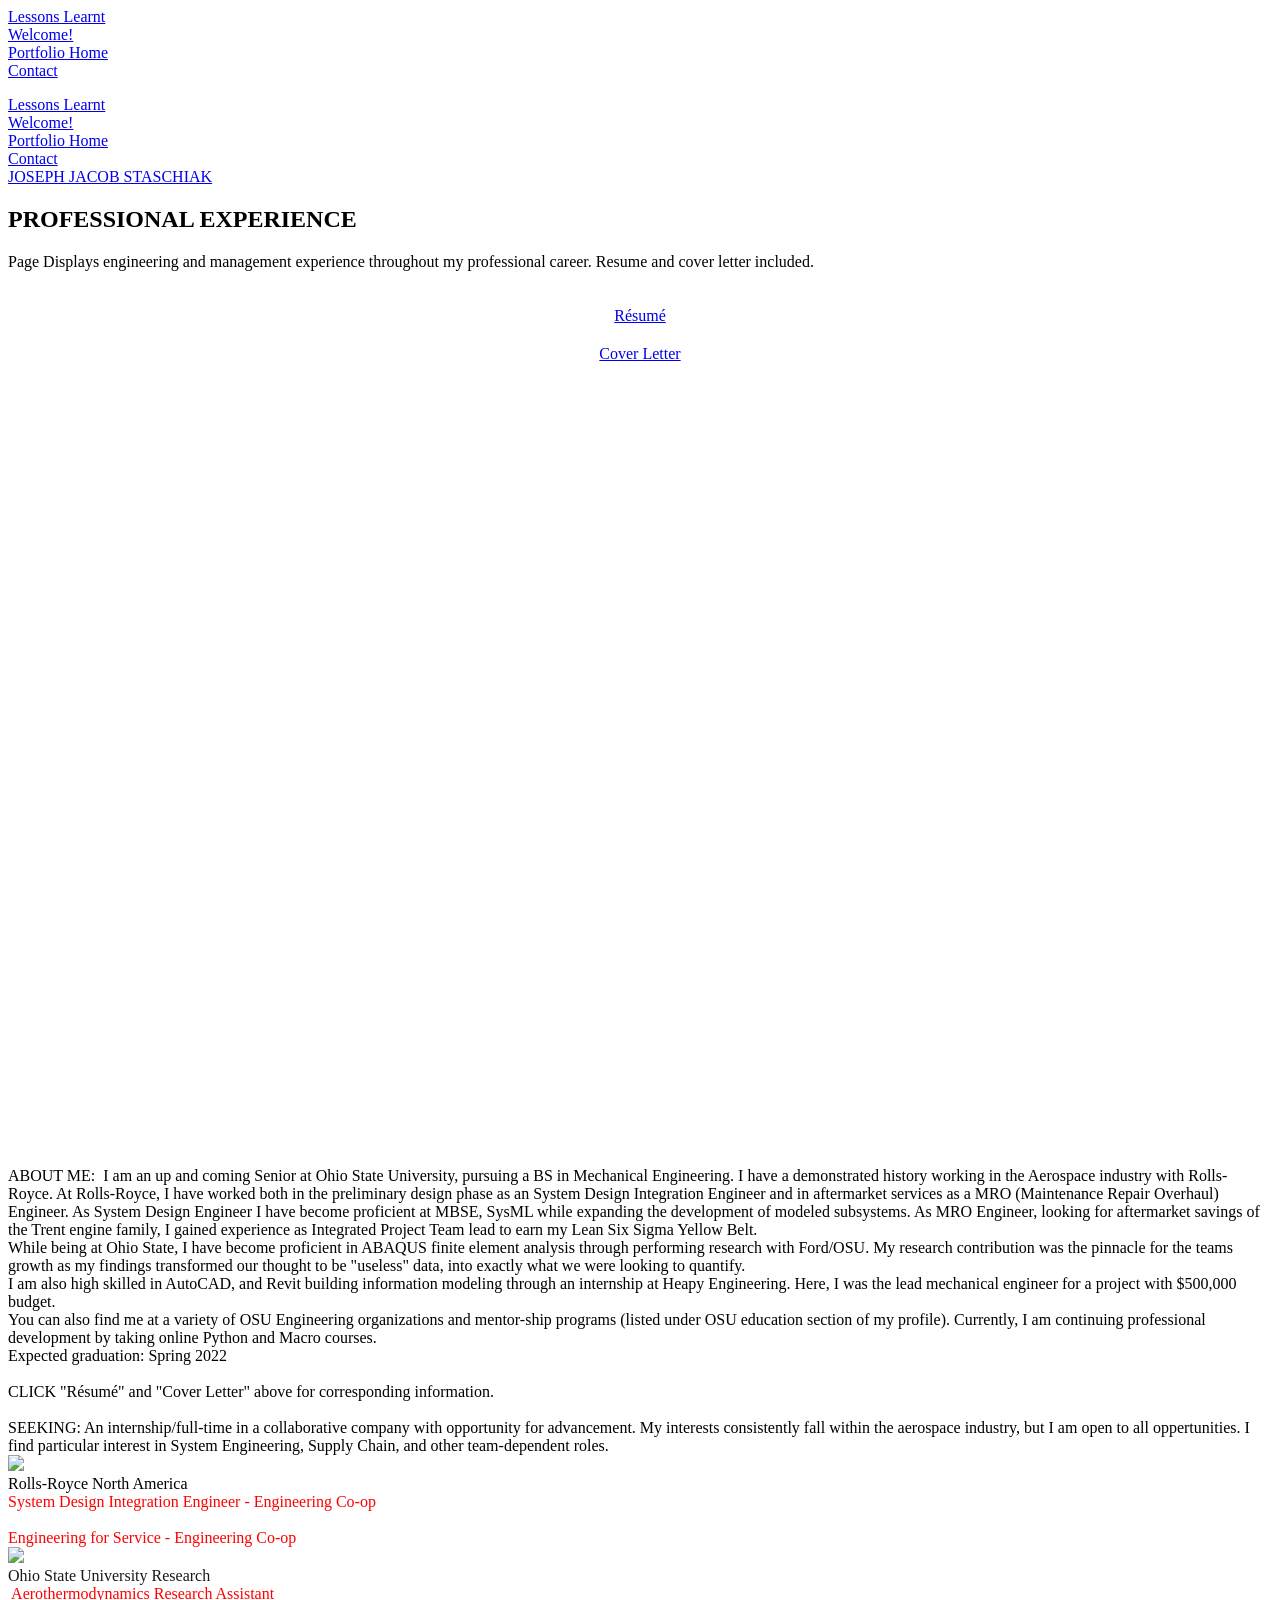
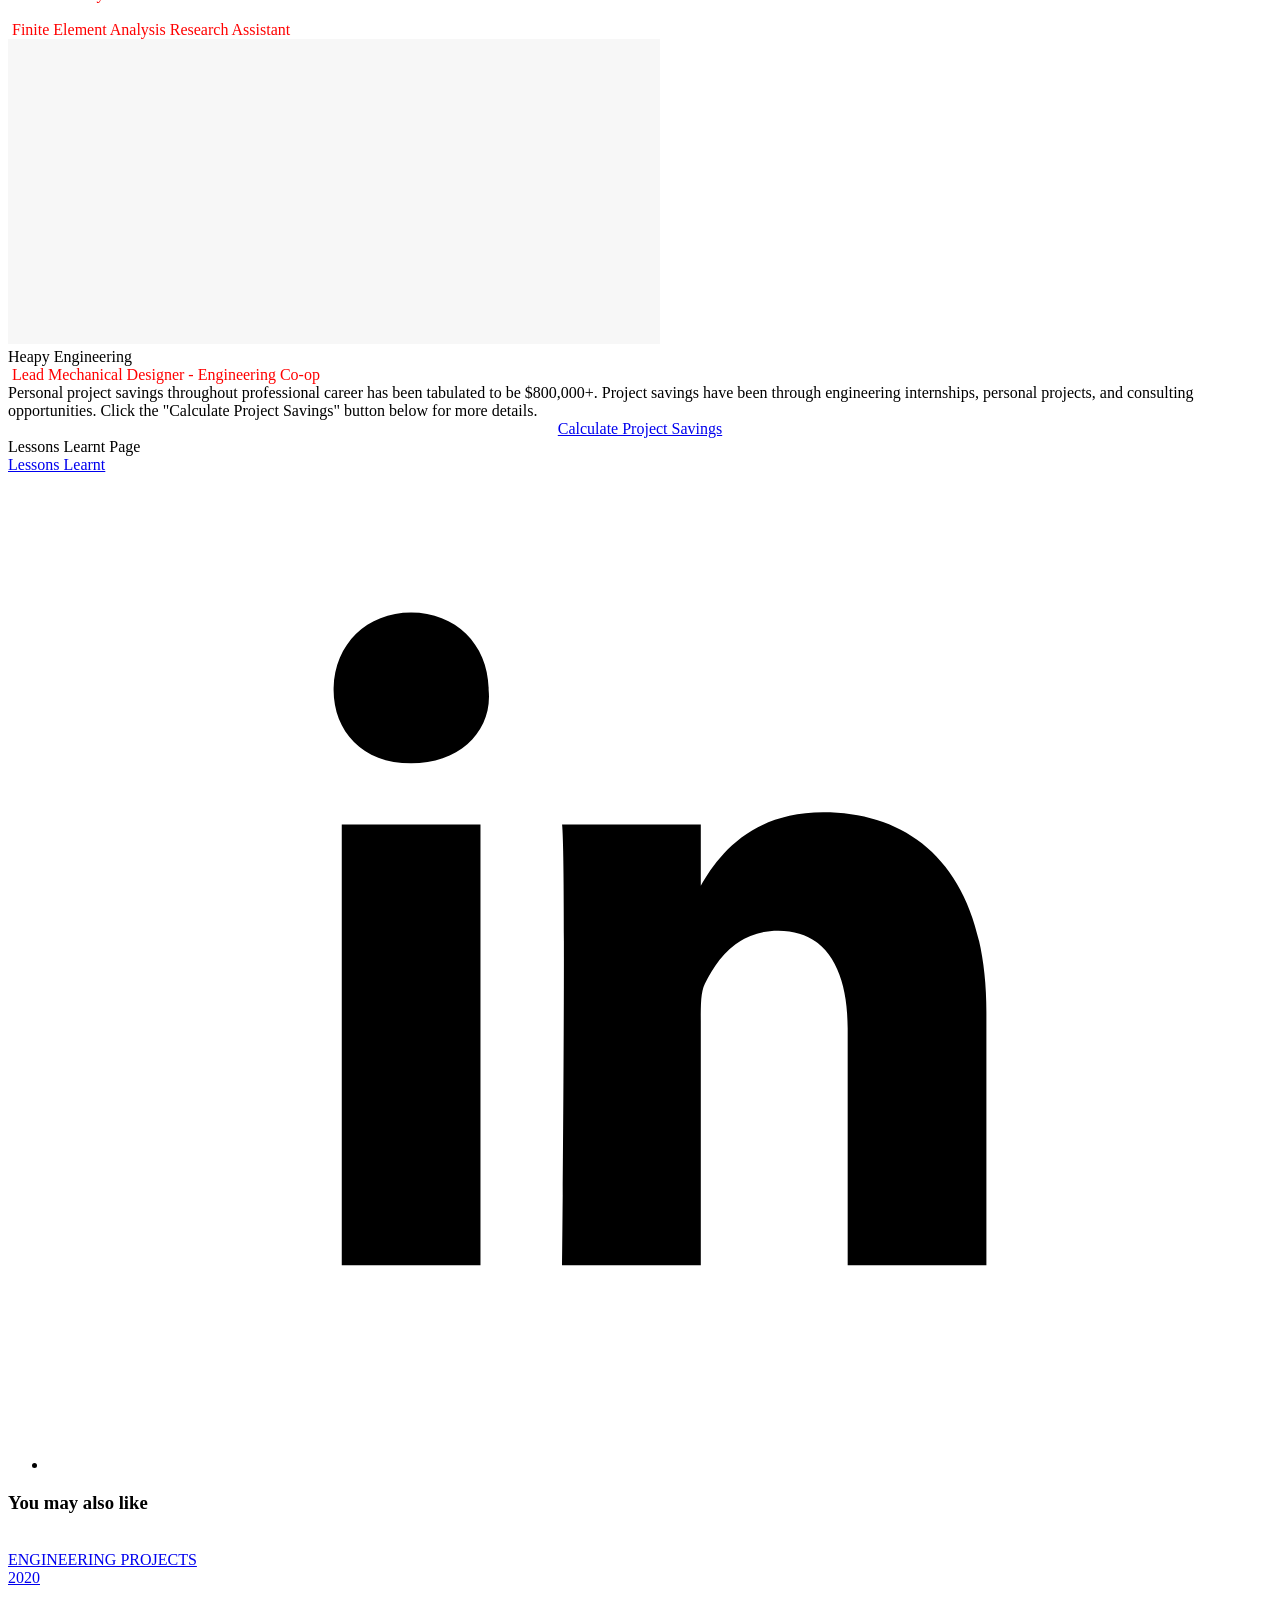
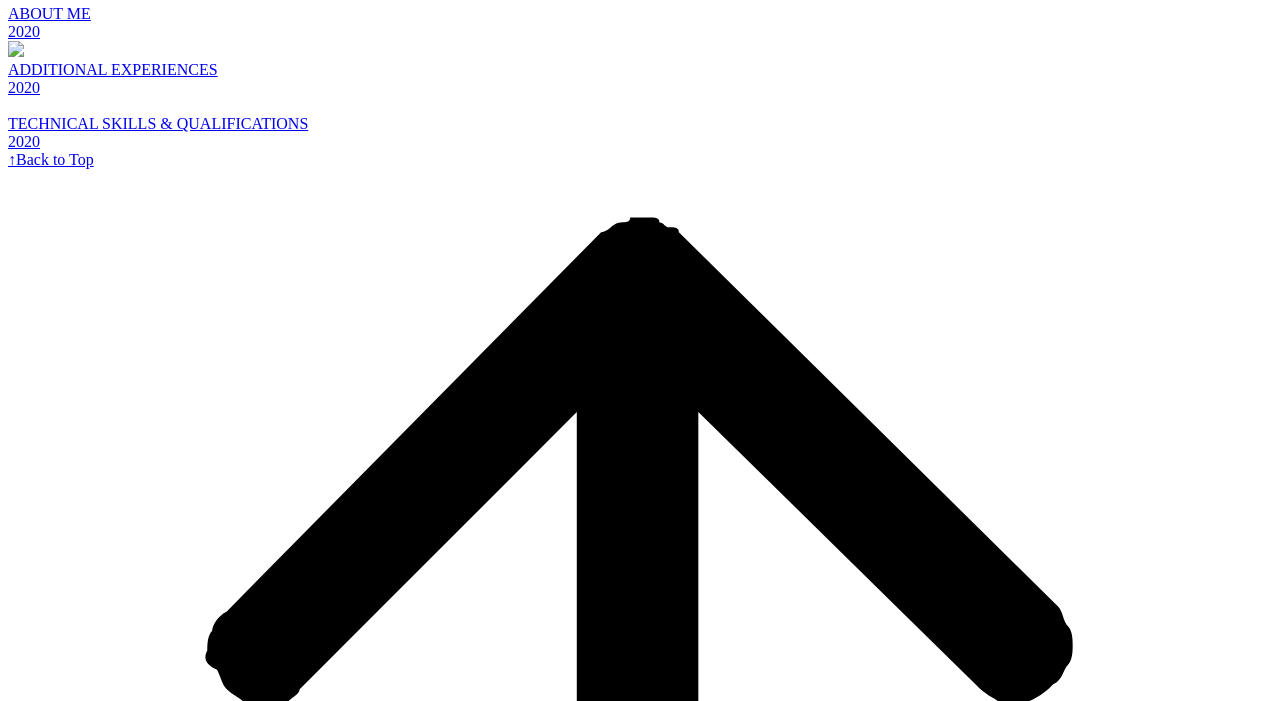
==== Joseph Staschiak - ABOUT ME.html @ 5c0d356e "Added initial pages" ====
<!DOCTYPE html>
<!-- saved from url=(0048)https://josephstaschiak.myportfolio.com/projects -->
<html lang="en-US" class="wf-fbft-n4-active wf-fbft-n5-active wf-fbft-n7-active wf-active"><head><meta http-equiv="Content-Type" content="text/html; charset=UTF-8">
  <script type="text/javascript" src="https://bam-cell.nr-data.net/1/e7fb1b89a0?a=750147145&amp;v=1184.ab39b52&amp;to=ZwZaYkJVDERXUxULCV5Me0NDQA1aGWsmJzJtQxdtS0QDQ14KT0gbbQ%3D%3D&amp;rst=424&amp;ck=1&amp;ref=https://josephstaschiak.myportfolio.com/projects&amp;ap=20&amp;be=97&amp;fe=404&amp;dc=169&amp;perf=%7B%22timing%22:%7B%22of%22:1606188069491,%22n%22:0,%22u%22:41,%22ue%22:41,%22f%22:3,%22dn%22:3,%22dne%22:3,%22c%22:3,%22ce%22:3,%22rq%22:10,%22rp%22:32,%22rpe%22:34,%22dl%22:43,%22di%22:169,%22ds%22:169,%22de%22:183,%22dc%22:400,%22l%22:400,%22le%22:405%7D,%22navigation%22:%7B%7D%7D&amp;fp=189&amp;fcp=189&amp;at=S0FNFApPHxsUUUNYHU0e&amp;jsonp=NREUM.setToken"></script><script src="./Joseph Staschiak - ABOUT ME_files/nr-1184.min.js.download"></script><script type="text/javascript">(window.NREUM||(NREUM={})).loader_config={licenseKey:"e7fb1b89a0",applicationID:"750147145"};window.NREUM||(NREUM={}),__nr_require=function(e,t,n){function r(n){if(!t[n]){var i=t[n]={exports:{}};e[n][0].call(i.exports,function(t){var i=e[n][1][t];return r(i||t)},i,i.exports)}return t[n].exports}if("function"==typeof __nr_require)return __nr_require;for(var i=0;i<n.length;i++)r(n[i]);return r}({1:[function(e,t,n){function r(){}function i(e,t,n){return function(){return o(e,[u.now()].concat(c(arguments)),t?null:this,n),t?void 0:this}}var o=e("handle"),a=e(6),c=e(7),f=e("ee").get("tracer"),u=e("loader"),s=NREUM;"undefined"==typeof window.newrelic&&(newrelic=s);var d=["setPageViewName","setCustomAttribute","setErrorHandler","finished","addToTrace","inlineHit","addRelease"],p="api-",l=p+"ixn-";a(d,function(e,t){s[t]=i(p+t,!0,"api")}),s.addPageAction=i(p+"addPageAction",!0),s.setCurrentRouteName=i(p+"routeName",!0),t.exports=newrelic,s.interaction=function(){return(new r).get()};var m=r.prototype={createTracer:function(e,t){var n={},r=this,i="function"==typeof t;return o(l+"tracer",[u.now(),e,n],r),function(){if(f.emit((i?"":"no-")+"fn-start",[u.now(),r,i],n),i)try{return t.apply(this,arguments)}catch(e){throw f.emit("fn-err",[arguments,this,e],n),e}finally{f.emit("fn-end",[u.now()],n)}}}};a("actionText,setName,setAttribute,save,ignore,onEnd,getContext,end,get".split(","),function(e,t){m[t]=i(l+t)}),newrelic.noticeError=function(e,t){"string"==typeof e&&(e=new Error(e)),o("err",[e,u.now(),!1,t])}},{}],2:[function(e,t,n){function r(){return c.exists&&performance.now?Math.round(performance.now()):(o=Math.max((new Date).getTime(),o))-a}function i(){return o}var o=(new Date).getTime(),a=o,c=e(8);t.exports=r,t.exports.offset=a,t.exports.getLastTimestamp=i},{}],3:[function(e,t,n){function r(e,t){var n=e.getEntries();n.forEach(function(e){"first-paint"===e.name?d("timing",["fp",Math.floor(e.startTime)]):"first-contentful-paint"===e.name&&d("timing",["fcp",Math.floor(e.startTime)])})}function i(e,t){var n=e.getEntries();n.length>0&&d("lcp",[n[n.length-1]])}function o(e){e.getEntries().forEach(function(e){e.hadRecentInput||d("cls",[e])})}function a(e){if(e instanceof m&&!g){var t=Math.round(e.timeStamp),n={type:e.type};t<=p.now()?n.fid=p.now()-t:t>p.offset&&t<=Date.now()?(t-=p.offset,n.fid=p.now()-t):t=p.now(),g=!0,d("timing",["fi",t,n])}}function c(e){d("pageHide",[p.now(),e])}if(!("init"in NREUM&&"page_view_timing"in NREUM.init&&"enabled"in NREUM.init.page_view_timing&&NREUM.init.page_view_timing.enabled===!1)){var f,u,s,d=e("handle"),p=e("loader"),l=e(5),m=NREUM.o.EV;if("PerformanceObserver"in window&&"function"==typeof window.PerformanceObserver){f=new PerformanceObserver(r);try{f.observe({entryTypes:["paint"]})}catch(v){}u=new PerformanceObserver(i);try{u.observe({entryTypes:["largest-contentful-paint"]})}catch(v){}s=new PerformanceObserver(o);try{s.observe({type:"layout-shift",buffered:!0})}catch(v){}}if("addEventListener"in document){var g=!1,y=["click","keydown","mousedown","pointerdown","touchstart"];y.forEach(function(e){document.addEventListener(e,a,!1)})}l(c)}},{}],4:[function(e,t,n){function r(e,t){if(!i)return!1;if(e!==i)return!1;if(!t)return!0;if(!o)return!1;for(var n=o.split("."),r=t.split("."),a=0;a<r.length;a++)if(r[a]!==n[a])return!1;return!0}var i=null,o=null,a=/Version\/(\S+)\s+Safari/;if(navigator.userAgent){var c=navigator.userAgent,f=c.match(a);f&&c.indexOf("Chrome")===-1&&c.indexOf("Chromium")===-1&&(i="Safari",o=f[1])}t.exports={agent:i,version:o,match:r}},{}],5:[function(e,t,n){function r(e){function t(){e(a&&document[a]?document[a]:document[i]?"hidden":"visible")}"addEventListener"in document&&o&&document.addEventListener(o,t,!1)}t.exports=r;var i,o,a;"undefined"!=typeof document.hidden?(i="hidden",o="visibilitychange",a="visibilityState"):"undefined"!=typeof document.msHidden?(i="msHidden",o="msvisibilitychange"):"undefined"!=typeof document.webkitHidden&&(i="webkitHidden",o="webkitvisibilitychange",a="webkitVisibilityState")},{}],6:[function(e,t,n){function r(e,t){var n=[],r="",o=0;for(r in e)i.call(e,r)&&(n[o]=t(r,e[r]),o+=1);return n}var i=Object.prototype.hasOwnProperty;t.exports=r},{}],7:[function(e,t,n){function r(e,t,n){t||(t=0),"undefined"==typeof n&&(n=e?e.length:0);for(var r=-1,i=n-t||0,o=Array(i<0?0:i);++r<i;)o[r]=e[t+r];return o}t.exports=r},{}],8:[function(e,t,n){t.exports={exists:"undefined"!=typeof window.performance&&window.performance.timing&&"undefined"!=typeof window.performance.timing.navigationStart}},{}],ee:[function(e,t,n){function r(){}function i(e){function t(e){return e&&e instanceof r?e:e?f(e,c,o):o()}function n(n,r,i,o){if(!p.aborted||o){e&&e(n,r,i);for(var a=t(i),c=v(n),f=c.length,u=0;u<f;u++)c[u].apply(a,r);var d=s[w[n]];return d&&d.push([b,n,r,a]),a}}function l(e,t){h[e]=v(e).concat(t)}function m(e,t){var n=h[e];if(n)for(var r=0;r<n.length;r++)n[r]===t&&n.splice(r,1)}function v(e){return h[e]||[]}function g(e){return d[e]=d[e]||i(n)}function y(e,t){u(e,function(e,n){t=t||"feature",w[n]=t,t in s||(s[t]=[])})}var h={},w={},b={on:l,addEventListener:l,removeEventListener:m,emit:n,get:g,listeners:v,context:t,buffer:y,abort:a,aborted:!1};return b}function o(){return new r}function a(){(s.api||s.feature)&&(p.aborted=!0,s=p.backlog={})}var c="nr@context",f=e("gos"),u=e(6),s={},d={},p=t.exports=i();p.backlog=s},{}],gos:[function(e,t,n){function r(e,t,n){if(i.call(e,t))return e[t];var r=n();if(Object.defineProperty&&Object.keys)try{return Object.defineProperty(e,t,{value:r,writable:!0,enumerable:!1}),r}catch(o){}return e[t]=r,r}var i=Object.prototype.hasOwnProperty;t.exports=r},{}],handle:[function(e,t,n){function r(e,t,n,r){i.buffer([e],r),i.emit(e,t,n)}var i=e("ee").get("handle");t.exports=r,r.ee=i},{}],id:[function(e,t,n){function r(e){var t=typeof e;return!e||"object"!==t&&"function"!==t?-1:e===window?0:a(e,o,function(){return i++})}var i=1,o="nr@id",a=e("gos");t.exports=r},{}],loader:[function(e,t,n){function r(){if(!E++){var e=b.info=NREUM.info,t=p.getElementsByTagName("script")[0];if(setTimeout(u.abort,3e4),!(e&&e.licenseKey&&e.applicationID&&t))return u.abort();f(h,function(t,n){e[t]||(e[t]=n)});var n=a();c("mark",["onload",n+b.offset],null,"api"),c("timing",["load",n]);var r=p.createElement("script");r.src="https://"+e.agent,t.parentNode.insertBefore(r,t)}}function i(){"complete"===p.readyState&&o()}function o(){c("mark",["domContent",a()+b.offset],null,"api")}var a=e(2),c=e("handle"),f=e(6),u=e("ee"),s=e(4),d=window,p=d.document,l="addEventListener",m="attachEvent",v=d.XMLHttpRequest,g=v&&v.prototype;NREUM.o={ST:setTimeout,SI:d.setImmediate,CT:clearTimeout,XHR:v,REQ:d.Request,EV:d.Event,PR:d.Promise,MO:d.MutationObserver};var y=""+location,h={beacon:"bam.nr-data.net",errorBeacon:"bam.nr-data.net",agent:"js-agent.newrelic.com/nr-1184.min.js"},w=v&&g&&g[l]&&!/CriOS/.test(navigator.userAgent),b=t.exports={offset:a.getLastTimestamp(),now:a,origin:y,features:{},xhrWrappable:w,userAgent:s};e(1),e(3),p[l]?(p[l]("DOMContentLoaded",o,!1),d[l]("load",r,!1)):(p[m]("onreadystatechange",i),d[m]("onload",r)),c("mark",["firstbyte",a.getLastTimestamp()],null,"api");var E=0},{}],"wrap-function":[function(e,t,n){function r(e){return!(e&&e instanceof Function&&e.apply&&!e[a])}var i=e("ee"),o=e(7),a="nr@original",c=Object.prototype.hasOwnProperty,f=!1;t.exports=function(e,t){function n(e,t,n,i){function nrWrapper(){var r,a,c,f;try{a=this,r=o(arguments),c="function"==typeof n?n(r,a):n||{}}catch(u){p([u,"",[r,a,i],c])}s(t+"start",[r,a,i],c);try{return f=e.apply(a,r)}catch(d){throw s(t+"err",[r,a,d],c),d}finally{s(t+"end",[r,a,f],c)}}return r(e)?e:(t||(t=""),nrWrapper[a]=e,d(e,nrWrapper),nrWrapper)}function u(e,t,i,o){i||(i="");var a,c,f,u="-"===i.charAt(0);for(f=0;f<t.length;f++)c=t[f],a=e[c],r(a)||(e[c]=n(a,u?c+i:i,o,c))}function s(n,r,i){if(!f||t){var o=f;f=!0;try{e.emit(n,r,i,t)}catch(a){p([a,n,r,i])}f=o}}function d(e,t){if(Object.defineProperty&&Object.keys)try{var n=Object.keys(e);return n.forEach(function(n){Object.defineProperty(t,n,{get:function(){return e[n]},set:function(t){return e[n]=t,t}})}),t}catch(r){p([r])}for(var i in e)c.call(e,i)&&(t[i]=e[i]);return t}function p(t){try{e.emit("internal-error",t)}catch(n){}}return e||(e=i),n.inPlace=u,n.flag=a,n}},{}]},{},["loader"]);</script>
  <meta name="viewport" content="width=device-width, initial-scale=1">
      <meta name="description" content="Page Displays engineering and management experience throughout my professional career. Resume and cover letter included.">
      <meta name="twitter:card" content="summary_large_image">
      <meta name="twitter:site" content="@AdobePortfolio">
      <meta property="og:title" content="Joseph Staschiak - PROFESSIONAL EXPERIENCE">
      <meta property="og:description" content="Page Displays engineering and management experience throughout my professional career. Resume and cover letter included.">
      <meta property="og:image" content="https://pro2-bar-s3-cdn-cf2.myportfolio.com/72aa6c8d-dc65-49ca-8e0c-b8ce9747e934/3cab993c-ac89-440f-aa31-91302e49f049_rwc_0x0x780x996x780.jpg?h=25f5fcb5e666600894f7651ce0651bfe">
      <link rel="icon" href="[data-uri]">
        <link rel="apple-touch-icon" href="https://pro2-bar-s3-cdn-cf2.myportfolio.com/72aa6c8d-dc65-49ca-8e0c-b8ce9747e934/3dfeaa4b-c639-4218-be22-cc7e58039a89_carw_1x1x180.jpg?h=285a5214baa87ac591e6d9903745fb2c">
      <link rel="stylesheet" href="./Joseph Staschiak - ABOUT ME_files/main.css" type="text/css">
      <link rel="stylesheet" href="https://pro2-bar-s3-cdn-cf2.myportfolio.com/72aa6c8d-dc65-49ca-8e0c-b8ce9747e934/d4ec8dc1afb4851944abd4fdba12411b1605833593.css?h=270a4da2e9656f9077b8e629401f7c1c" type="text/css">
    <link rel="canonical" href="https://josephstaschiak.myportfolio.com/projects">
      <title>Joseph Staschiak - PROFESSIONAL EXPERIENCE</title>
    <script type="text/javascript" src="./Joseph Staschiak - ABOUT ME_files/k5fcb66NzLpnlQObBCv5STM-yVitxgiEajAOiBt0m8vfen3gfHYEBsJzwD9oFDIDWhJhZ2bX5QqoFQByFeIhjQ8KjhJuZRSoZRSXjRgywAIuw2ZRw2Mawej-mkG0dW83da4XZcNC-Av0jhNlOfG0SY4zwKuh-AmaOcuoSeNkieZzde8zOcFzd.download" async="" onload="
    try {
      window.Typekit.load();
    } catch (e) {
      console.warn(&#39;Typekit not loaded.&#39;);
    }
    "></script><style type="text/css">@font-face{font-family:fbft;src:url(https://use.typekit.net/af/9cb78a/0000000000000000000118ad/27/l?subset_id=2&fvd=n4&v=3) format("woff2"),url(https://use.typekit.net/af/9cb78a/0000000000000000000118ad/27/d?subset_id=2&fvd=n4&v=3) format("woff"),url(https://use.typekit.net/af/9cb78a/0000000000000000000118ad/27/a?subset_id=2&fvd=n4&v=3) format("opentype");font-weight:400;font-style:normal;font-display:auto;}@font-face{font-family:fbft;src:url(https://use.typekit.net/af/2e6f07/000000000000000000011ce6/27/l?subset_id=2&fvd=n5&v=3) format("woff2"),url(https://use.typekit.net/af/2e6f07/000000000000000000011ce6/27/d?subset_id=2&fvd=n5&v=3) format("woff"),url(https://use.typekit.net/af/2e6f07/000000000000000000011ce6/27/a?subset_id=2&fvd=n5&v=3) format("opentype");font-weight:500;font-style:normal;font-display:auto;}@font-face{font-family:fbft;src:url(https://use.typekit.net/af/b825af/0000000000000000000118b1/27/l?subset_id=2&fvd=n7&v=3) format("woff2"),url(https://use.typekit.net/af/b825af/0000000000000000000118b1/27/d?subset_id=2&fvd=n7&v=3) format("woff"),url(https://use.typekit.net/af/b825af/0000000000000000000118b1/27/a?subset_id=2&fvd=n7&v=3) format("opentype");font-weight:700;font-style:normal;font-display:auto;}</style>
<style type="text/css"></style></head>
  <body class="has-touch link-transition disable-download">  <div class="page-background-video page-background-video-with-panel">
  </div>
  <div class="js-responsive-nav">
    <div class="responsive-nav has-social">
      <div class="responsive-nav__contents">
        <div class="close-responsive-click-area js-close-responsive-nav">
          <div class="close-responsive-button"></div>
        </div>
            <nav class="nav-container" data-hover-hint="nav" data-hover-hint-placement="bottom-start">
      <div class="page-title">
        <a href="https://josephstaschiak.myportfolio.com/lessons-learnt-1">Lessons Learnt</a>
      </div>
      <div class="page-title">
        <a href="https://josephstaschiak.myportfolio.com/welcome">Welcome!</a>
      </div>
                <div class="gallery-title"><a href="https://josephstaschiak.myportfolio.com/home">Portfolio Home</a></div>
      <div class="page-title">
        <a href="https://josephstaschiak.myportfolio.com/contact">Contact</a>
      </div>
            </nav>
          <div class="social pf-nav-social" data-context="theme.nav" data-hover-hint="navSocialIcons" data-hover-hint-placement="bottom-start">
            <ul>
            </ul>
          </div>
      </div>
    </div>
  </div>
  <div class="site-wrap cfix">
    <div class="site-container">
      <div class="site-content e2e-site-content">
          <header class="site-header js-site-header " data-context="theme.nav" data-hover-hint="nav" data-hover-hint-placement="top-start">
              <nav class="nav-container" data-hover-hint="nav" data-hover-hint-placement="bottom-start">
      <div class="page-title">
        <a href="https://josephstaschiak.myportfolio.com/lessons-learnt-1">Lessons Learnt</a>
      </div>
      <div class="page-title">
        <a href="https://josephstaschiak.myportfolio.com/welcome">Welcome!</a>
      </div>
                <div class="gallery-title"><a href="https://josephstaschiak.myportfolio.com/home">Portfolio Home</a></div>
      <div class="page-title">
        <a href="https://josephstaschiak.myportfolio.com/contact">Contact</a>
      </div>
              </nav>
              <div class="logo-wrap" data-context="theme.logo.header" data-hover-hint="logo" data-hover-hint-placement="bottom-start">
                <div class="logo e2e-site-logo-text logo-text  ">
                    <a href="https://josephstaschiak.myportfolio.com/home" class="preserve-whitespace">JOSEPH JACOB STASCHIAK</a>

                </div>
              </div>
              <div class="social pf-nav-social" data-context="theme.nav" data-hover-hint="navSocialIcons" data-hover-hint-placement="bottom-start">
                <ul>
                </ul>
              </div>
              <div class="hamburger-click-area js-hamburger">
                <div class="hamburger">
                  <i></i>
                  <i></i>
                  <i></i>
                </div>
              </div>
          </header>
        <main>
  <div class="page-container js-site-wrap" data-context="page.page.container" data-hover-hint="pageContainer">
    <section class="page standard-modules">
        <header class="page-header content" data-context="pages" data-identity="id:p5f5bcfd04028c66ca1d3861953068894d94518b1e87a0c9492e2f" data-hover-hint="pageHeader" data-hover-hint-id="p5f5bcfd04028c66ca1d3861953068894d94518b1e87a0c9492e2f">
            <h1 class="title preserve-whitespace e2e-site-logo-text">PROFESSIONAL EXPERIENCE</h1>
            <p class="description">Page Displays engineering and management experience throughout my professional career. Resume and cover letter included.</p>
        </header>
      <div class="page-content js-page-content" data-context="pages" data-identity="id:p5f5bcfd04028c66ca1d3861953068894d94518b1e87a0c9492e2f">
        <div id="project-canvas" class="js-project-modules modules content">
          <div id="project-modules">
              
              
              
              
              
              
              
              
              
              <div class="project-module module tree project-module-tree js-js-project-module e2e-site-project-module-tree">
  <div class="tree-wrapper valign-center">
      <div class="tree-child-wrapper" style="flex: 99">
        <div class="js-project-module project-module module button project-module-button" data-id="m5f5d02627ea266ec57c0c4f583602003b8a18c698401f9d381c5d" style=" padding-top: 20px;
padding-bottom: 0px;">
    <div class="button-container" style="  text-align: center;
">
      
      <a href="https://docs.google.com/document/d/1dSjCXUn6o3TpCnksR4XKBRDGt5nwyBedt6TI9hqjfvE/edit?usp=sharing" target="_blank" class="button-module preserve-whitespace--nowrap">Résumé</a>
    </div>
</div>

        
        
        
        
        
        
        
        
      </div>
      <div class="tree-child-wrapper" style="flex: 101">
        <div class="js-project-module project-module module button project-module-button" data-id="m5f5d0266e19a61f4b606642f165adb60bac373bc0dd813ddc5caa" style=" padding-top: 20px;
padding-bottom: 0px;">
    <div class="button-container" style="  text-align: center;
">
      
      <a href="https://drive.google.com/file/d/1B0D9-kmbrkCUiWh2jXDZiYkjfJAB1eBp/view?usp=sharing" target="_blank" class="button-module preserve-whitespace--nowrap">Cover Letter</a>
    </div>
</div>

        
        
        
        
        
        
        
        
      </div>
  </div>
</div>

              
              <div class="project-module module image project-module-image js-js-project-module" style="  padding-top: 0px;
  padding-bottom: 20px;
  width: 14%;
  float: center;
  clear: both;
">

  

  
     <div class="js-lightbox lightbox-link" data-src="https://pro2-bar-s3-cdn-cf4.myportfolio.com/72aa6c8d-dc65-49ca-8e0c-b8ce9747e934/faaa7f7f-e8c1-4e4a-acb5-05f41743c346.jpg?h=bf59727f2f9c3490b2c1e18ee3b26551">
           <img class="js-lazy e2e-site-project-module-image image-loaded" src="https://pro2-bar-s3-cdn-cf4.myportfolio.com/72aa6c8d-dc65-49ca-8e0c-b8ce9747e934/faaa7f7f-e8c1-4e4a-acb5-05f41743c346_rw_1200.jpg?h=f8d40bfbc946b4ee4090cfdd1b8e7301" width="780" srcset="https://pro2-bar-s3-cdn-cf4.myportfolio.com/72aa6c8d-dc65-49ca-8e0c-b8ce9747e934/faaa7f7f-e8c1-4e4a-acb5-05f41743c346_rw_600.jpg?h=5a1229f1c88f666fedb077736cb6271a 600w,https://pro2-bar-s3-cdn-cf4.myportfolio.com/72aa6c8d-dc65-49ca-8e0c-b8ce9747e934/faaa7f7f-e8c1-4e4a-acb5-05f41743c346_rw_1200.jpg?h=f8d40bfbc946b4ee4090cfdd1b8e7301 780w," sizes="(max-width: 780px) 100vw, 780px">
     </div>
  

</div>

              
              
              
              
              
              
              
              
              
              
              
              
              
              <div class="project-module module text project-module-text align- js-project-module e2e-site-project-module-text">
  <div class="rich-text js-text-editable module-text"><div><span class="underline">ABOUT ME:</span>&nbsp;&nbsp;I am an up and coming Senior at Ohio State University, pursuing a BS in Mechanical Engineering. I have a demonstrated history working in the Aerospace industry with Rolls-Royce. At Rolls-Royce, I have worked both in the preliminary design phase as an System Design Integration Engineer and in aftermarket services as a MRO (Maintenance Repair Overhaul) Engineer. As System Design Engineer I have become proficient at MBSE, SysML while expanding the development of modeled subsystems. As MRO Engineer, looking for aftermarket savings of the Trent engine family, I gained experience as Integrated Project Team lead to earn my Lean Six Sigma Yellow Belt.<br>While being at Ohio State, I have become proficient in ABAQUS finite element analysis through performing research with Ford/OSU. My research contribution was the pinnacle for the teams growth as my findings transformed our thought to be "useless" data, into exactly what we were looking to quantify.<br>I am also high skilled in AutoCAD, and Revit building information modeling through an internship at Heapy Engineering. Here, I was the lead mechanical engineer for a project with $500,000 budget.<br>You can also find me at a variety of OSU Engineering organizations and mentor-ship programs (listed under OSU education section of my profile). Currently, I am continuing professional development by taking online Python and Macro courses.<br></div><div>Expected graduation: Spring&nbsp;2022&nbsp;<br><br>CLICK "Résumé" and "Cover Letter" above for corresponding information.&nbsp;</div><div><br><span class="underline">SEEKING:</span>&nbsp;An internship/full-time in a collaborative company with opportunity for advancement. My interests consistently fall within the aerospace industry, but I am open to all oppertunities. I find particular interest in System Engineering, Supply Chain, and other team-dependent roles.</div></div>
</div>

              
              
              
              
              
              
              
              
              
              
              
              
              
              <div class="project-module module tree project-module-tree js-js-project-module e2e-site-project-module-tree">
  <div class="tree-wrapper valign-top">
      <div class="tree-child-wrapper" style="flex: 99">
        
        <div class="project-module module image project-module-image js-js-project-module" style="  padding-top: px;
  padding-bottom: px;
">

  

  
     <div class="js-lightbox lightbox-link" data-src="https://pro2-bar-s3-cdn-cf3.myportfolio.com/72aa6c8d-dc65-49ca-8e0c-b8ce9747e934/e5a97e4a-98d9-4dd4-a009-751b3f434929.png?h=315c57d4367b4d06931494839f33ab96">
           <img class="js-lazy e2e-site-project-module-image image-loaded" src="https://pro2-bar-s3-cdn-cf3.myportfolio.com/72aa6c8d-dc65-49ca-8e0c-b8ce9747e934/e5a97e4a-98d9-4dd4-a009-751b3f434929_rw_600.png?h=dbbcf33abbf24d8161dc7c3fe1c21711" width="301" srcset="https://pro2-bar-s3-cdn-cf3.myportfolio.com/72aa6c8d-dc65-49ca-8e0c-b8ce9747e934/e5a97e4a-98d9-4dd4-a009-751b3f434929_rw_600.png?h=dbbcf33abbf24d8161dc7c3fe1c21711 301w," sizes="(max-width: 301px) 100vw, 301px">
     </div>
  

</div>

        
        
        
        
        
        
        
      </div>
      <div class="tree-child-wrapper" style="flex: 101">
        
        
        
        
        
        <div class="project-module module text project-module-text align- js-project-module e2e-site-project-module-text">
  <div class="rich-text js-text-editable module-text"><div>Rolls-Royce North America</div><div><span style="color:#ff0000;" class="texteditor-inline-color">System Design Integration Engineer&nbsp;- Engineering Co-op &nbsp;</span></div><div><br></div><div><span style="color:#ff0000;" class="texteditor-inline-color">Engineering for Service - Engineering Co-op</span></div></div>
</div>

        
        
        
      </div>
  </div>
</div>

              
              
              
              
              
              
              
              
              
              <div class="project-module module tree project-module-tree js-js-project-module e2e-site-project-module-tree">
  <div class="tree-wrapper valign-top">
      <div class="tree-child-wrapper" style="flex: 1">
        
        <div class="project-module module image project-module-image js-js-project-module" style="  padding-top: px;
  padding-bottom: px;
">

  

  
     <div class="js-lightbox lightbox-link" data-src="https://pro2-bar-s3-cdn-cf5.myportfolio.com/72aa6c8d-dc65-49ca-8e0c-b8ce9747e934/6db715a3-5f89-4efa-8109-19eaa35964bd.png?h=0c946cb240f82850c2d4192225bb4be7">
           <img class="js-lazy e2e-site-project-module-image image-loaded" src="https://pro2-bar-s3-cdn-cf5.myportfolio.com/72aa6c8d-dc65-49ca-8e0c-b8ce9747e934/6db715a3-5f89-4efa-8109-19eaa35964bd_rw_600.png?h=82e06451c5c88647cb5ff725acd457b0" width="300" srcset="https://pro2-bar-s3-cdn-cf5.myportfolio.com/72aa6c8d-dc65-49ca-8e0c-b8ce9747e934/6db715a3-5f89-4efa-8109-19eaa35964bd_rw_600.png?h=82e06451c5c88647cb5ff725acd457b0 300w," sizes="(max-width: 300px) 100vw, 300px">
     </div>
  

</div>

        
        
        
        
        
        
        
      </div>
      <div class="tree-child-wrapper" style="flex: 1">
        
        
        
        
        
        <div class="project-module module text project-module-text align- js-project-module e2e-site-project-module-text">
  <div class="rich-text js-text-editable module-text"><div><span style="color:#191919;" class="texteditor-inline-color">Ohio State University Research</span></div><div><span style="color:#ff0000;" class="texteditor-inline-color">&nbsp;Aerothermodynamics Research Assistant&nbsp;</span></div><div><br></div><div><span style="color:#ff0000;" class="texteditor-inline-color">&nbsp;Finite Element Analysis Research Assistant&nbsp;</span></div></div>
</div>

        
        
        
      </div>
  </div>
</div>

              
              
              
              
              
              
              
              
              
              <div class="project-module module tree project-module-tree js-js-project-module e2e-site-project-module-tree">
  <div class="tree-wrapper valign-top">
      <div class="tree-child-wrapper" style="flex: 101">
        
        <div class="project-module module image project-module-image js-js-project-module" style="  padding-top: px;
  padding-bottom: px;
">

  

  
     <div class="js-lightbox lightbox-link" data-src="https://pro2-bar-s3-cdn-cf.myportfolio.com/72aa6c8d-dc65-49ca-8e0c-b8ce9747e934/b4205dd3-8e2d-4006-bb82-8701e9474bd4.png?h=0eefaa3c56a64c57dd9f5ab68398fbfd">
           <img class="js-lazy e2e-site-project-module-image" src="[data-uri]" data-src="https://pro2-bar-s3-cdn-cf.myportfolio.com/72aa6c8d-dc65-49ca-8e0c-b8ce9747e934/b4205dd3-8e2d-4006-bb82-8701e9474bd4_rw_1200.png?h=937ce2042f5c3bb589bef83282ea28cc" data-srcset="https://pro2-bar-s3-cdn-cf.myportfolio.com/72aa6c8d-dc65-49ca-8e0c-b8ce9747e934/b4205dd3-8e2d-4006-bb82-8701e9474bd4_rw_600.png?h=d0cf532882bcdff6be6f312784580874 600w,https://pro2-bar-s3-cdn-cf.myportfolio.com/72aa6c8d-dc65-49ca-8e0c-b8ce9747e934/b4205dd3-8e2d-4006-bb82-8701e9474bd4_rw_1200.png?h=937ce2042f5c3bb589bef83282ea28cc 652w," data-sizes="(max-width: 652px) 100vw, 652px" width="652" height="0" style="padding-bottom: 24.17%; background: rgba(0, 0, 0, 0.03)">
     </div>
  

</div>

        
        
        
        
        
        
        
      </div>
      <div class="tree-child-wrapper" style="flex: 99">
        
        
        
        
        
        <div class="project-module module text project-module-text align- js-project-module e2e-site-project-module-text">
  <div class="rich-text js-text-editable module-text"><div>Heapy Engineering</div><div><span class="texteditor-inline-color" style="color:#ff0000;">&nbsp;Lead Mechanical Designer - Engineering Co-op</span></div></div>
</div>

        
        
        
      </div>
  </div>
</div>

              
              
              
              
              
              
              
              
              
              <div class="project-module module tree project-module-tree js-js-project-module e2e-site-project-module-tree">
  <div class="tree-wrapper valign-center">
      <div class="tree-child-wrapper" style="flex: 101">
        
        
        
        
        
        <div class="project-module module text project-module-text align- js-project-module e2e-site-project-module-text">
  <div class="rich-text js-text-editable module-text"><div>Personal project savings throughout professional career has been tabulated to be $800,000+. Project savings have been through engineering internships, personal projects, and consulting opportunities. Click the "Calculate Project Savings" button below for more details.<br></div></div>
</div>

        
        
        
      </div>
      <div class="tree-child-wrapper" style="flex: 99">
        <div class="js-project-module project-module module button project-module-button" data-id="m5f60e2fd5e11a3fbfeafe5bf346c5991d30cbc547d11ef97757c9" style=" padding-top: 0px;
padding-bottom: 0px;">
    <div class="button-container" style="  text-align: center;
">
      
      <a href="https://drive.google.com/file/d/1HgVxTvAmi0bYSUm2-RaDT2cRbnBXQtys/view?usp=sharing" target="_blank" class="button-module preserve-whitespace--nowrap">Calculate Project Savings</a>
    </div>
</div>

        
        
        
        
        
        
        
        
      </div>
  </div>
</div>

              
              
              
              
              
              
              
              
              
              <div class="project-module module tree project-module-tree js-js-project-module e2e-site-project-module-tree">
  <div class="tree-wrapper valign-top">
      <div class="tree-child-wrapper" style="flex: 1">
        
        
        
        
        
        <div class="project-module module text project-module-text align- js-project-module e2e-site-project-module-text">
  <div class="rich-text js-text-editable module-text"><div>Lessons Learnt Page</div></div>
</div>

        
        
        
      </div>
      <div class="tree-child-wrapper" style="flex: 1">
        <div class="js-project-module project-module module button project-module-button" data-id="m5f7b765e5bc4ea5d15c989d63bbfdddac08d9771bf1a3c417c3ea" style=" padding-top: px;
padding-bottom: px;">
    <div class="button-container" style="">
      <a href="https://josephstaschiak.myportfolio.com/lessons-learnt-1" class="button-module preserve-whitespace--nowrap">Lessons Learnt</a>
      
    </div>
</div>

        
        
        
        
        
        
        
        
      </div>
  </div>
</div>

              
              
              
              
              
              
              
              
              <div class="js-project-module project-module module social_icons project-module-social_icons align-" data-id="m5f5d041babc52c4d075cead39e7c715e6d67928582b7843f1ee31">
  <div class="module-content module-content-social_icons js-module-content">
      <div class="social">
        <ul>
              <li>
                <a href="https://www.linkedin.com/in/joseph-staschiak-832a63155/" target="_blank">
                  <svg version="1.1" id="Layer_1" xmlns="http://www.w3.org/2000/svg" xmlns:xlink="http://www.w3.org/1999/xlink" viewBox="0 0 30 24" style="enable-background:new 0 0 30 24;" xml:space="preserve" class="icon">
                  <path id="path-1_24_" d="M19.6,19v-5.8c0-1.4-0.5-2.4-1.7-2.4c-1,0-1.5,0.7-1.8,1.3C16,12.3,16,12.6,16,13v6h-3.4
                    c0,0,0.1-9.8,0-10.8H16v1.5c0,0,0,0,0,0h0v0C16.4,9,17.2,7.9,19,7.9c2.3,0,4,1.5,4,4.9V19H19.6z M8.9,6.7L8.9,6.7
                    C7.7,6.7,7,5.9,7,4.9C7,3.8,7.8,3,8.9,3s1.9,0.8,1.9,1.9C10.9,5.9,10.1,6.7,8.9,6.7z M10.6,19H7.2V8.2h3.4V19z"></path>
                  </svg>
                </a>
              </li>
        </ul>
      </div>
  </div>
</div>

              
          </div>
        </div>
      </div>
    </section>
          <section class="other-projects" data-context="page.page.other_pages" data-hover-hint="otherPages">
            <div class="title-wrapper">
              <div class="title-container">
                  <h3 class="other-projects-title preserve-whitespace">You may also like</h3>
              </div>
            </div>
            <div class="project-covers">
                  <a class="project-cover js-project-cover-touch hold-space" href="https://josephstaschiak.myportfolio.com/engineering-projects" data-context="pages" data-identity="id:p5f5bd85fcd842d421d08ab3a303d8329884ea1dc4b94dec2c251b">
                      <div class="cover-image-wrap">
                        <div class="cover-image">
                            <div class="cover cover-normal">

            <img class="cover__img js-lazy" src="./Joseph Staschiak - ABOUT ME_files/ba84ac54-77f6-498b-8c41-275a8bad87a2_rwc_42x0x662x497x32.jpg" data-src="https://pro2-bar-s3-cdn-cf.myportfolio.com/72aa6c8d-dc65-49ca-8e0c-b8ce9747e934/ba84ac54-77f6-498b-8c41-275a8bad87a2_rwc_42x0x662x497x662.jpg?h=d1ab0173e711d93ab09c5345c26a9ec0" data-srcset="https://pro2-bar-s3-cdn-cf.myportfolio.com/72aa6c8d-dc65-49ca-8e0c-b8ce9747e934/ba84ac54-77f6-498b-8c41-275a8bad87a2_rwc_42x0x662x497x640.jpg?h=16e3ad8a57bcdd9b48acceba957e903f 640w, https://pro2-bar-s3-cdn-cf.myportfolio.com/72aa6c8d-dc65-49ca-8e0c-b8ce9747e934/ba84ac54-77f6-498b-8c41-275a8bad87a2_rwc_42x0x662x497x662.jpg?h=d1ab0173e711d93ab09c5345c26a9ec0 1280w, https://pro2-bar-s3-cdn-cf.myportfolio.com/72aa6c8d-dc65-49ca-8e0c-b8ce9747e934/ba84ac54-77f6-498b-8c41-275a8bad87a2_rwc_42x0x662x497x662.jpg?h=d1ab0173e711d93ab09c5345c26a9ec0 1366w, https://pro2-bar-s3-cdn-cf.myportfolio.com/72aa6c8d-dc65-49ca-8e0c-b8ce9747e934/ba84ac54-77f6-498b-8c41-275a8bad87a2_rwc_42x0x662x497x662.jpg?h=d1ab0173e711d93ab09c5345c26a9ec0 1920w, https://pro2-bar-s3-cdn-cf.myportfolio.com/72aa6c8d-dc65-49ca-8e0c-b8ce9747e934/ba84ac54-77f6-498b-8c41-275a8bad87a2_rwc_42x0x662x497x662.jpg?h=d1ab0173e711d93ab09c5345c26a9ec0 2560w, https://pro2-bar-s3-cdn-cf.myportfolio.com/72aa6c8d-dc65-49ca-8e0c-b8ce9747e934/ba84ac54-77f6-498b-8c41-275a8bad87a2_rwc_42x0x662x497x662.jpg?h=d1ab0173e711d93ab09c5345c26a9ec0 5120w" data-sizes="(max-width: 540px) 100vw, (max-width: 768px) 50vw, 100vw">
                                      </div>
                        </div>
                      </div>
                    <div class="details-wrap">
                      <div class="details">
                        <div class="details-inner">
                            <div class="title preserve-whitespace">ENGINEERING PROJECTS</div>
                            <div class="date">2020</div>
                        </div>
                      </div>
                    </div>
                  </a>
                  <a class="project-cover js-project-cover-touch hold-space" href="https://josephstaschiak.myportfolio.com/additional-experience" data-context="pages" data-identity="id:p5f5cf3d06194e73acc11407eda8d515baec06daa6158ebfbb29e8">
                      <div class="cover-image-wrap">
                        <div class="cover-image">
                            <div class="cover cover-normal">

            <img class="cover__img js-lazy" src="https://pro2-bar-s3-cdn-cf.myportfolio.com/72aa6c8d-dc65-49ca-8e0c-b8ce9747e934/1286095f-6663-40fb-b496-36528248ad8d_carw_4x3x32.jpg?h=29fc95dd5d8737f03bd57d1cdac236a4" data-src="https://pro2-bar-s3-cdn-cf.myportfolio.com/72aa6c8d-dc65-49ca-8e0c-b8ce9747e934/1286095f-6663-40fb-b496-36528248ad8d_car_4x3.jpg?h=a0e7d8803da77b21fb9a7890a6d0cb02" data-srcset="https://pro2-bar-s3-cdn-cf.myportfolio.com/72aa6c8d-dc65-49ca-8e0c-b8ce9747e934/1286095f-6663-40fb-b496-36528248ad8d_carw_4x3x640.jpg?h=818930aec3c8a966b0fdfc652a3472ad 640w, https://pro2-bar-s3-cdn-cf.myportfolio.com/72aa6c8d-dc65-49ca-8e0c-b8ce9747e934/1286095f-6663-40fb-b496-36528248ad8d_carw_4x3x1280.jpg?h=034059ff5d043abe25e489c8a870f5e5 1280w, https://pro2-bar-s3-cdn-cf.myportfolio.com/72aa6c8d-dc65-49ca-8e0c-b8ce9747e934/1286095f-6663-40fb-b496-36528248ad8d_carw_4x3x1366.jpg?h=105f9e6c9cc86e7145a724cd16ba1fc5 1366w, https://pro2-bar-s3-cdn-cf.myportfolio.com/72aa6c8d-dc65-49ca-8e0c-b8ce9747e934/1286095f-6663-40fb-b496-36528248ad8d_carw_4x3x1920.jpg?h=faf009fc73fbbbccb5e62714a5daa78f 1920w, https://pro2-bar-s3-cdn-cf.myportfolio.com/72aa6c8d-dc65-49ca-8e0c-b8ce9747e934/1286095f-6663-40fb-b496-36528248ad8d_carw_4x3x2560.jpg?h=ca4789e7c8592f01224deb7945e44423 2560w, https://pro2-bar-s3-cdn-cf.myportfolio.com/72aa6c8d-dc65-49ca-8e0c-b8ce9747e934/1286095f-6663-40fb-b496-36528248ad8d_carw_4x3x5120.jpg?h=a7a8795c8187b222944df04aa91c908b 5120w" data-sizes="(max-width: 540px) 100vw, (max-width: 768px) 50vw, 100vw">
                                      </div>
                        </div>
                      </div>
                    <div class="details-wrap">
                      <div class="details">
                        <div class="details-inner">
                            <div class="title preserve-whitespace">ABOUT ME</div>
                            <div class="date">2020</div>
                        </div>
                      </div>
                    </div>
                  </a>
                  <a class="project-cover js-project-cover-touch hold-space" href="https://josephstaschiak.myportfolio.com/about-me" data-context="pages" data-identity="id:p5f9f001c7659a6d00b29889c4e0f9e31c7db3c41f382ba9998619">
                      <div class="cover-image-wrap">
                        <div class="cover-image">
                            <div class="cover cover-normal">

            <img class="cover__img js-lazy" src="./Joseph Staschiak - ABOUT ME_files/672f2779-2130-456e-b713-d9ffabb87972_rwc_0x26x420x315x32.jpg" data-src="https://pro2-bar-s3-cdn-cf5.myportfolio.com/72aa6c8d-dc65-49ca-8e0c-b8ce9747e934/672f2779-2130-456e-b713-d9ffabb87972_rwc_0x26x420x315x420.jpg?h=1ac24189b038ffc942aaf805b942b1e3" data-srcset="https://pro2-bar-s3-cdn-cf5.myportfolio.com/72aa6c8d-dc65-49ca-8e0c-b8ce9747e934/672f2779-2130-456e-b713-d9ffabb87972_rwc_0x26x420x315x420.jpg?h=1ac24189b038ffc942aaf805b942b1e3 640w, https://pro2-bar-s3-cdn-cf5.myportfolio.com/72aa6c8d-dc65-49ca-8e0c-b8ce9747e934/672f2779-2130-456e-b713-d9ffabb87972_rwc_0x26x420x315x420.jpg?h=1ac24189b038ffc942aaf805b942b1e3 1280w, https://pro2-bar-s3-cdn-cf5.myportfolio.com/72aa6c8d-dc65-49ca-8e0c-b8ce9747e934/672f2779-2130-456e-b713-d9ffabb87972_rwc_0x26x420x315x420.jpg?h=1ac24189b038ffc942aaf805b942b1e3 1366w, https://pro2-bar-s3-cdn-cf5.myportfolio.com/72aa6c8d-dc65-49ca-8e0c-b8ce9747e934/672f2779-2130-456e-b713-d9ffabb87972_rwc_0x26x420x315x420.jpg?h=1ac24189b038ffc942aaf805b942b1e3 1920w, https://pro2-bar-s3-cdn-cf5.myportfolio.com/72aa6c8d-dc65-49ca-8e0c-b8ce9747e934/672f2779-2130-456e-b713-d9ffabb87972_rwc_0x26x420x315x420.jpg?h=1ac24189b038ffc942aaf805b942b1e3 2560w, https://pro2-bar-s3-cdn-cf5.myportfolio.com/72aa6c8d-dc65-49ca-8e0c-b8ce9747e934/672f2779-2130-456e-b713-d9ffabb87972_rwc_0x26x420x315x420.jpg?h=1ac24189b038ffc942aaf805b942b1e3 5120w" data-sizes="(max-width: 540px) 100vw, (max-width: 768px) 50vw, 100vw">
                                      </div>
                        </div>
                      </div>
                    <div class="details-wrap">
                      <div class="details">
                        <div class="details-inner">
                            <div class="title preserve-whitespace">ADDITIONAL EXPERIENCES</div>
                            <div class="date">2020</div>
                        </div>
                      </div>
                    </div>
                  </a>
                  <a class="project-cover js-project-cover-touch hold-space" href="https://josephstaschiak.myportfolio.com/technical-skills-and-qualifications" data-context="pages" data-identity="id:p5f5d002b8b0270cdd87af88c3220b129bdf8e25777ab4a4f2b133">
                      <div class="cover-image-wrap">
                        <div class="cover-image">
                            <div class="cover cover-normal">

            <img class="cover__img js-lazy" src="./Joseph Staschiak - ABOUT ME_files/ec4432b0-a915-4334-8c93-47afcf854e60_rwc_76x0x496x372x32.png" data-src="https://pro2-bar-s3-cdn-cf3.myportfolio.com/72aa6c8d-dc65-49ca-8e0c-b8ce9747e934/ec4432b0-a915-4334-8c93-47afcf854e60_rwc_76x0x496x372x496.png?h=4abae14064d45a896c470e8fa554634d" data-srcset="https://pro2-bar-s3-cdn-cf3.myportfolio.com/72aa6c8d-dc65-49ca-8e0c-b8ce9747e934/ec4432b0-a915-4334-8c93-47afcf854e60_rwc_76x0x496x372x640.png?h=2c003cf6bad2921efacf72a1b70aa268 640w, https://pro2-bar-s3-cdn-cf3.myportfolio.com/72aa6c8d-dc65-49ca-8e0c-b8ce9747e934/ec4432b0-a915-4334-8c93-47afcf854e60_rwc_76x0x496x372x496.png?h=4abae14064d45a896c470e8fa554634d 1280w, https://pro2-bar-s3-cdn-cf3.myportfolio.com/72aa6c8d-dc65-49ca-8e0c-b8ce9747e934/ec4432b0-a915-4334-8c93-47afcf854e60_rwc_76x0x496x372x496.png?h=4abae14064d45a896c470e8fa554634d 1366w, https://pro2-bar-s3-cdn-cf3.myportfolio.com/72aa6c8d-dc65-49ca-8e0c-b8ce9747e934/ec4432b0-a915-4334-8c93-47afcf854e60_rwc_76x0x496x372x496.png?h=4abae14064d45a896c470e8fa554634d 1920w, https://pro2-bar-s3-cdn-cf3.myportfolio.com/72aa6c8d-dc65-49ca-8e0c-b8ce9747e934/ec4432b0-a915-4334-8c93-47afcf854e60_rwc_76x0x496x372x496.png?h=4abae14064d45a896c470e8fa554634d 2560w, https://pro2-bar-s3-cdn-cf3.myportfolio.com/72aa6c8d-dc65-49ca-8e0c-b8ce9747e934/ec4432b0-a915-4334-8c93-47afcf854e60_rwc_76x0x496x372x496.png?h=4abae14064d45a896c470e8fa554634d 5120w" data-sizes="(max-width: 540px) 100vw, (max-width: 768px) 50vw, 100vw">
                                      </div>
                        </div>
                      </div>
                    <div class="details-wrap">
                      <div class="details">
                        <div class="details-inner">
                            <div class="title preserve-whitespace">TECHNICAL SKILLS &amp; QUALIFICATIONS</div>
                            <div class="date">2020</div>
                        </div>
                      </div>
                    </div>
                  </a>
            </div>
          </section>
        <section class="back-to-top" data-hover-hint="backToTop">
          <a href="https://josephstaschiak.myportfolio.com/projects#"><span class="arrow">↑</span><span class="preserve-whitespace">Back to Top</span></a>
        </section>
        <a class="back-to-top-fixed js-back-to-top back-to-top-fixed-with-panel" data-hover-hint="backToTop" data-hover-hint-placement="top-start" href="https://josephstaschiak.myportfolio.com/projects#">
          <svg version="1.1" id="Layer_1" xmlns="http://www.w3.org/2000/svg" xmlns:xlink="http://www.w3.org/1999/xlink" x="0px" y="0px" viewBox="0 0 26 26" style="enable-background:new 0 0 26 26;" xml:space="preserve" class="icon icon-back-to-top">
          <g>
            <path d="M13.8,1.3L21.6,9c0.1,0.1,0.1,0.3,0.2,0.4c0.1,0.1,0.1,0.3,0.1,0.4s0,0.3-0.1,0.4c-0.1,0.1-0.1,0.3-0.3,0.4
              c-0.1,0.1-0.2,0.2-0.4,0.3c-0.2,0.1-0.3,0.1-0.4,0.1c-0.1,0-0.3,0-0.4-0.1c-0.2-0.1-0.3-0.2-0.4-0.3L14.2,5l0,19.1
              c0,0.2-0.1,0.3-0.1,0.5c0,0.1-0.1,0.3-0.3,0.4c-0.1,0.1-0.2,0.2-0.4,0.3c-0.1,0.1-0.3,0.1-0.5,0.1c-0.1,0-0.3,0-0.4-0.1
              c-0.1-0.1-0.3-0.1-0.4-0.3c-0.1-0.1-0.2-0.2-0.3-0.4c-0.1-0.1-0.1-0.3-0.1-0.5l0-19.1l-5.7,5.7C6,10.8,5.8,10.9,5.7,11
              c-0.1,0.1-0.3,0.1-0.4,0.1c-0.2,0-0.3,0-0.4-0.1c-0.1-0.1-0.3-0.2-0.4-0.3c-0.1-0.1-0.1-0.2-0.2-0.4C4.1,10.2,4,10.1,4.1,9.9
              c0-0.1,0-0.3,0.1-0.4c0-0.1,0.1-0.3,0.3-0.4l7.7-7.8c0.1,0,0.2-0.1,0.2-0.1c0,0,0.1-0.1,0.2-0.1c0.1,0,0.2,0,0.2-0.1
              c0.1,0,0.1,0,0.2,0c0,0,0.1,0,0.2,0c0.1,0,0.2,0,0.2,0.1c0.1,0,0.1,0.1,0.2,0.1C13.7,1.2,13.8,1.2,13.8,1.3z"></path>
          </g>
          </svg>
        </a>
  </div>
              <footer class="site-footer" data-hover-hint="footer">
                <div class="footer-text">
                  Mobile: (419) 348-7702 | Email: Staschiak.7@osu.edu | Page developed by Joseph Staschiak
                </div>
              </footer>
        </main>
      </div>
    </div>
  </div>
<script type="text/javascript">window.NREUM||(NREUM={});NREUM.info={"beacon":"bam-cell.nr-data.net","licenseKey":"e7fb1b89a0","applicationID":"750147145","transactionName":"ZwZaYkJVDERXUxULCV5Me0NDQA1aGWsmJzJtQxdtS0QDQ14KT0gbbQ==","queueTime":0,"applicationTime":20,"atts":"S0FNFApPHxsUUUNYHU0e","errorBeacon":"bam-cell.nr-data.net","agent":""}</script>
<script type="text/javascript">
  // fix for Safari's back/forward cache
  window.onpageshow = function(e) {
    if (e.persisted) { window.location.reload(); }
  };
</script>
  <script type="text/javascript">var __config__ = {"page_id":"p5f5bcfd04028c66ca1d3861953068894d94518b1e87a0c9492e2f","theme":{"name":"andreas"},"pageTransition":true,"linkTransition":true,"disableDownload":true,"localizedValidationMessages":{"required":"This field is required","Email":"This field must be a valid email address"},"lightbox":{"enabled":true,"color":{"opacity":0.94,"hex":"#fff"}},"cookie_banner":{"enabled":false}};</script>
  <script type="text/javascript" src="./Joseph Staschiak - ABOUT ME_files/translations"></script>
  <script type="text/javascript" src="./Joseph Staschiak - ABOUT ME_files/main.js.download"></script><div class="js-lightbox-wrap offscreen" id="lightbox-wrap">
    
  <div class="js-blocking" id="lightbox-blocking">
    <span class="lightbox-spinner"></span>
  </div>

    <div class="js-lightbox-inner-wrap" id="lightbox-inner-wrap">
      <div class="js-img-wrap" id="lightbox-img-wrap">
        
  <div class="lightbox-extra control prev js-control js-prev">
    <svg xmlns="http://www.w3.org/2000/svg" version="1.1" x="0" y="0" width="60" height="60" viewBox="0 0 60 60" xml:space="preserve">
      <circle class="lightbox-icon-bg" cx="30" cy="30" r="30"></circle>
      <path class="lightbox-icon-arrow" d="M36.8,36.4L30.3,30l6.5-6.4l-3.5-3.4l-10,9.8l10,9.8L36.8,36.4z"></path>
    </svg>
  </div>

        
  <div class="lightbox-extra control next js-control js-next">
    <svg xmlns="http://www.w3.org/2000/svg" version="1.1" x="0" y="0" width="60" height="60" viewBox="0 0 60 60" xml:space="preserve">
      <circle class="lightbox-icon-bg" cx="30" cy="30" r="30"></circle>
      <path class="lightbox-icon-arrow" d="M24.2,23.5l6.6,6.5l-6.6,6.5l3.6,3.5L37.8,30l-10.1-9.9L24.2,23.5z"></path>
    </svg>
  </div>

        
  <div class="lightbox-extra control close js-control js-close">
    <svg xmlns="http://www.w3.org/2000/svg" version="1.1" x="0" y="0" viewBox="0 0 100 100" preserveAspectRatio="xMidYMid meet">
      <circle class="lightbox-icon-bg" cx="50" cy="50" r="47.5"></circle>
      <polygon class="lightbox-icon-close" points="64.5,39.8 60.2,35.5 50,45.7 39.8,35.5 35.5,39.8 45.7,50 35.5,60.2 39.8,64.5 50,54.3 60.2,64.5 64.5,60.2 54.3,50"></polygon>
    </svg>
  </div>

        <div class="lightbox-contents js-contents"></div>
      </div>
    </div>
  </div>

</body></html>
---- Joseph Staschiak - ABOUT ME_files/main.css ----
@-webkit-keyframes rotate-forever {
  0% {
    -webkit-transform: rotate(0deg);
    -moz-transform: rotate(0deg);
    -ms-transform: rotate(0deg);
    -o-transform: rotate(0deg);
    transform: rotate(0deg); }
  100% {
    -webkit-transform: rotate(360deg);
    -moz-transform: rotate(360deg);
    -ms-transform: rotate(360deg);
    -o-transform: rotate(360deg);
    transform: rotate(360deg); } }

@-moz-keyframes rotate-forever {
  0% {
    -webkit-transform: rotate(0deg);
    -moz-transform: rotate(0deg);
    -ms-transform: rotate(0deg);
    -o-transform: rotate(0deg);
    transform: rotate(0deg); }
  100% {
    -webkit-transform: rotate(360deg);
    -moz-transform: rotate(360deg);
    -ms-transform: rotate(360deg);
    -o-transform: rotate(360deg);
    transform: rotate(360deg); } }

@keyframes rotate-forever {
  0% {
    -webkit-transform: rotate(0deg);
    -moz-transform: rotate(0deg);
    -ms-transform: rotate(0deg);
    -o-transform: rotate(0deg);
    transform: rotate(0deg); }
  100% {
    -webkit-transform: rotate(360deg);
    -moz-transform: rotate(360deg);
    -ms-transform: rotate(360deg);
    -o-transform: rotate(360deg);
    transform: rotate(360deg); } }

.lightbox-spinner {
  -webkit-animation-duration: 0.7s;
  -moz-animation-duration: 0.7s;
  animation-duration: 0.7s;
  -webkit-animation-iteration-count: infinite;
  -moz-animation-iteration-count: infinite;
  animation-iteration-count: infinite;
  -webkit-animation-name: rotate-forever;
  -moz-animation-name: rotate-forever;
  animation-name: rotate-forever;
  -webkit-animation-timing-function: linear;
  -moz-animation-timing-function: linear;
  animation-timing-function: linear;
  height: 30px;
  width: 30px;
  border: 4px solid #fff;
  border-right-color: transparent;
  border-radius: 50%;
  display: inline-block;
  opacity: 0.7; }
.disable-download img {
  pointer-events: none; }
html.lightbox-enabled,
html.lightbox-enabled body {
  overflow: hidden; }

html.lightbox-zoomed .lightbox-content {
  cursor: zoom-out;
  overflow: auto; }
  html.lightbox-zoomed .lightbox-content.zoomable-x {
    justify-content: flex-start; }
  html.lightbox-zoomed .lightbox-content.zoomable-y {
    align-items: baseline; }

html.lightbox-zoomed #lightbox-wrap img {
  max-width: inherit;
  max-height: inherit; }

html.lightbox-zoomed #lightbox-img-wrap .lightbox-extra {
  display: none; }

.lightbox-link,
.lightbox-content.zoomable {
  cursor: zoom-in; }

#lightbox-wrap .lightbox-contents {
  -moz-user-select: none;
  -webkit-user-select: none;
  -ms-user-select: none;
  user-select: none; }

.lightbox-content {
  align-items: center;
  display: flex;
  height: 100%;
  justify-content: center;
  opacity: 1;
  position: absolute;
  top: 0;
  transition: opacity .4s;
  width: 100vw; }

#lightbox-blocking {
  align-items: center;
  bottom: 0;
  display: flex;
  justify-content: center;
  left: 0;
  position: fixed;
  right: 0;
  top: 0;
  z-index: 1002; }
  #lightbox-blocking .lightbox-spinner {
    display: none; }

#lightbox-wrap {
  height: 100%;
  left: 0;
  position: fixed;
  top: 0;
  width: 100vw;
  z-index: 1001; }
  #lightbox-wrap .offscreen, #lightbox-wrap.offscreen {
    height: 0;
    overflow: hidden;
    visibility: hidden;
    -webkit-transform: translateX(-99999px);
    -ms-transform: translateX(-99999px);
    transform: translateX(-99999px);
    width: 0; }
  #lightbox-wrap.loading .lightbox-spinner {
    display: block; }
  #lightbox-wrap .hidden {
    opacity: 0; }
  #lightbox-wrap .lightbox-contents {
    display: inline-block;
    max-height: 100%;
    max-width: 100%; }
  #lightbox-wrap.single .next, #lightbox-wrap.single .next:hover,
  #lightbox-wrap.single .prev,
  #lightbox-wrap.single .prev:hover {
    display: none; }
  #lightbox-wrap.extras-hidden #lightbox-img-wrap .lightbox-extra {
    opacity: 0;
    transition: opacity 1s; }
  #lightbox-wrap img {
    max-height: 100vh;
    max-width: 100vw; }

#lightbox-inner-wrap {
  height: 100%;
  margin: auto;
  position: relative;
  z-index: 1003; }
  #lightbox-inner-wrap .control {
    cursor: pointer;
    position: absolute;
    z-index: 1003; }
  #lightbox-inner-wrap svg .lightbox-icon-bg {
    fill: #696969;
    opacity: .2; }
  #lightbox-inner-wrap svg:hover .lightbox-icon-bg {
    opacity: .4; }
  #lightbox-inner-wrap .next,
  #lightbox-inner-wrap .prev {
    height: 100vh;
    opacity: 0;
    top: 0;
    width: 30vw; }
    #lightbox-inner-wrap .next:hover,
    #lightbox-inner-wrap .prev:hover {
      opacity: 1; }
    #lightbox-inner-wrap .next.hidden,
    #lightbox-inner-wrap .prev.hidden {
      cursor: default; }
      #lightbox-inner-wrap .next.hidden svg,
      #lightbox-inner-wrap .prev.hidden svg {
        display: none; }
    #lightbox-inner-wrap .next svg,
    #lightbox-inner-wrap .prev svg {
      top: -webkit-calc(50% - 30px) ;
      top: calc(50% - 30px) ;
      position: absolute; }
      #lightbox-inner-wrap .next svg .lightbox-icon-arrow,
      #lightbox-inner-wrap .prev svg .lightbox-icon-arrow {
        fill: #FFFFFF; }
  #lightbox-inner-wrap .next {
    right: 0; }
    #lightbox-inner-wrap .next svg {
      right: 20px; }
  #lightbox-inner-wrap .prev {
    left: 0; }
    #lightbox-inner-wrap .prev svg {
      left: 20px; }
  #lightbox-inner-wrap .close {
    position: fixed;
    height: 40px;
    right: 20px;
    top: 20px;
    width: 40px; }
    #lightbox-inner-wrap .close:hover {
      cursor: pointer; }
    #lightbox-inner-wrap .close .lightbox-icon-bg {
      fill: #fff; }

@media (max-width: 1024px) {
  #lightbox-inner-wrap .close {
    right: 0;
    top: 0; }
    #lightbox-inner-wrap .close circle {
      display: none; }
  #lightbox-inner-wrap .next:hover,
  #lightbox-inner-wrap .prev:hover {
    opacity: 0; } }

@media (min-width: 1024px) {
  .lightbox-link.hover-icon-enabled {
    position: relative; }
    .lightbox-link.hover-icon-enabled:hover::after {
      background: rgba(105, 105, 105, 0.2) url([data-uri]) no-repeat center;
      background-size: 16px;
      border-radius: 50%;
      content: '';
      display: block;
      height: 36px;
      position: absolute;
      right: 10px;
      top: 10px;
      width: 36px;
      z-index: 1000; } }

@media all and (-ms-high-contrast: none) {
  .lightbox-link,
  .lightbox-content.zoomable {
    cursor: pointer; } }
.link-transition a {
  transition: background 0.2s ease, color 0.2s ease; }
  .link-transition a svg {
    transition: fill 0.2s ease; }

.project-cover .details {
  transition: background 0.2s ease; }

.project-cover .title,
.project-cover .fields,
.project-cover .custom,
.project-cover .description,
.project-cover .date {
  transition: color 0.2s ease; }
@-webkit-keyframes fade-in {
  from {
    opacity: 0; }
  to {
    opacity: 1; } }

@-moz-keyframes fade-in {
  from {
    opacity: 0; }
  to {
    opacity: 1; } }

@keyframes fade-in {
  from {
    opacity: 0; }
  to {
    opacity: 1; } }

@-webkit-keyframes fade-out {
  from {
    opacity: 1; }
  to {
    opacity: 0; } }

@-moz-keyframes fade-out {
  from {
    opacity: 1; }
  to {
    opacity: 0; } }

@keyframes fade-out {
  from {
    opacity: 1; }
  to {
    opacity: 0; } }

.transition-enabled {
  opacity: 0; }

.transition-in {
  -webkit-animation: fade-in ease-in;
  animation: fade-in ease-in;
  -webkit-animation-duration: 0.25s;
  animation-duration: 0.25s;
  -webkit-animation-fill-mode: forwards;
  animation-fill-mode: forwards; }

.transition-out {
  opacity: 1;
  -webkit-animation: fade-out ease-out;
  animation: fade-out ease-out;
  -webkit-animation-duration: 0.25s;
  animation-duration: 0.25s;
  -webkit-animation-fill-mode: forwards;
  animation-fill-mode: forwards; }
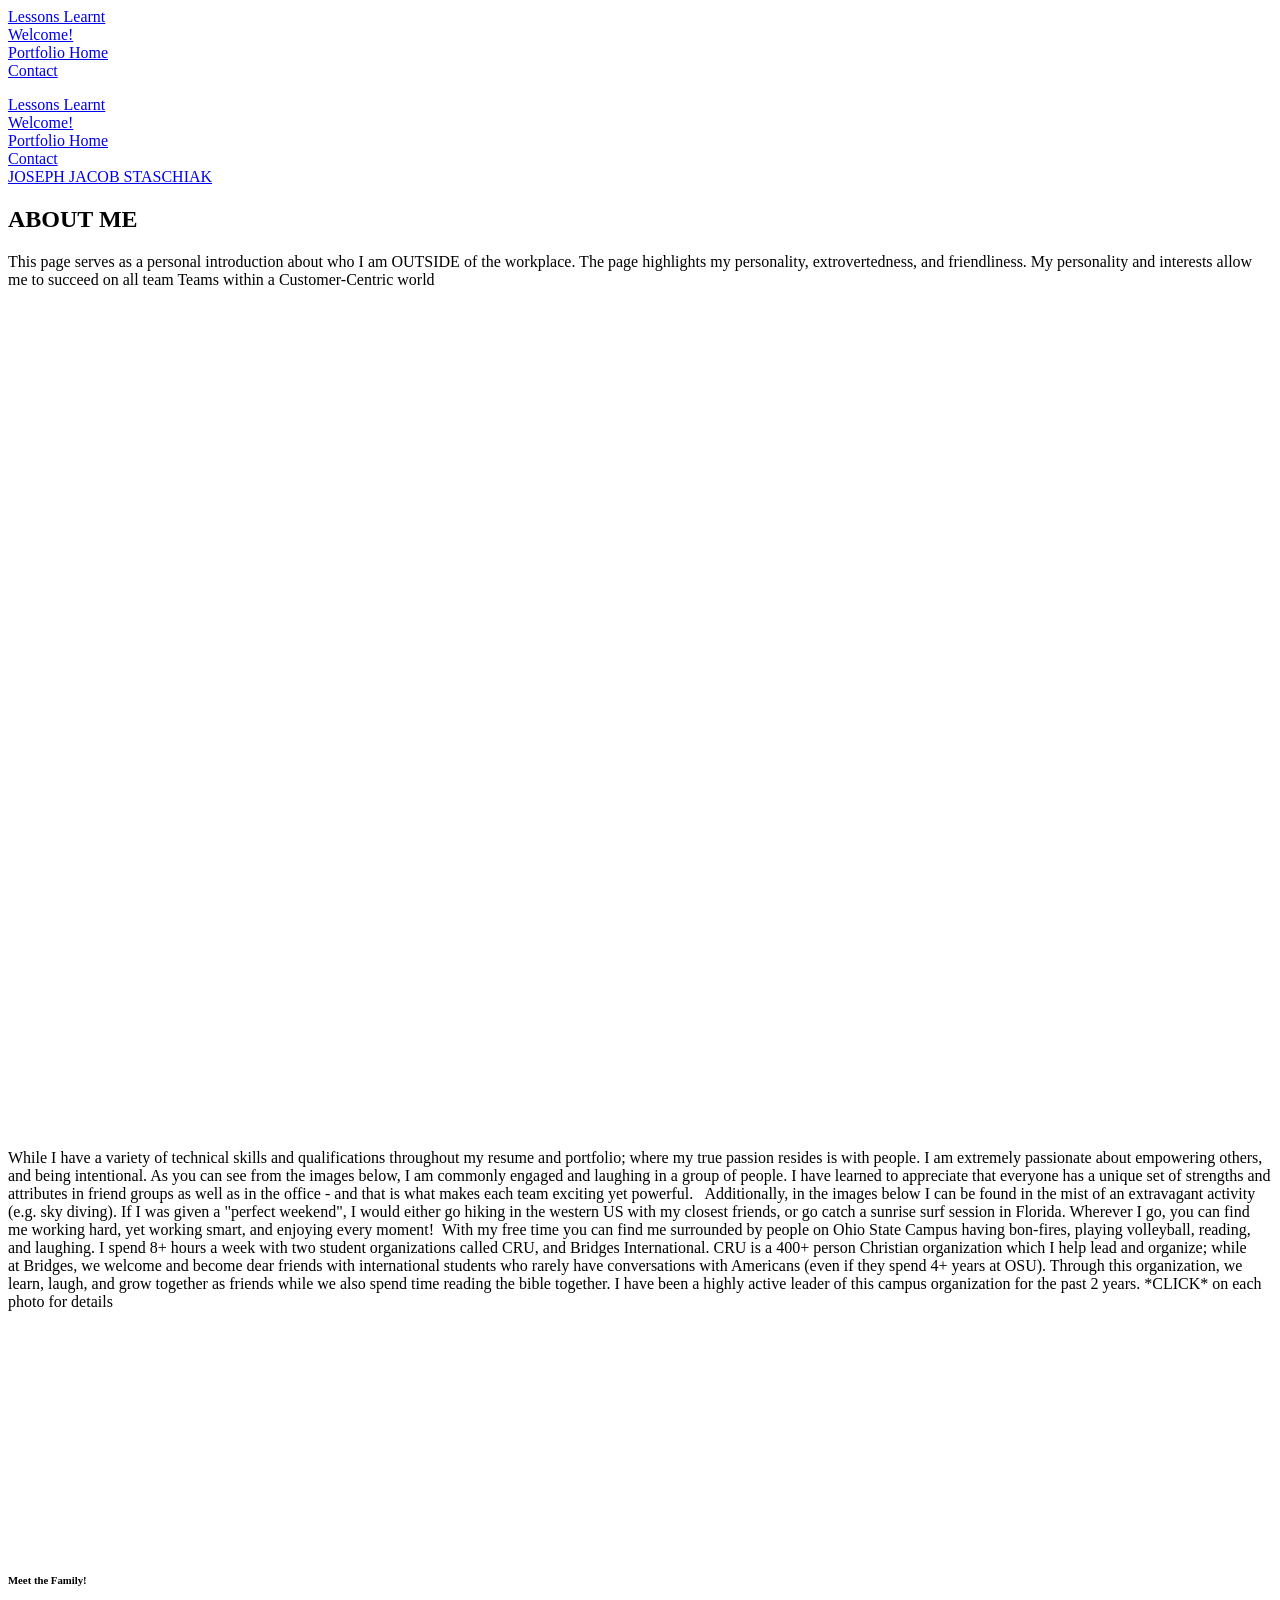
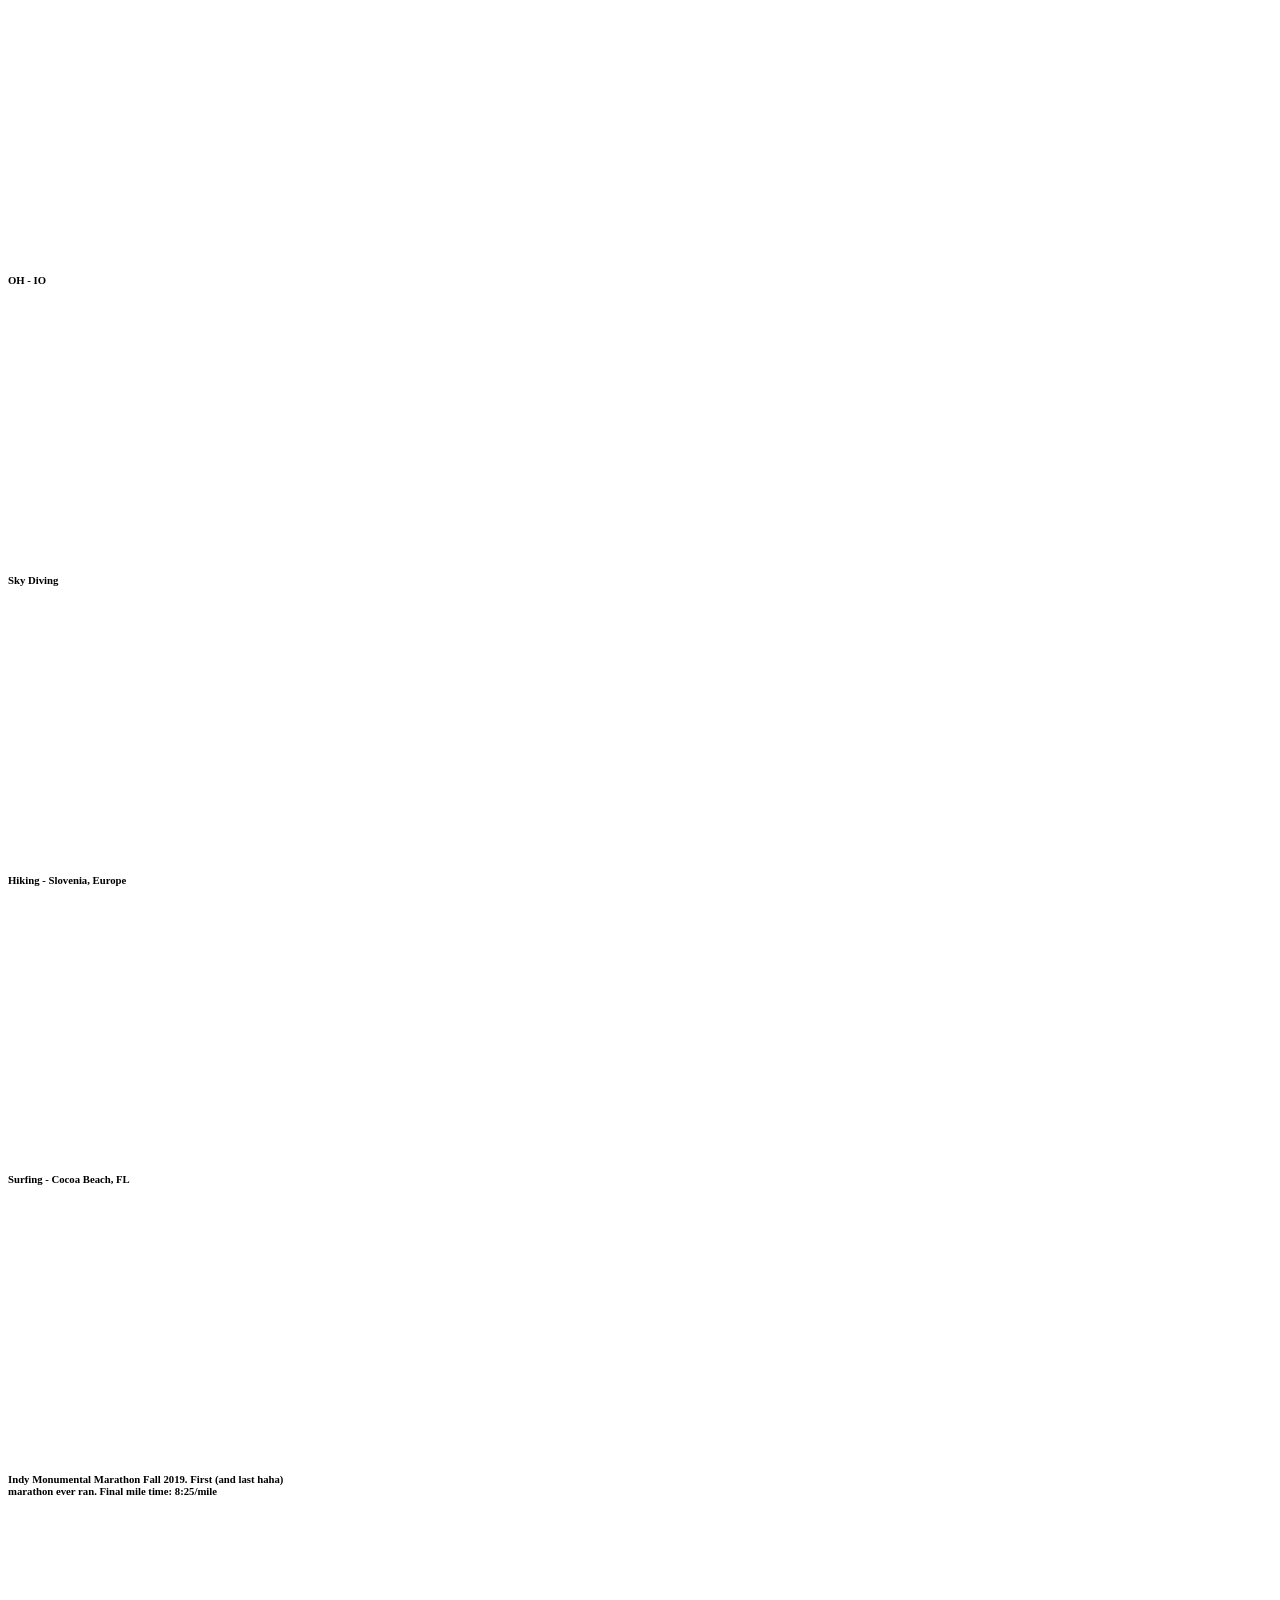
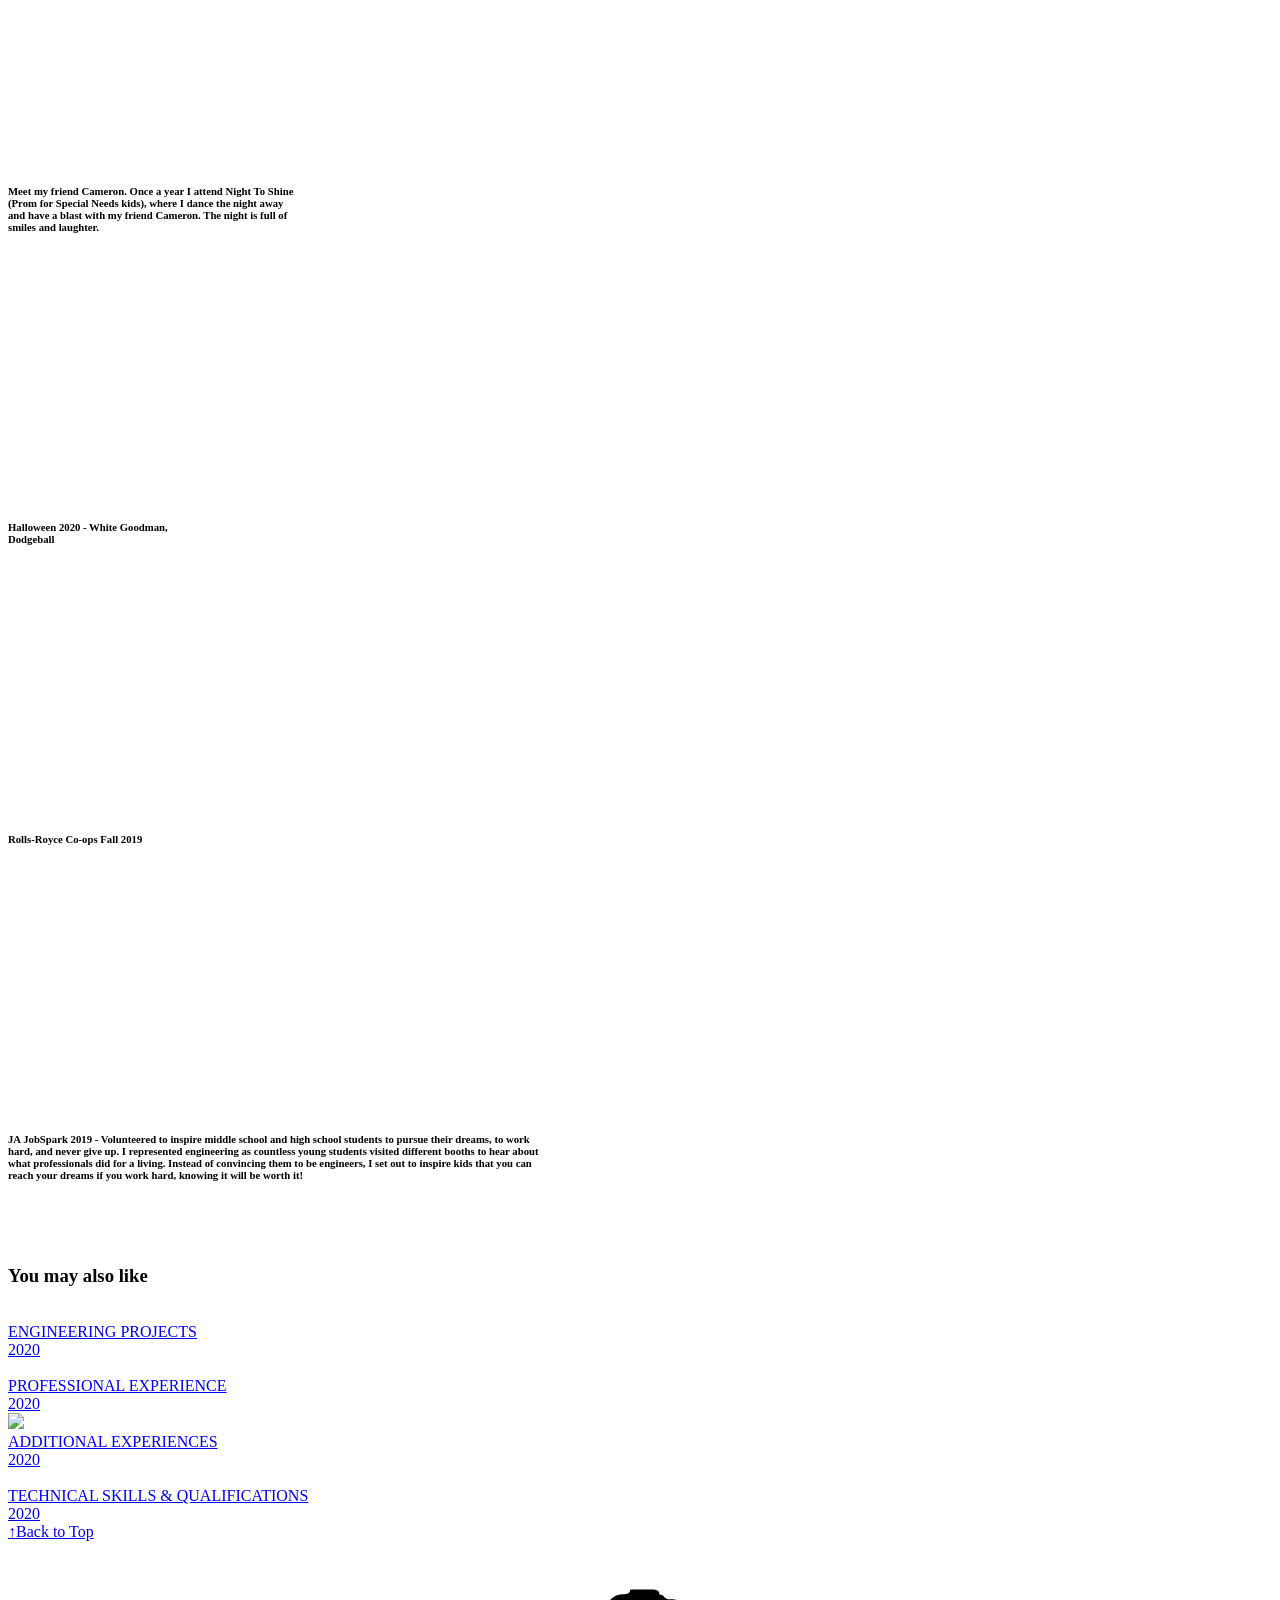
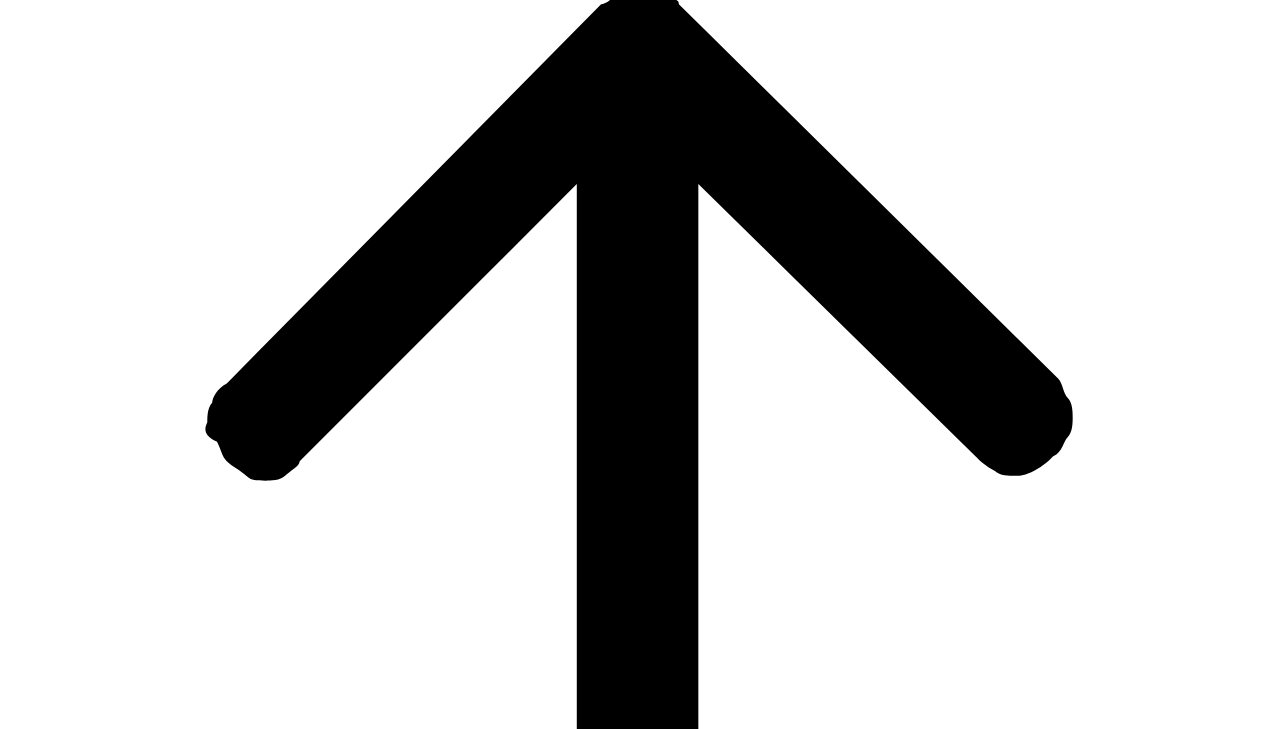
==== commit e578ba45: "Fixed Links" ====
--- a/Joseph Staschiak - ABOUT ME.html
+++ b/Joseph Staschiak - ABOUT ME.html
@@ -1,20 +1,20 @@
 <!DOCTYPE html>
-<!-- saved from url=(0048)https://josephstaschiak.myportfolio.com/projects -->
+<!-- saved from url=(0048)Joseph%20Staschiak%20-%20ENGINEERING%20PROJECTS.html -->
 <html lang="en-US" class="wf-fbft-n4-active wf-fbft-n5-active wf-fbft-n7-active wf-active"><head><meta http-equiv="Content-Type" content="text/html; charset=UTF-8">
-  <script type="text/javascript" src="https://bam-cell.nr-data.net/1/e7fb1b89a0?a=750147145&amp;v=1184.ab39b52&amp;to=ZwZaYkJVDERXUxULCV5Me0NDQA1aGWsmJzJtQxdtS0QDQ14KT0gbbQ%3D%3D&amp;rst=424&amp;ck=1&amp;ref=https://josephstaschiak.myportfolio.com/projects&amp;ap=20&amp;be=97&amp;fe=404&amp;dc=169&amp;perf=%7B%22timing%22:%7B%22of%22:1606188069491,%22n%22:0,%22u%22:41,%22ue%22:41,%22f%22:3,%22dn%22:3,%22dne%22:3,%22c%22:3,%22ce%22:3,%22rq%22:10,%22rp%22:32,%22rpe%22:34,%22dl%22:43,%22di%22:169,%22ds%22:169,%22de%22:183,%22dc%22:400,%22l%22:400,%22le%22:405%7D,%22navigation%22:%7B%7D%7D&amp;fp=189&amp;fcp=189&amp;at=S0FNFApPHxsUUUNYHU0e&amp;jsonp=NREUM.setToken"></script><script src="./Joseph Staschiak - ABOUT ME_files/nr-1184.min.js.download"></script><script type="text/javascript">(window.NREUM||(NREUM={})).loader_config={licenseKey:"e7fb1b89a0",applicationID:"750147145"};window.NREUM||(NREUM={}),__nr_require=function(e,t,n){function r(n){if(!t[n]){var i=t[n]={exports:{}};e[n][0].call(i.exports,function(t){var i=e[n][1][t];return r(i||t)},i,i.exports)}return t[n].exports}if("function"==typeof __nr_require)return __nr_require;for(var i=0;i<n.length;i++)r(n[i]);return r}({1:[function(e,t,n){function r(){}function i(e,t,n){return function(){return o(e,[u.now()].concat(c(arguments)),t?null:this,n),t?void 0:this}}var o=e("handle"),a=e(6),c=e(7),f=e("ee").get("tracer"),u=e("loader"),s=NREUM;"undefined"==typeof window.newrelic&&(newrelic=s);var d=["setPageViewName","setCustomAttribute","setErrorHandler","finished","addToTrace","inlineHit","addRelease"],p="api-",l=p+"ixn-";a(d,function(e,t){s[t]=i(p+t,!0,"api")}),s.addPageAction=i(p+"addPageAction",!0),s.setCurrentRouteName=i(p+"routeName",!0),t.exports=newrelic,s.interaction=function(){return(new r).get()};var m=r.prototype={createTracer:function(e,t){var n={},r=this,i="function"==typeof t;return o(l+"tracer",[u.now(),e,n],r),function(){if(f.emit((i?"":"no-")+"fn-start",[u.now(),r,i],n),i)try{return t.apply(this,arguments)}catch(e){throw f.emit("fn-err",[arguments,this,e],n),e}finally{f.emit("fn-end",[u.now()],n)}}}};a("actionText,setName,setAttribute,save,ignore,onEnd,getContext,end,get".split(","),function(e,t){m[t]=i(l+t)}),newrelic.noticeError=function(e,t){"string"==typeof e&&(e=new Error(e)),o("err",[e,u.now(),!1,t])}},{}],2:[function(e,t,n){function r(){return c.exists&&performance.now?Math.round(performance.now()):(o=Math.max((new Date).getTime(),o))-a}function i(){return o}var o=(new Date).getTime(),a=o,c=e(8);t.exports=r,t.exports.offset=a,t.exports.getLastTimestamp=i},{}],3:[function(e,t,n){function r(e,t){var n=e.getEntries();n.forEach(function(e){"first-paint"===e.name?d("timing",["fp",Math.floor(e.startTime)]):"first-contentful-paint"===e.name&&d("timing",["fcp",Math.floor(e.startTime)])})}function i(e,t){var n=e.getEntries();n.length>0&&d("lcp",[n[n.length-1]])}function o(e){e.getEntries().forEach(function(e){e.hadRecentInput||d("cls",[e])})}function a(e){if(e instanceof m&&!g){var t=Math.round(e.timeStamp),n={type:e.type};t<=p.now()?n.fid=p.now()-t:t>p.offset&&t<=Date.now()?(t-=p.offset,n.fid=p.now()-t):t=p.now(),g=!0,d("timing",["fi",t,n])}}function c(e){d("pageHide",[p.now(),e])}if(!("init"in NREUM&&"page_view_timing"in NREUM.init&&"enabled"in NREUM.init.page_view_timing&&NREUM.init.page_view_timing.enabled===!1)){var f,u,s,d=e("handle"),p=e("loader"),l=e(5),m=NREUM.o.EV;if("PerformanceObserver"in window&&"function"==typeof window.PerformanceObserver){f=new PerformanceObserver(r);try{f.observe({entryTypes:["paint"]})}catch(v){}u=new PerformanceObserver(i);try{u.observe({entryTypes:["largest-contentful-paint"]})}catch(v){}s=new PerformanceObserver(o);try{s.observe({type:"layout-shift",buffered:!0})}catch(v){}}if("addEventListener"in document){var g=!1,y=["click","keydown","mousedown","pointerdown","touchstart"];y.forEach(function(e){document.addEventListener(e,a,!1)})}l(c)}},{}],4:[function(e,t,n){function r(e,t){if(!i)return!1;if(e!==i)return!1;if(!t)return!0;if(!o)return!1;for(var n=o.split("."),r=t.split("."),a=0;a<r.length;a++)if(r[a]!==n[a])return!1;return!0}var i=null,o=null,a=/Version\/(\S+)\s+Safari/;if(navigator.userAgent){var c=navigator.userAgent,f=c.match(a);f&&c.indexOf("Chrome")===-1&&c.indexOf("Chromium")===-1&&(i="Safari",o=f[1])}t.exports={agent:i,version:o,match:r}},{}],5:[function(e,t,n){function r(e){function t(){e(a&&document[a]?document[a]:document[i]?"hidden":"visible")}"addEventListener"in document&&o&&document.addEventListener(o,t,!1)}t.exports=r;var i,o,a;"undefined"!=typeof document.hidden?(i="hidden",o="visibilitychange",a="visibilityState"):"undefined"!=typeof document.msHidden?(i="msHidden",o="msvisibilitychange"):"undefined"!=typeof document.webkitHidden&&(i="webkitHidden",o="webkitvisibilitychange",a="webkitVisibilityState")},{}],6:[function(e,t,n){function r(e,t){var n=[],r="",o=0;for(r in e)i.call(e,r)&&(n[o]=t(r,e[r]),o+=1);return n}var i=Object.prototype.hasOwnProperty;t.exports=r},{}],7:[function(e,t,n){function r(e,t,n){t||(t=0),"undefined"==typeof n&&(n=e?e.length:0);for(var r=-1,i=n-t||0,o=Array(i<0?0:i);++r<i;)o[r]=e[t+r];return o}t.exports=r},{}],8:[function(e,t,n){t.exports={exists:"undefined"!=typeof window.performance&&window.performance.timing&&"undefined"!=typeof window.performance.timing.navigationStart}},{}],ee:[function(e,t,n){function r(){}function i(e){function t(e){return e&&e instanceof r?e:e?f(e,c,o):o()}function n(n,r,i,o){if(!p.aborted||o){e&&e(n,r,i);for(var a=t(i),c=v(n),f=c.length,u=0;u<f;u++)c[u].apply(a,r);var d=s[w[n]];return d&&d.push([b,n,r,a]),a}}function l(e,t){h[e]=v(e).concat(t)}function m(e,t){var n=h[e];if(n)for(var r=0;r<n.length;r++)n[r]===t&&n.splice(r,1)}function v(e){return h[e]||[]}function g(e){return d[e]=d[e]||i(n)}function y(e,t){u(e,function(e,n){t=t||"feature",w[n]=t,t in s||(s[t]=[])})}var h={},w={},b={on:l,addEventListener:l,removeEventListener:m,emit:n,get:g,listeners:v,context:t,buffer:y,abort:a,aborted:!1};return b}function o(){return new r}function a(){(s.api||s.feature)&&(p.aborted=!0,s=p.backlog={})}var c="nr@context",f=e("gos"),u=e(6),s={},d={},p=t.exports=i();p.backlog=s},{}],gos:[function(e,t,n){function r(e,t,n){if(i.call(e,t))return e[t];var r=n();if(Object.defineProperty&&Object.keys)try{return Object.defineProperty(e,t,{value:r,writable:!0,enumerable:!1}),r}catch(o){}return e[t]=r,r}var i=Object.prototype.hasOwnProperty;t.exports=r},{}],handle:[function(e,t,n){function r(e,t,n,r){i.buffer([e],r),i.emit(e,t,n)}var i=e("ee").get("handle");t.exports=r,r.ee=i},{}],id:[function(e,t,n){function r(e){var t=typeof e;return!e||"object"!==t&&"function"!==t?-1:e===window?0:a(e,o,function(){return i++})}var i=1,o="nr@id",a=e("gos");t.exports=r},{}],loader:[function(e,t,n){function r(){if(!E++){var e=b.info=NREUM.info,t=p.getElementsByTagName("script")[0];if(setTimeout(u.abort,3e4),!(e&&e.licenseKey&&e.applicationID&&t))return u.abort();f(h,function(t,n){e[t]||(e[t]=n)});var n=a();c("mark",["onload",n+b.offset],null,"api"),c("timing",["load",n]);var r=p.createElement("script");r.src="https://"+e.agent,t.parentNode.insertBefore(r,t)}}function i(){"complete"===p.readyState&&o()}function o(){c("mark",["domContent",a()+b.offset],null,"api")}var a=e(2),c=e("handle"),f=e(6),u=e("ee"),s=e(4),d=window,p=d.document,l="addEventListener",m="attachEvent",v=d.XMLHttpRequest,g=v&&v.prototype;NREUM.o={ST:setTimeout,SI:d.setImmediate,CT:clearTimeout,XHR:v,REQ:d.Request,EV:d.Event,PR:d.Promise,MO:d.MutationObserver};var y=""+location,h={beacon:"bam.nr-data.net",errorBeacon:"bam.nr-data.net",agent:"js-agent.newrelic.com/nr-1184.min.js"},w=v&&g&&g[l]&&!/CriOS/.test(navigator.userAgent),b=t.exports={offset:a.getLastTimestamp(),now:a,origin:y,features:{},xhrWrappable:w,userAgent:s};e(1),e(3),p[l]?(p[l]("DOMContentLoaded",o,!1),d[l]("load",r,!1)):(p[m]("onreadystatechange",i),d[m]("onload",r)),c("mark",["firstbyte",a.getLastTimestamp()],null,"api");var E=0},{}],"wrap-function":[function(e,t,n){function r(e){return!(e&&e instanceof Function&&e.apply&&!e[a])}var i=e("ee"),o=e(7),a="nr@original",c=Object.prototype.hasOwnProperty,f=!1;t.exports=function(e,t){function n(e,t,n,i){function nrWrapper(){var r,a,c,f;try{a=this,r=o(arguments),c="function"==typeof n?n(r,a):n||{}}catch(u){p([u,"",[r,a,i],c])}s(t+"start",[r,a,i],c);try{return f=e.apply(a,r)}catch(d){throw s(t+"err",[r,a,d],c),d}finally{s(t+"end",[r,a,f],c)}}return r(e)?e:(t||(t=""),nrWrapper[a]=e,d(e,nrWrapper),nrWrapper)}function u(e,t,i,o){i||(i="");var a,c,f,u="-"===i.charAt(0);for(f=0;f<t.length;f++)c=t[f],a=e[c],r(a)||(e[c]=n(a,u?c+i:i,o,c))}function s(n,r,i){if(!f||t){var o=f;f=!0;try{e.emit(n,r,i,t)}catch(a){p([a,n,r,i])}f=o}}function d(e,t){if(Object.defineProperty&&Object.keys)try{var n=Object.keys(e);return n.forEach(function(n){Object.defineProperty(t,n,{get:function(){return e[n]},set:function(t){return e[n]=t,t}})}),t}catch(r){p([r])}for(var i in e)c.call(e,i)&&(t[i]=e[i]);return t}function p(t){try{e.emit("internal-error",t)}catch(n){}}return e||(e=i),n.inPlace=u,n.flag=a,n}},{}]},{},["loader"]);</script>
+  <script type="text/javascript" src="https://bam-cell.nr-data.net/1/e7fb1b89a0?a=750147145&amp;v=1184.ab39b52&amp;to=ZwZaYkJVDERXUxULCV5Me0NDQA1aGWsmJzJtQxdtS0QDQ14KT0gbbQ%3D%3D&amp;rst=424&amp;ck=1&amp;ref=Joseph%20Staschiak%20-%20ENGINEERING%20PROJECTS.html&amp;ap=20&amp;be=97&amp;fe=404&amp;dc=169&amp;perf=%7B%22timing%22:%7B%22of%22:1606188069491,%22n%22:0,%22u%22:41,%22ue%22:41,%22f%22:3,%22dn%22:3,%22dne%22:3,%22c%22:3,%22ce%22:3,%22rq%22:10,%22rp%22:32,%22rpe%22:34,%22dl%22:43,%22di%22:169,%22ds%22:169,%22de%22:183,%22dc%22:400,%22l%22:400,%22le%22:405%7D,%22navigation%22:%7B%7D%7D&amp;fp=189&amp;fcp=189&amp;at=S0FNFApPHxsUUUNYHU0e&amp;jsonp=NREUM.setToken"></script><script src="./Joseph Staschiak - ABOUT ME_files/nr-1184.min.js.download"></script><script type="text/javascript">(window.NREUM||(NREUM={})).loader_config={licenseKey:"e7fb1b89a0",applicationID:"750147145"};window.NREUM||(NREUM={}),__nr_require=function(e,t,n){function r(n){if(!t[n]){var i=t[n]={exports:{}};e[n][0].call(i.exports,function(t){var i=e[n][1][t];return r(i||t)},i,i.exports)}return t[n].exports}if("function"==typeof __nr_require)return __nr_require;for(var i=0;i<n.length;i++)r(n[i]);return r}({1:[function(e,t,n){function r(){}function i(e,t,n){return function(){return o(e,[u.now()].concat(c(arguments)),t?null:this,n),t?void 0:this}}var o=e("handle"),a=e(6),c=e(7),f=e("ee").get("tracer"),u=e("loader"),s=NREUM;"undefined"==typeof window.newrelic&&(newrelic=s);var d=["setPageViewName","setCustomAttribute","setErrorHandler","finished","addToTrace","inlineHit","addRelease"],p="api-",l=p+"ixn-";a(d,function(e,t){s[t]=i(p+t,!0,"api")}),s.addPageAction=i(p+"addPageAction",!0),s.setCurrentRouteName=i(p+"routeName",!0),t.exports=newrelic,s.interaction=function(){return(new r).get()};var m=r.prototype={createTracer:function(e,t){var n={},r=this,i="function"==typeof t;return o(l+"tracer",[u.now(),e,n],r),function(){if(f.emit((i?"":"no-")+"fn-start",[u.now(),r,i],n),i)try{return t.apply(this,arguments)}catch(e){throw f.emit("fn-err",[arguments,this,e],n),e}finally{f.emit("fn-end",[u.now()],n)}}}};a("actionText,setName,setAttribute,save,ignore,onEnd,getContext,end,get".split(","),function(e,t){m[t]=i(l+t)}),newrelic.noticeError=function(e,t){"string"==typeof e&&(e=new Error(e)),o("err",[e,u.now(),!1,t])}},{}],2:[function(e,t,n){function r(){return c.exists&&performance.now?Math.round(performance.now()):(o=Math.max((new Date).getTime(),o))-a}function i(){return o}var o=(new Date).getTime(),a=o,c=e(8);t.exports=r,t.exports.offset=a,t.exports.getLastTimestamp=i},{}],3:[function(e,t,n){function r(e,t){var n=e.getEntries();n.forEach(function(e){"first-paint"===e.name?d("timing",["fp",Math.floor(e.startTime)]):"first-contentful-paint"===e.name&&d("timing",["fcp",Math.floor(e.startTime)])})}function i(e,t){var n=e.getEntries();n.length>0&&d("lcp",[n[n.length-1]])}function o(e){e.getEntries().forEach(function(e){e.hadRecentInput||d("cls",[e])})}function a(e){if(e instanceof m&&!g){var t=Math.round(e.timeStamp),n={type:e.type};t<=p.now()?n.fid=p.now()-t:t>p.offset&&t<=Date.now()?(t-=p.offset,n.fid=p.now()-t):t=p.now(),g=!0,d("timing",["fi",t,n])}}function c(e){d("pageHide",[p.now(),e])}if(!("init"in NREUM&&"page_view_timing"in NREUM.init&&"enabled"in NREUM.init.page_view_timing&&NREUM.init.page_view_timing.enabled===!1)){var f,u,s,d=e("handle"),p=e("loader"),l=e(5),m=NREUM.o.EV;if("PerformanceObserver"in window&&"function"==typeof window.PerformanceObserver){f=new PerformanceObserver(r);try{f.observe({entryTypes:["paint"]})}catch(v){}u=new PerformanceObserver(i);try{u.observe({entryTypes:["largest-contentful-paint"]})}catch(v){}s=new PerformanceObserver(o);try{s.observe({type:"layout-shift",buffered:!0})}catch(v){}}if("addEventListener"in document){var g=!1,y=["click","keydown","mousedown","pointerdown","touchstart"];y.forEach(function(e){document.addEventListener(e,a,!1)})}l(c)}},{}],4:[function(e,t,n){function r(e,t){if(!i)return!1;if(e!==i)return!1;if(!t)return!0;if(!o)return!1;for(var n=o.split("."),r=t.split("."),a=0;a<r.length;a++)if(r[a]!==n[a])return!1;return!0}var i=null,o=null,a=/Version\/(\S+)\s+Safari/;if(navigator.userAgent){var c=navigator.userAgent,f=c.match(a);f&&c.indexOf("Chrome")===-1&&c.indexOf("Chromium")===-1&&(i="Safari",o=f[1])}t.exports={agent:i,version:o,match:r}},{}],5:[function(e,t,n){function r(e){function t(){e(a&&document[a]?document[a]:document[i]?"hidden":"visible")}"addEventListener"in document&&o&&document.addEventListener(o,t,!1)}t.exports=r;var i,o,a;"undefined"!=typeof document.hidden?(i="hidden",o="visibilitychange",a="visibilityState"):"undefined"!=typeof document.msHidden?(i="msHidden",o="msvisibilitychange"):"undefined"!=typeof document.webkitHidden&&(i="webkitHidden",o="webkitvisibilitychange",a="webkitVisibilityState")},{}],6:[function(e,t,n){function r(e,t){var n=[],r="",o=0;for(r in e)i.call(e,r)&&(n[o]=t(r,e[r]),o+=1);return n}var i=Object.prototype.hasOwnProperty;t.exports=r},{}],7:[function(e,t,n){function r(e,t,n){t||(t=0),"undefined"==typeof n&&(n=e?e.length:0);for(var r=-1,i=n-t||0,o=Array(i<0?0:i);++r<i;)o[r]=e[t+r];return o}t.exports=r},{}],8:[function(e,t,n){t.exports={exists:"undefined"!=typeof window.performance&&window.performance.timing&&"undefined"!=typeof window.performance.timing.navigationStart}},{}],ee:[function(e,t,n){function r(){}function i(e){function t(e){return e&&e instanceof r?e:e?f(e,c,o):o()}function n(n,r,i,o){if(!p.aborted||o){e&&e(n,r,i);for(var a=t(i),c=v(n),f=c.length,u=0;u<f;u++)c[u].apply(a,r);var d=s[w[n]];return d&&d.push([b,n,r,a]),a}}function l(e,t){h[e]=v(e).concat(t)}function m(e,t){var n=h[e];if(n)for(var r=0;r<n.length;r++)n[r]===t&&n.splice(r,1)}function v(e){return h[e]||[]}function g(e){return d[e]=d[e]||i(n)}function y(e,t){u(e,function(e,n){t=t||"feature",w[n]=t,t in s||(s[t]=[])})}var h={},w={},b={on:l,addEventListener:l,removeEventListener:m,emit:n,get:g,listeners:v,context:t,buffer:y,abort:a,aborted:!1};return b}function o(){return new r}function a(){(s.api||s.feature)&&(p.aborted=!0,s=p.backlog={})}var c="nr@context",f=e("gos"),u=e(6),s={},d={},p=t.exports=i();p.backlog=s},{}],gos:[function(e,t,n){function r(e,t,n){if(i.call(e,t))return e[t];var r=n();if(Object.defineProperty&&Object.keys)try{return Object.defineProperty(e,t,{value:r,writable:!0,enumerable:!1}),r}catch(o){}return e[t]=r,r}var i=Object.prototype.hasOwnProperty;t.exports=r},{}],handle:[function(e,t,n){function r(e,t,n,r){i.buffer([e],r),i.emit(e,t,n)}var i=e("ee").get("handle");t.exports=r,r.ee=i},{}],id:[function(e,t,n){function r(e){var t=typeof e;return!e||"object"!==t&&"function"!==t?-1:e===window?0:a(e,o,function(){return i++})}var i=1,o="nr@id",a=e("gos");t.exports=r},{}],loader:[function(e,t,n){function r(){if(!E++){var e=b.info=NREUM.info,t=p.getElementsByTagName("script")[0];if(setTimeout(u.abort,3e4),!(e&&e.licenseKey&&e.applicationID&&t))return u.abort();f(h,function(t,n){e[t]||(e[t]=n)});var n=a();c("mark",["onload",n+b.offset],null,"api"),c("timing",["load",n]);var r=p.createElement("script");r.src="https://"+e.agent,t.parentNode.insertBefore(r,t)}}function i(){"complete"===p.readyState&&o()}function o(){c("mark",["domContent",a()+b.offset],null,"api")}var a=e(2),c=e("handle"),f=e(6),u=e("ee"),s=e(4),d=window,p=d.document,l="addEventListener",m="attachEvent",v=d.XMLHttpRequest,g=v&&v.prototype;NREUM.o={ST:setTimeout,SI:d.setImmediate,CT:clearTimeout,XHR:v,REQ:d.Request,EV:d.Event,PR:d.Promise,MO:d.MutationObserver};var y=""+location,h={beacon:"bam.nr-data.net",errorBeacon:"bam.nr-data.net",agent:"js-agent.newrelic.com/nr-1184.min.js"},w=v&&g&&g[l]&&!/CriOS/.test(navigator.userAgent),b=t.exports={offset:a.getLastTimestamp(),now:a,origin:y,features:{},xhrWrappable:w,userAgent:s};e(1),e(3),p[l]?(p[l]("DOMContentLoaded",o,!1),d[l]("load",r,!1)):(p[m]("onreadystatechange",i),d[m]("onload",r)),c("mark",["firstbyte",a.getLastTimestamp()],null,"api");var E=0},{}],"wrap-function":[function(e,t,n){function r(e){return!(e&&e instanceof Function&&e.apply&&!e[a])}var i=e("ee"),o=e(7),a="nr@original",c=Object.prototype.hasOwnProperty,f=!1;t.exports=function(e,t){function n(e,t,n,i){function nrWrapper(){var r,a,c,f;try{a=this,r=o(arguments),c="function"==typeof n?n(r,a):n||{}}catch(u){p([u,"",[r,a,i],c])}s(t+"start",[r,a,i],c);try{return f=e.apply(a,r)}catch(d){throw s(t+"err",[r,a,d],c),d}finally{s(t+"end",[r,a,f],c)}}return r(e)?e:(t||(t=""),nrWrapper[a]=e,d(e,nrWrapper),nrWrapper)}function u(e,t,i,o){i||(i="");var a,c,f,u="-"===i.charAt(0);for(f=0;f<t.length;f++)c=t[f],a=e[c],r(a)||(e[c]=n(a,u?c+i:i,o,c))}function s(n,r,i){if(!f||t){var o=f;f=!0;try{e.emit(n,r,i,t)}catch(a){p([a,n,r,i])}f=o}}function d(e,t){if(Object.defineProperty&&Object.keys)try{var n=Object.keys(e);return n.forEach(function(n){Object.defineProperty(t,n,{get:function(){return e[n]},set:function(t){return e[n]=t,t}})}),t}catch(r){p([r])}for(var i in e)c.call(e,i)&&(t[i]=e[i]);return t}function p(t){try{e.emit("internal-error",t)}catch(n){}}return e||(e=i),n.inPlace=u,n.flag=a,n}},{}]},{},["loader"]);</script>
   <meta name="viewport" content="width=device-width, initial-scale=1">
       <meta name="description" content="Page Displays engineering and management experience throughout my professional career. Resume and cover letter included.">
       <meta name="twitter:card" content="summary_large_image">
       <meta name="twitter:site" content="@AdobePortfolio">
-      <meta property="og:title" content="Joseph Staschiak - PROFESSIONAL EXPERIENCE">
+      <meta property="og:title" content="Joseph Staschiak - ABOUT ME">
       <meta property="og:description" content="Page Displays engineering and management experience throughout my professional career. Resume and cover letter included.">
       <meta property="og:image" content="https://pro2-bar-s3-cdn-cf2.myportfolio.com/72aa6c8d-dc65-49ca-8e0c-b8ce9747e934/3cab993c-ac89-440f-aa31-91302e49f049_rwc_0x0x780x996x780.jpg?h=25f5fcb5e666600894f7651ce0651bfe">
       <link rel="icon" href="[data-uri]">
         <link rel="apple-touch-icon" href="https://pro2-bar-s3-cdn-cf2.myportfolio.com/72aa6c8d-dc65-49ca-8e0c-b8ce9747e934/3dfeaa4b-c639-4218-be22-cc7e58039a89_carw_1x1x180.jpg?h=285a5214baa87ac591e6d9903745fb2c">
       <link rel="stylesheet" href="./Joseph Staschiak - ABOUT ME_files/main.css" type="text/css">
       <link rel="stylesheet" href="https://pro2-bar-s3-cdn-cf2.myportfolio.com/72aa6c8d-dc65-49ca-8e0c-b8ce9747e934/d4ec8dc1afb4851944abd4fdba12411b1605833593.css?h=270a4da2e9656f9077b8e629401f7c1c" type="text/css">
-    <link rel="canonical" href="https://josephstaschiak.myportfolio.com/projects">
-      <title>Joseph Staschiak - PROFESSIONAL EXPERIENCE</title>
+    <link rel="canonical" href="Joseph%20Staschiak%20-%20ENGINEERING%20PROJECTS.html">
+      <title>Joseph Staschiak - ABOUT ME</title>
     <script type="text/javascript" src="./Joseph Staschiak - ABOUT ME_files/k5fcb66NzLpnlQObBCv5STM-yVitxgiEajAOiBt0m8vfen3gfHYEBsJzwD9oFDIDWhJhZ2bX5QqoFQByFeIhjQ8KjhJuZRSoZRSXjRgywAIuw2ZRw2Mawej-mkG0dW83da4XZcNC-Av0jhNlOfG0SY4zwKuh-AmaOcuoSeNkieZzde8zOcFzd.download" async="" onload="
     try {
       window.Typekit.load();
@@ -33,14 +33,14 @@
         </div>
             <nav class="nav-container" data-hover-hint="nav" data-hover-hint-placement="bottom-start">
       <div class="page-title">
-        <a href="https://josephstaschiak.myportfolio.com/lessons-learnt-1">Lessons Learnt</a>
-      </div>
-      <div class="page-title">
-        <a href="https://josephstaschiak.myportfolio.com/welcome">Welcome!</a>
-      </div>
-                <div class="gallery-title"><a href="https://josephstaschiak.myportfolio.com/home">Portfolio Home</a></div>
-      <div class="page-title">
-        <a href="https://josephstaschiak.myportfolio.com/contact">Contact</a>
+        <a href="Joseph%20Staschiak%20-%20Lessons%20Learnt.html">Lessons Learnt</a>
+      </div>
+      <div class="page-title">
+        <a href="index.html">Welcome!</a>
+      </div>
+                <div class="gallery-title"><a href="Joseph%20Staschiak%20-%20Portfolio%20Home.html">Portfolio Home</a></div>
+      <div class="page-title">
+        <a href="Joseph%20Staschiak%20-%20Contact.html">Contact</a>
       </div>
             </nav>
           <div class="social pf-nav-social" data-context="theme.nav" data-hover-hint="navSocialIcons" data-hover-hint-placement="bottom-start">
@@ -56,19 +56,19 @@
           <header class="site-header js-site-header " data-context="theme.nav" data-hover-hint="nav" data-hover-hint-placement="top-start">
               <nav class="nav-container" data-hover-hint="nav" data-hover-hint-placement="bottom-start">
       <div class="page-title">
-        <a href="https://josephstaschiak.myportfolio.com/lessons-learnt-1">Lessons Learnt</a>
-      </div>
-      <div class="page-title">
-        <a href="https://josephstaschiak.myportfolio.com/welcome">Welcome!</a>
-      </div>
-                <div class="gallery-title"><a href="https://josephstaschiak.myportfolio.com/home">Portfolio Home</a></div>
-      <div class="page-title">
-        <a href="https://josephstaschiak.myportfolio.com/contact">Contact</a>
+        <a href="Joseph%20Staschiak%20-%20Lessons%20Learnt.html">Lessons Learnt</a>
+      </div>
+      <div class="page-title">
+        <a href="index.html">Welcome!</a>
+      </div>
+                <div class="gallery-title"><a href="Joseph%20Staschiak%20-%20Portfolio%20Home.html">Portfolio Home</a></div>
+      <div class="page-title">
+        <a href="Joseph%20Staschiak%20-%20Contact.html">Contact</a>
       </div>
               </nav>
               <div class="logo-wrap" data-context="theme.logo.header" data-hover-hint="logo" data-hover-hint-placement="bottom-start">
                 <div class="logo e2e-site-logo-text logo-text  ">
-                    <a href="https://josephstaschiak.myportfolio.com/home" class="preserve-whitespace">JOSEPH JACOB STASCHIAK</a>
+                    <a href="Joseph%20Staschiak%20-%20Portfolio%20Home.html" class="preserve-whitespace">JOSEPH JACOB STASCHIAK</a>
 
                 </div>
               </div>
@@ -88,8 +88,8 @@
   <div class="page-container js-site-wrap" data-context="page.page.container" data-hover-hint="pageContainer">
     <section class="page standard-modules">
         <header class="page-header content" data-context="pages" data-identity="id:p5f5bcfd04028c66ca1d3861953068894d94518b1e87a0c9492e2f" data-hover-hint="pageHeader" data-hover-hint-id="p5f5bcfd04028c66ca1d3861953068894d94518b1e87a0c9492e2f">
-            <h1 class="title preserve-whitespace e2e-site-logo-text">PROFESSIONAL EXPERIENCE</h1>
-            <p class="description">Page Displays engineering and management experience throughout my professional career. Resume and cover letter included.</p>
+            <h1 class="title preserve-whitespace e2e-site-logo-text">ABOUT ME</h1>
+            <p class="description">This page serves as a personal introduction about who I am OUTSIDE of the workplace. The page highlights my personality, extrovertedness, and friendliness. My personality and interests allow me to succeed on all team Teams within a Customer-Centric world</p>
         </header>
       <div class="page-content js-page-content" data-context="pages" data-identity="id:p5f5bcfd04028c66ca1d3861953068894d94518b1e87a0c9492e2f">
         <div id="project-canvas" class="js-project-modules modules content">
@@ -108,11 +108,6 @@
       <div class="tree-child-wrapper" style="flex: 99">
         <div class="js-project-module project-module module button project-module-button" data-id="m5f5d02627ea266ec57c0c4f583602003b8a18c698401f9d381c5d" style=" padding-top: 20px;
 padding-bottom: 0px;">
-    <div class="button-container" style="  text-align: center;
-">
-      
-      <a href="https://docs.google.com/document/d/1dSjCXUn6o3TpCnksR4XKBRDGt5nwyBedt6TI9hqjfvE/edit?usp=sharing" target="_blank" class="button-module preserve-whitespace--nowrap">Résumé</a>
-    </div>
 </div>
 
         
@@ -127,11 +122,6 @@
       <div class="tree-child-wrapper" style="flex: 101">
         <div class="js-project-module project-module module button project-module-button" data-id="m5f5d0266e19a61f4b606642f165adb60bac373bc0dd813ddc5caa" style=" padding-top: 20px;
 padding-bottom: 0px;">
-    <div class="button-container" style="  text-align: center;
-">
-      
-      <a href="https://drive.google.com/file/d/1B0D9-kmbrkCUiWh2jXDZiYkjfJAB1eBp/view?usp=sharing" target="_blank" class="button-module preserve-whitespace--nowrap">Cover Letter</a>
-    </div>
 </div>
 
         
@@ -178,7 +168,84 @@
               
               
               <div class="project-module module text project-module-text align- js-project-module e2e-site-project-module-text">
-  <div class="rich-text js-text-editable module-text"><div><span class="underline">ABOUT ME:</span>&nbsp;&nbsp;I am an up and coming Senior at Ohio State University, pursuing a BS in Mechanical Engineering. I have a demonstrated history working in the Aerospace industry with Rolls-Royce. At Rolls-Royce, I have worked both in the preliminary design phase as an System Design Integration Engineer and in aftermarket services as a MRO (Maintenance Repair Overhaul) Engineer. As System Design Engineer I have become proficient at MBSE, SysML while expanding the development of modeled subsystems. As MRO Engineer, looking for aftermarket savings of the Trent engine family, I gained experience as Integrated Project Team lead to earn my Lean Six Sigma Yellow Belt.<br>While being at Ohio State, I have become proficient in ABAQUS finite element analysis through performing research with Ford/OSU. My research contribution was the pinnacle for the teams growth as my findings transformed our thought to be "useless" data, into exactly what we were looking to quantify.<br>I am also high skilled in AutoCAD, and Revit building information modeling through an internship at Heapy Engineering. Here, I was the lead mechanical engineer for a project with $500,000 budget.<br>You can also find me at a variety of OSU Engineering organizations and mentor-ship programs (listed under OSU education section of my profile). Currently, I am continuing professional development by taking online Python and Macro courses.<br></div><div>Expected graduation: Spring&nbsp;2022&nbsp;<br><br>CLICK "Résumé" and "Cover Letter" above for corresponding information.&nbsp;</div><div><br><span class="underline">SEEKING:</span>&nbsp;An internship/full-time in a collaborative company with opportunity for advancement. My interests consistently fall within the aerospace industry, but I am open to all oppertunities. I find particular interest in System Engineering, Supply Chain, and other team-dependent roles.</div></div>
+  <div class="rich-text js-text-editable module-text"><div>While I have a variety of technical skills and qualifications throughout my resume and portfolio; where my true passion resides is with people. I am extremely passionate about empowering others, and being intentional. As you can see from the images below, I am commonly engaged and laughing in a group of people. I have learned to appreciate that everyone has a unique set of strengths and attributes in friend groups as well as in the office - and that is what makes each team exciting yet powerful.  
+
+    Additionally, in the images below I can be found in the mist of an extravagant activity (e.g. sky diving). If I was given a "perfect weekend", I would either go hiking in the western US with my closest friends, or go catch a sunrise surf session in Florida. Wherever I go, you can find me working hard, yet working smart, and enjoying every moment! 
+    
+    With my free time you can find me surrounded by people on Ohio State Campus having bon-fires, playing volleyball, reading, and laughing. I spend 8+ hours a week with two student organizations called CRU, and Bridges International. CRU is a 400+ person Christian organization which I help lead and organize; while at Bridges, we welcome and become dear friends with international students who rarely have conversations with Americans (even if they spend 4+ years at OSU). Through this organization, we learn, laugh, and grow together as friends while we also spend time reading the bible together. I have been a highly active leader of this campus organization for the past 2 years.
+    
+    *CLICK* on each photo for details</div></div>
+    <div data-id="m5f9f047031b45807d9ded4eb4305c7a5d9a41adc72bf662ad2578" class="js-project-module project-module module media_collection project-module-media_collection project-module--not_full_bleed" data-hover-hint="media_collection" data-hover-hint-module-type="media_collection" data-hover-hint-id="m5f9f047031b45807d9ded4eb4305c7a5d9a41adc72bf662ad2578" style="padding-top: 0px; padding-bottom: 40px; width: 100%;"><div class=" feature-has-grid-improvements project-module__content"><div class="grid--scroll-parent js-grid-scroll-parent"><div class="grid--wrapper js-grid-wrapper"><div class="grid--main js-grid-main features-grid-improvements grid--ready"> <div class="grid__item-container js-grid-item-container   hoverable lightbox-link" data-height="556" data-width="750" data-flex-grow="350.7194244604317" style="width: 296.763px; flex-grow: 296.763;"> <span style="padding-bottom:74.13333333333333%; display: block;"></span> <script type="text/html" class="js-lightbox-slide-content">        <div class="grid__image-wrapper">
+          <img src="https://pro2-bar-s3-cdn-cf1.myportfolio.com/72aa6c8d-dc65-49ca-8e0c-b8ce9747e934/cc3fcc85-5027-43c3-80c7-6843b46eeff6_rw_1200.jpg?h=c63f27ec65980df03faef23f2a233b81" srcset="https://pro2-bar-s3-cdn-cf1.myportfolio.com/72aa6c8d-dc65-49ca-8e0c-b8ce9747e934/cc3fcc85-5027-43c3-80c7-6843b46eeff6_rw_600.jpg?h=f4747f37489aa7e59fdc7c92b1792c33 600w,https://pro2-bar-s3-cdn-cf1.myportfolio.com/72aa6c8d-dc65-49ca-8e0c-b8ce9747e934/cc3fcc85-5027-43c3-80c7-6843b46eeff6_rw_1200.jpg?h=c63f27ec65980df03faef23f2a233b81 750w," alt="Meet the Family&#x21;" sizes="(max-width: 750px) 100vw, 750px">
+          
+              <div class="grid__image-caption">
+                <h6 class="grid__caption-text">Meet the Family!</h6>
+              </div>
+        <div>
+      </script>  <img src="./test2_files/cc3fcc85-5027-43c3-80c7-6843b46eeff6_rw_1200.jpg" class="grid__item-image js-grid-draggable" draggable="false" srcset="https://pro2-bar-s3-cdn-cf1.myportfolio.com/72aa6c8d-dc65-49ca-8e0c-b8ce9747e934/cc3fcc85-5027-43c3-80c7-6843b46eeff6_rw_600.jpg?h=f4747f37489aa7e59fdc7c92b1792c33 600w, https://pro2-bar-s3-cdn-cf1.myportfolio.com/72aa6c8d-dc65-49ca-8e0c-b8ce9747e934/cc3fcc85-5027-43c3-80c7-6843b46eeff6_rw_1200.jpg?h=c63f27ec65980df03faef23f2a233b81 750w" sizes="340.01704px" data-pin-nopin="true" alt="Meet the Family!" data-sizes="340.01704px">  <div class="grid__image-caption"><h6 class="grid__caption-text">Meet the Family!</h6></div>  <div class="module-components js-grid-draggable"><span></span></div></div><div class="grid__item-container js-grid-item-container   hoverable lightbox-link" data-height="775" data-width="1059" data-flex-grow="355.2774193548387" style="width: 300.619px; flex-grow: 300.619;"> <span style="padding-bottom:73.18224740321058%; display: block;"></span> <script type="text/html" class="js-lightbox-slide-content">        <div class="grid__image-wrapper">
+          <img src="https://pro2-bar-s3-cdn-cf6.myportfolio.com/72aa6c8d-dc65-49ca-8e0c-b8ce9747e934/7cc6e040-8166-4ad9-82dd-c859323f7543_rw_1200.jpg?h=212bc5c33b48010186a35ed9b35d4fe0" srcset="https://pro2-bar-s3-cdn-cf6.myportfolio.com/72aa6c8d-dc65-49ca-8e0c-b8ce9747e934/7cc6e040-8166-4ad9-82dd-c859323f7543_rw_600.jpg?h=c80c8d43b1c9b404cd09f9d7aeb90401 600w,https://pro2-bar-s3-cdn-cf6.myportfolio.com/72aa6c8d-dc65-49ca-8e0c-b8ce9747e934/7cc6e040-8166-4ad9-82dd-c859323f7543_rw_1200.jpg?h=212bc5c33b48010186a35ed9b35d4fe0 1059w," alt="OH - IO" sizes="(max-width: 1059px) 100vw, 1059px">
+          
+              <div class="grid__image-caption">
+                <h6 class="grid__caption-text">OH - IO</h6>
+              </div>
+        <div>
+      </script>  <img src="./test2_files/7cc6e040-8166-4ad9-82dd-c859323f7543_rw_1200.jpg" class="grid__item-image js-grid-draggable" draggable="false" srcset="https://pro2-bar-s3-cdn-cf6.myportfolio.com/72aa6c8d-dc65-49ca-8e0c-b8ce9747e934/7cc6e040-8166-4ad9-82dd-c859323f7543_rw_600.jpg?h=c80c8d43b1c9b404cd09f9d7aeb90401 600w, https://pro2-bar-s3-cdn-cf6.myportfolio.com/72aa6c8d-dc65-49ca-8e0c-b8ce9747e934/7cc6e040-8166-4ad9-82dd-c859323f7543_rw_1200.jpg?h=212bc5c33b48010186a35ed9b35d4fe0 1059w" sizes="344.01704px" data-pin-nopin="true" alt="OH - IO" data-sizes="344.01704px">  <div class="grid__image-caption"><h6 class="grid__caption-text">OH - IO</h6></div>  <div class="module-components js-grid-draggable"><span></span></div></div><div class="grid__item-container js-grid-item-container   hoverable lightbox-link" data-height="625" data-width="1123" data-flex-grow="467.168" style="width: 395.296px; flex-grow: 395.296;"> <span style="padding-bottom:55.65449688334817%; display: block;"></span> <script type="text/html" class="js-lightbox-slide-content">        <div class="grid__image-wrapper">
+          <img src="https://pro2-bar-s3-cdn-cf6.myportfolio.com/72aa6c8d-dc65-49ca-8e0c-b8ce9747e934/af6b2d84-01c6-4870-b298-db0242ae0af1_rw_1200.jpg?h=32221e9276b348ac620753673d9e7742" srcset="https://pro2-bar-s3-cdn-cf6.myportfolio.com/72aa6c8d-dc65-49ca-8e0c-b8ce9747e934/af6b2d84-01c6-4870-b298-db0242ae0af1_rw_600.jpg?h=5847ef04832c178ef6a889b7c40dfe11 600w,https://pro2-bar-s3-cdn-cf6.myportfolio.com/72aa6c8d-dc65-49ca-8e0c-b8ce9747e934/af6b2d84-01c6-4870-b298-db0242ae0af1_rw_1200.jpg?h=32221e9276b348ac620753673d9e7742 1123w," alt="Sky Diving" sizes="(max-width: 1123px) 100vw, 1123px">
+          
+              <div class="grid__image-caption">
+                <h6 class="grid__caption-text">Sky Diving</h6>
+              </div>
+        <div>
+      </script>  <img src="./test2_files/af6b2d84-01c6-4870-b298-db0242ae0af1_rw_1200.jpg" class="grid__item-image js-grid-draggable" draggable="false" srcset="https://pro2-bar-s3-cdn-cf6.myportfolio.com/72aa6c8d-dc65-49ca-8e0c-b8ce9747e934/af6b2d84-01c6-4870-b298-db0242ae0af1_rw_600.jpg?h=5847ef04832c178ef6a889b7c40dfe11 600w, https://pro2-bar-s3-cdn-cf6.myportfolio.com/72aa6c8d-dc65-49ca-8e0c-b8ce9747e934/af6b2d84-01c6-4870-b298-db0242ae0af1_rw_1200.jpg?h=32221e9276b348ac620753673d9e7742 1123w" sizes="452.01704px" data-pin-nopin="true" alt="Sky Diving" data-sizes="452.01704px">  <div class="grid__image-caption"><h6 class="grid__caption-text">Sky Diving</h6></div>  <div class="module-components js-grid-draggable"><span></span></div></div><div class="grid__item-container js-grid-item-container   hoverable lightbox-link" data-height="810" data-width="1123" data-flex-grow="360.4691358024691" style="width: 305.012px; flex-grow: 305.012;"> <span style="padding-bottom:72.12822796081923%; display: block;"></span> <script type="text/html" class="js-lightbox-slide-content">        <div class="grid__image-wrapper">
+          <img src="https://pro2-bar-s3-cdn-cf3.myportfolio.com/72aa6c8d-dc65-49ca-8e0c-b8ce9747e934/e003cc38-6093-45e5-a62a-b1831cd04418_rw_1200.jpg?h=f1ea62b62c3dde2684d3853d48b858d6" srcset="https://pro2-bar-s3-cdn-cf3.myportfolio.com/72aa6c8d-dc65-49ca-8e0c-b8ce9747e934/e003cc38-6093-45e5-a62a-b1831cd04418_rw_600.jpg?h=48c92684e7a92448a7c0fa807af620f3 600w,https://pro2-bar-s3-cdn-cf3.myportfolio.com/72aa6c8d-dc65-49ca-8e0c-b8ce9747e934/e003cc38-6093-45e5-a62a-b1831cd04418_rw_1200.jpg?h=f1ea62b62c3dde2684d3853d48b858d6 1123w," alt="Hiking - Slovenia, Europe" sizes="(max-width: 1123px) 100vw, 1123px">
+          
+              <div class="grid__image-caption">
+                <h6 class="grid__caption-text">Hiking - Slovenia, Europe</h6>
+              </div>
+        <div>
+      </script>  <img src="./test2_files/e003cc38-6093-45e5-a62a-b1831cd04418_rw_1200.jpg" class="grid__item-image js-grid-draggable" draggable="false" srcset="https://pro2-bar-s3-cdn-cf3.myportfolio.com/72aa6c8d-dc65-49ca-8e0c-b8ce9747e934/e003cc38-6093-45e5-a62a-b1831cd04418_rw_600.jpg?h=48c92684e7a92448a7c0fa807af620f3 600w, https://pro2-bar-s3-cdn-cf3.myportfolio.com/72aa6c8d-dc65-49ca-8e0c-b8ce9747e934/e003cc38-6093-45e5-a62a-b1831cd04418_rw_1200.jpg?h=f1ea62b62c3dde2684d3853d48b858d6 1123w" sizes="326.01704px" data-pin-nopin="true" alt="Hiking - Slovenia, Europe" data-sizes="326.01704px">  <div class="grid__image-caption"><h6 class="grid__caption-text">Hiking - Slovenia, Europe</h6></div>  <div class="module-components js-grid-draggable"><span></span></div></div><div class="grid__item-container js-grid-item-container   hoverable lightbox-link" data-height="2560" data-width="1920" data-flex-grow="195" style="width: 165px; flex-grow: 165;"> <span style="padding-bottom:133.33333333333331%; display: block;"></span> <script type="text/html" class="js-lightbox-slide-content">        <div class="grid__image-wrapper">
+          <img src="https://pro2-bar-s3-cdn-cf4.myportfolio.com/72aa6c8d-dc65-49ca-8e0c-b8ce9747e934/539ecb74-2e9d-4697-a563-3973b67caad4_rw_1920.jpg?h=5ec7b8a357b21838334cb72ffdaa9880" srcset="https://pro2-bar-s3-cdn-cf4.myportfolio.com/72aa6c8d-dc65-49ca-8e0c-b8ce9747e934/539ecb74-2e9d-4697-a563-3973b67caad4_rw_600.jpg?h=d9a645832bb76d0bd44f8b3741ce1d83 600w,https://pro2-bar-s3-cdn-cf4.myportfolio.com/72aa6c8d-dc65-49ca-8e0c-b8ce9747e934/539ecb74-2e9d-4697-a563-3973b67caad4_rw_1200.jpg?h=6b09f63b20ada3d3dc22bd5d9df2908d 1200w,https://pro2-bar-s3-cdn-cf4.myportfolio.com/72aa6c8d-dc65-49ca-8e0c-b8ce9747e934/539ecb74-2e9d-4697-a563-3973b67caad4_rw_1920.jpg?h=5ec7b8a357b21838334cb72ffdaa9880 1920w," alt="Surfing - Cocoa Beach, FL" sizes="(max-width: 1920px) 100vw, 1920px">
+          
+              <div class="grid__image-caption">
+                <h6 class="grid__caption-text">Surfing - Cocoa Beach, FL</h6>
+              </div>
+        <div>
+      </script>  <img src="./test2_files/539ecb74-2e9d-4697-a563-3973b67caad4_rw_1920.jpg" class="grid__item-image js-grid-draggable" draggable="false" srcset="https://pro2-bar-s3-cdn-cf4.myportfolio.com/72aa6c8d-dc65-49ca-8e0c-b8ce9747e934/539ecb74-2e9d-4697-a563-3973b67caad4_rw_600.jpg?h=d9a645832bb76d0bd44f8b3741ce1d83 600w, https://pro2-bar-s3-cdn-cf4.myportfolio.com/72aa6c8d-dc65-49ca-8e0c-b8ce9747e934/539ecb74-2e9d-4697-a563-3973b67caad4_rw_1200.jpg?h=6b09f63b20ada3d3dc22bd5d9df2908d 1200w, https://pro2-bar-s3-cdn-cf4.myportfolio.com/72aa6c8d-dc65-49ca-8e0c-b8ce9747e934/539ecb74-2e9d-4697-a563-3973b67caad4_rw_1920.jpg?h=5ec7b8a357b21838334cb72ffdaa9880 1920w" sizes="177.01704px" data-pin-nopin="true" alt="Surfing - Cocoa Beach, FL" data-sizes="177.01704px">  <div class="grid__image-caption"><h6 class="grid__caption-text">Surfing - Cocoa Beach, FL</h6></div>  <div class="module-components js-grid-draggable"><span></span></div></div><div class="grid__item-container js-grid-item-container   hoverable lightbox-link" data-height="480" data-width="640" data-flex-grow="346.66666666666663" style="width: 293.333px; flex-grow: 293.333;"> <span style="padding-bottom:75%; display: block;"></span> <script type="text/html" class="js-lightbox-slide-content">        <div class="grid__image-wrapper">
+          <img src="https://pro2-bar-s3-cdn-cf2.myportfolio.com/72aa6c8d-dc65-49ca-8e0c-b8ce9747e934/3cbcdd3f-fc39-421d-99d9-2b078cf958f6_rw_1200.jpg?h=aabba6147396b8ddf872d4817f291076" srcset="https://pro2-bar-s3-cdn-cf2.myportfolio.com/72aa6c8d-dc65-49ca-8e0c-b8ce9747e934/3cbcdd3f-fc39-421d-99d9-2b078cf958f6_rw_600.jpg?h=6e899b6dea9c64bb4499644cdd983354 600w,https://pro2-bar-s3-cdn-cf2.myportfolio.com/72aa6c8d-dc65-49ca-8e0c-b8ce9747e934/3cbcdd3f-fc39-421d-99d9-2b078cf958f6_rw_1200.jpg?h=aabba6147396b8ddf872d4817f291076 640w," alt="Indy Monumental Marathon Fall 2019. First &#x28;and last haha&#x29; marathon ever ran.&nbsp;Final mile time&#x3a; 8&#x3a;25&#x2f;mile" sizes="(max-width: 640px) 100vw, 640px">
+          
+              <div class="grid__image-caption">
+                <h6 class="grid__caption-text">Indy Monumental Marathon Fall 2019. First (and last haha) marathon ever ran. Final mile time: 8:25/mile</h6>
+              </div>
+        <div>
+      </script>  <img src="./test2_files/3cbcdd3f-fc39-421d-99d9-2b078cf958f6_rw_1200.jpg" class="grid__item-image js-grid-draggable" draggable="false" srcset="https://pro2-bar-s3-cdn-cf2.myportfolio.com/72aa6c8d-dc65-49ca-8e0c-b8ce9747e934/3cbcdd3f-fc39-421d-99d9-2b078cf958f6_rw_600.jpg?h=6e899b6dea9c64bb4499644cdd983354 600w, https://pro2-bar-s3-cdn-cf2.myportfolio.com/72aa6c8d-dc65-49ca-8e0c-b8ce9747e934/3cbcdd3f-fc39-421d-99d9-2b078cf958f6_rw_1200.jpg?h=aabba6147396b8ddf872d4817f291076 640w" sizes="313.01704px" data-pin-nopin="true" alt="Indy Monumental Marathon Fall 2019. First (and last haha) marathon ever ran.&nbsp;Final mile time: 8:25/mile" data-sizes="313.01704px">  <div class="grid__image-caption"><h6 class="grid__caption-text">Indy Monumental Marathon Fall 2019. First (and last haha) marathon ever ran.&nbsp;Final mile time: 8:25/mile</h6></div>  <div class="module-components js-grid-draggable"><span></span></div></div><div class="grid__item-container js-grid-item-container   hoverable lightbox-link" data-height="1224" data-width="1632" data-flex-grow="346.66666666666663" style="width: 293.333px; flex-grow: 293.333;"> <span style="padding-bottom:75%; display: block;"></span> <script type="text/html" class="js-lightbox-slide-content">        <div class="grid__image-wrapper">
+          <img src="https://pro2-bar-s3-cdn-cf4.myportfolio.com/72aa6c8d-dc65-49ca-8e0c-b8ce9747e934/53775e07-060b-44fe-a727-152e2be4adac_rw_1920.jpg?h=275f15f77f1cfdca762e29947c5418fe" srcset="https://pro2-bar-s3-cdn-cf4.myportfolio.com/72aa6c8d-dc65-49ca-8e0c-b8ce9747e934/53775e07-060b-44fe-a727-152e2be4adac_rw_600.jpg?h=3a330f9523f4723eab82cdb9c9614c40 600w,https://pro2-bar-s3-cdn-cf4.myportfolio.com/72aa6c8d-dc65-49ca-8e0c-b8ce9747e934/53775e07-060b-44fe-a727-152e2be4adac_rw_1200.jpg?h=24ca86b3a90eb24d83c8e5b5cdbe622f 1200w,https://pro2-bar-s3-cdn-cf4.myportfolio.com/72aa6c8d-dc65-49ca-8e0c-b8ce9747e934/53775e07-060b-44fe-a727-152e2be4adac_rw_1920.jpg?h=275f15f77f1cfdca762e29947c5418fe 1632w," alt="Meet my friend Cameron. Once a year I attend Night To Shine &#x28;Prom for Special Needs kids&#x29;, where I dance the night away and have a blast with my friend Cameron. The night is full of smiles and laughter.&nbsp;" sizes="(max-width: 1632px) 100vw, 1632px">
+          
+              <div class="grid__image-caption">
+                <h6 class="grid__caption-text">Meet my friend Cameron. Once a year I attend Night To Shine (Prom for Special Needs kids), where I dance the night away and have a blast with my friend Cameron. The night is full of smiles and laughter. </h6>
+              </div>
+        <div>
+      </script>  <img src="./test2_files/53775e07-060b-44fe-a727-152e2be4adac_rw_1920.jpg" class="grid__item-image js-grid-draggable" draggable="false" srcset="https://pro2-bar-s3-cdn-cf4.myportfolio.com/72aa6c8d-dc65-49ca-8e0c-b8ce9747e934/53775e07-060b-44fe-a727-152e2be4adac_rw_600.jpg?h=3a330f9523f4723eab82cdb9c9614c40 600w, https://pro2-bar-s3-cdn-cf4.myportfolio.com/72aa6c8d-dc65-49ca-8e0c-b8ce9747e934/53775e07-060b-44fe-a727-152e2be4adac_rw_1200.jpg?h=24ca86b3a90eb24d83c8e5b5cdbe622f 1200w, https://pro2-bar-s3-cdn-cf4.myportfolio.com/72aa6c8d-dc65-49ca-8e0c-b8ce9747e934/53775e07-060b-44fe-a727-152e2be4adac_rw_1920.jpg?h=275f15f77f1cfdca762e29947c5418fe 1632w" sizes="313.01704px" data-pin-nopin="true" alt="Meet my friend Cameron. Once a year I attend Night To Shine (Prom for Special Needs kids), where I dance the night away and have a blast with my friend Cameron. The night is full of smiles and laughter.&nbsp;" data-sizes="313.01704px">  <div class="grid__image-caption"><h6 class="grid__caption-text">Meet my friend Cameron. Once a year I attend Night To Shine (Prom for Special Needs kids), where I dance the night away and have a blast with my friend Cameron. The night is full of smiles and laughter.&nbsp;</h6></div>  <div class="module-components js-grid-draggable"><span></span></div></div><div class="grid__item-container js-grid-item-container   hoverable lightbox-link" data-height="1237" data-width="917" data-flex-grow="192.74050121261115" style="width: 163.088px; flex-grow: 163.088;"> <span style="padding-bottom:134.89640130861505%; display: block;"></span> <script type="text/html" class="js-lightbox-slide-content">        <div class="grid__image-wrapper">
+          <img src="https://pro2-bar-s3-cdn-cf4.myportfolio.com/72aa6c8d-dc65-49ca-8e0c-b8ce9747e934/f792074a-dff7-44ee-9c92-957a8138fb6f_rw_1200.JPG?h=ed26338091547b9f19ea9a91fafca9f3" srcset="https://pro2-bar-s3-cdn-cf4.myportfolio.com/72aa6c8d-dc65-49ca-8e0c-b8ce9747e934/f792074a-dff7-44ee-9c92-957a8138fb6f_rw_600.JPG?h=b5266651317180328bc7760c6efbcacb 600w,https://pro2-bar-s3-cdn-cf4.myportfolio.com/72aa6c8d-dc65-49ca-8e0c-b8ce9747e934/f792074a-dff7-44ee-9c92-957a8138fb6f_rw_1200.JPG?h=ed26338091547b9f19ea9a91fafca9f3 917w," alt="Halloween 2020 - White Goodman, Dodgeball" sizes="(max-width: 917px) 100vw, 917px">
+          
+              <div class="grid__image-caption">
+                <h6 class="grid__caption-text">Halloween 2020 - White Goodman, Dodgeball</h6>
+              </div>
+        <div>
+      </script>  <img src="./test2_files/f792074a-dff7-44ee-9c92-957a8138fb6f_rw_1200.JPG" class="grid__item-image js-grid-draggable" draggable="false" srcset="https://pro2-bar-s3-cdn-cf4.myportfolio.com/72aa6c8d-dc65-49ca-8e0c-b8ce9747e934/f792074a-dff7-44ee-9c92-957a8138fb6f_rw_600.JPG?h=b5266651317180328bc7760c6efbcacb 600w, https://pro2-bar-s3-cdn-cf4.myportfolio.com/72aa6c8d-dc65-49ca-8e0c-b8ce9747e934/f792074a-dff7-44ee-9c92-957a8138fb6f_rw_1200.JPG?h=ed26338091547b9f19ea9a91fafca9f3 917w" sizes="187.01704px" data-pin-nopin="true" alt="Halloween 2020 - White Goodman, Dodgeball" data-sizes="187.01704px">  <div class="grid__image-caption"><h6 class="grid__caption-text">Halloween 2020 - White Goodman, Dodgeball</h6></div>  <div class="module-components js-grid-draggable"><span></span></div></div><div class="grid__item-container js-grid-item-container   hoverable lightbox-link" data-height="480" data-width="640" data-flex-grow="346.66666666666663" style="width: 293.333px; flex-grow: 293.333;"> <span style="padding-bottom:75%; display: block;"></span> <script type="text/html" class="js-lightbox-slide-content">        <div class="grid__image-wrapper">
+          <img src="https://pro2-bar-s3-cdn-cf1.myportfolio.com/72aa6c8d-dc65-49ca-8e0c-b8ce9747e934/c3e74cf2-f36d-4841-8437-037f3afe7559_rw_1200.jpg?h=932bb32c70a9a40f782f30f91c7360f6" srcset="https://pro2-bar-s3-cdn-cf1.myportfolio.com/72aa6c8d-dc65-49ca-8e0c-b8ce9747e934/c3e74cf2-f36d-4841-8437-037f3afe7559_rw_600.jpg?h=3a7ee26d105a640f026dfd630eaf27df 600w,https://pro2-bar-s3-cdn-cf1.myportfolio.com/72aa6c8d-dc65-49ca-8e0c-b8ce9747e934/c3e74cf2-f36d-4841-8437-037f3afe7559_rw_1200.jpg?h=932bb32c70a9a40f782f30f91c7360f6 640w," alt="Rolls-Royce Co-ops Fall 2019" sizes="(max-width: 640px) 100vw, 640px">
+          
+              <div class="grid__image-caption">
+                <h6 class="grid__caption-text">Rolls-Royce Co-ops Fall 2019</h6>
+              </div>
+        <div>
+      </script>  <img src="./test2_files/c3e74cf2-f36d-4841-8437-037f3afe7559_rw_1200.jpg" class="grid__item-image js-grid-draggable" draggable="false" srcset="https://pro2-bar-s3-cdn-cf1.myportfolio.com/72aa6c8d-dc65-49ca-8e0c-b8ce9747e934/c3e74cf2-f36d-4841-8437-037f3afe7559_rw_600.jpg?h=3a7ee26d105a640f026dfd630eaf27df 600w, https://pro2-bar-s3-cdn-cf1.myportfolio.com/72aa6c8d-dc65-49ca-8e0c-b8ce9747e934/c3e74cf2-f36d-4841-8437-037f3afe7559_rw_1200.jpg?h=932bb32c70a9a40f782f30f91c7360f6 640w" sizes="336.01704px" data-pin-nopin="true" alt="Rolls-Royce Co-ops Fall 2019" data-sizes="336.01704px">  <div class="grid__image-caption"><h6 class="grid__caption-text">Rolls-Royce Co-ops Fall 2019</h6></div>  <div class="module-components js-grid-draggable"><span></span></div></div><div class="grid__item-container js-grid-item-container   hoverable lightbox-link" data-height="262" data-width="640" data-flex-grow="635.1145038167939" style="width: 537.405px; flex-grow: 537.405;"> <span style="padding-bottom:40.9375%; display: block;"></span> <script type="text/html" class="js-lightbox-slide-content">        <div class="grid__image-wrapper">
+          <img src="https://pro2-bar-s3-cdn-cf4.myportfolio.com/72aa6c8d-dc65-49ca-8e0c-b8ce9747e934/5408f545-3881-466b-8bd9-72dfe354650b_rw_1200.jpg?h=48db2bd313ddde4d8524726d1ccae857" srcset="https://pro2-bar-s3-cdn-cf4.myportfolio.com/72aa6c8d-dc65-49ca-8e0c-b8ce9747e934/5408f545-3881-466b-8bd9-72dfe354650b_rw_600.jpg?h=319cdb42236e465afede11926220a9e1 600w,https://pro2-bar-s3-cdn-cf4.myportfolio.com/72aa6c8d-dc65-49ca-8e0c-b8ce9747e934/5408f545-3881-466b-8bd9-72dfe354650b_rw_1200.jpg?h=48db2bd313ddde4d8524726d1ccae857 640w," alt="JA JobSpark 2019 - Volunteered to inspire middle school and high school students to pursue their dreams, to work hard, and never give up. I represented engineering as countless young students visited different booths to hear about what professionals did for a living. Instead of convincing them to be engineers, I set out to inspire kids that you can reach your dreams if you work hard, knowing it will be worth it&#x21;" sizes="(max-width: 640px) 100vw, 640px">
+          
+              <div class="grid__image-caption">
+                <h6 class="grid__caption-text">JA JobSpark 2019 - Volunteered to inspire middle school and high school students to pursue their dreams, to work hard, and never give up. I represented engineering as countless young students visited different booths to hear about what professionals did for a living. Instead of convincing them to be engineers, I set out to inspire kids that you can reach your dreams if you work hard, knowing it will be worth it!</h6>
+              </div>
+        <div>
+      </script>  <img src="./test2_files/5408f545-3881-466b-8bd9-72dfe354650b_rw_1200.jpg" class="grid__item-image js-grid-draggable" draggable="false" srcset="https://pro2-bar-s3-cdn-cf4.myportfolio.com/72aa6c8d-dc65-49ca-8e0c-b8ce9747e934/5408f545-3881-466b-8bd9-72dfe354650b_rw_600.jpg?h=319cdb42236e465afede11926220a9e1 600w, https://pro2-bar-s3-cdn-cf4.myportfolio.com/72aa6c8d-dc65-49ca-8e0c-b8ce9747e934/5408f545-3881-466b-8bd9-72dfe354650b_rw_1200.jpg?h=48db2bd313ddde4d8524726d1ccae857 640w" sizes="614.01704px" data-pin-nopin="true" alt="JA JobSpark 2019 - Volunteered to inspire middle school and high school students to pursue their dreams, to work hard, and never give up. I represented engineering as countless young students visited different booths to hear about what professionals did for a living. Instead of convincing them to be engineers, I set out to inspire kids that you can reach your dreams if you work hard, knowing it will be worth it!" data-sizes="614.01704px">  <div class="grid__image-caption"><h6 class="grid__caption-text">JA JobSpark 2019 - Volunteered to inspire middle school and high school students to pursue their dreams, to work hard, and never give up. I represented engineering as countless young students visited different booths to hear about what professionals did for a living. Instead of convincing them to be engineers, I set out to inspire kids that you can reach your dreams if you work hard, knowing it will be worth it!</h6></div>  <div class="module-components js-grid-draggable"><span></span></div></div></div></div></div></div> <div class="grid-module__overlay"></div> <div class="module-components"><span></span></div></div>
 </div>
 
               
@@ -194,271 +261,51 @@
               
               
               
-              <div class="project-module module tree project-module-tree js-js-project-module e2e-site-project-module-tree">
-  <div class="tree-wrapper valign-top">
-      <div class="tree-child-wrapper" style="flex: 99">
-        
-        <div class="project-module module image project-module-image js-js-project-module" style="  padding-top: px;
-  padding-bottom: px;
-">
-
-  
-
-  
-     <div class="js-lightbox lightbox-link" data-src="https://pro2-bar-s3-cdn-cf3.myportfolio.com/72aa6c8d-dc65-49ca-8e0c-b8ce9747e934/e5a97e4a-98d9-4dd4-a009-751b3f434929.png?h=315c57d4367b4d06931494839f33ab96">
-           <img class="js-lazy e2e-site-project-module-image image-loaded" src="https://pro2-bar-s3-cdn-cf3.myportfolio.com/72aa6c8d-dc65-49ca-8e0c-b8ce9747e934/e5a97e4a-98d9-4dd4-a009-751b3f434929_rw_600.png?h=dbbcf33abbf24d8161dc7c3fe1c21711" width="301" srcset="https://pro2-bar-s3-cdn-cf3.myportfolio.com/72aa6c8d-dc65-49ca-8e0c-b8ce9747e934/e5a97e4a-98d9-4dd4-a009-751b3f434929_rw_600.png?h=dbbcf33abbf24d8161dc7c3fe1c21711 301w," sizes="(max-width: 301px) 100vw, 301px">
-     </div>
-  
-
-</div>
-
-        
-        
-        
-        
-        
-        
-        
-      </div>
-      <div class="tree-child-wrapper" style="flex: 101">
-        
-        
-        
-        
-        
-        <div class="project-module module text project-module-text align- js-project-module e2e-site-project-module-text">
-  <div class="rich-text js-text-editable module-text"><div>Rolls-Royce North America</div><div><span style="color:#ff0000;" class="texteditor-inline-color">System Design Integration Engineer&nbsp;- Engineering Co-op &nbsp;</span></div><div><br></div><div><span style="color:#ff0000;" class="texteditor-inline-color">Engineering for Service - Engineering Co-op</span></div></div>
-</div>
-
-        
-        
-        
-      </div>
-  </div>
-</div>
-
-              
-              
-              
-              
-              
-              
-              
-              
-              
-              <div class="project-module module tree project-module-tree js-js-project-module e2e-site-project-module-tree">
-  <div class="tree-wrapper valign-top">
-      <div class="tree-child-wrapper" style="flex: 1">
-        
-        <div class="project-module module image project-module-image js-js-project-module" style="  padding-top: px;
-  padding-bottom: px;
-">
-
-  
-
-  
-     <div class="js-lightbox lightbox-link" data-src="https://pro2-bar-s3-cdn-cf5.myportfolio.com/72aa6c8d-dc65-49ca-8e0c-b8ce9747e934/6db715a3-5f89-4efa-8109-19eaa35964bd.png?h=0c946cb240f82850c2d4192225bb4be7">
-           <img class="js-lazy e2e-site-project-module-image image-loaded" src="https://pro2-bar-s3-cdn-cf5.myportfolio.com/72aa6c8d-dc65-49ca-8e0c-b8ce9747e934/6db715a3-5f89-4efa-8109-19eaa35964bd_rw_600.png?h=82e06451c5c88647cb5ff725acd457b0" width="300" srcset="https://pro2-bar-s3-cdn-cf5.myportfolio.com/72aa6c8d-dc65-49ca-8e0c-b8ce9747e934/6db715a3-5f89-4efa-8109-19eaa35964bd_rw_600.png?h=82e06451c5c88647cb5ff725acd457b0 300w," sizes="(max-width: 300px) 100vw, 300px">
-     </div>
-  
-
-</div>
-
-        
-        
-        
-        
-        
-        
-        
-      </div>
-      <div class="tree-child-wrapper" style="flex: 1">
-        
-        
-        
-        
-        
-        <div class="project-module module text project-module-text align- js-project-module e2e-site-project-module-text">
-  <div class="rich-text js-text-editable module-text"><div><span style="color:#191919;" class="texteditor-inline-color">Ohio State University Research</span></div><div><span style="color:#ff0000;" class="texteditor-inline-color">&nbsp;Aerothermodynamics Research Assistant&nbsp;</span></div><div><br></div><div><span style="color:#ff0000;" class="texteditor-inline-color">&nbsp;Finite Element Analysis Research Assistant&nbsp;</span></div></div>
-</div>
-
-        
-        
-        
-      </div>
-  </div>
-</div>
-
-              
-              
-              
-              
-              
-              
-              
-              
-              
-              <div class="project-module module tree project-module-tree js-js-project-module e2e-site-project-module-tree">
-  <div class="tree-wrapper valign-top">
-      <div class="tree-child-wrapper" style="flex: 101">
-        
-        <div class="project-module module image project-module-image js-js-project-module" style="  padding-top: px;
-  padding-bottom: px;
-">
-
-  
-
-  
-     <div class="js-lightbox lightbox-link" data-src="https://pro2-bar-s3-cdn-cf.myportfolio.com/72aa6c8d-dc65-49ca-8e0c-b8ce9747e934/b4205dd3-8e2d-4006-bb82-8701e9474bd4.png?h=0eefaa3c56a64c57dd9f5ab68398fbfd">
-           <img class="js-lazy e2e-site-project-module-image" src="[data-uri]" data-src="https://pro2-bar-s3-cdn-cf.myportfolio.com/72aa6c8d-dc65-49ca-8e0c-b8ce9747e934/b4205dd3-8e2d-4006-bb82-8701e9474bd4_rw_1200.png?h=937ce2042f5c3bb589bef83282ea28cc" data-srcset="https://pro2-bar-s3-cdn-cf.myportfolio.com/72aa6c8d-dc65-49ca-8e0c-b8ce9747e934/b4205dd3-8e2d-4006-bb82-8701e9474bd4_rw_600.png?h=d0cf532882bcdff6be6f312784580874 600w,https://pro2-bar-s3-cdn-cf.myportfolio.com/72aa6c8d-dc65-49ca-8e0c-b8ce9747e934/b4205dd3-8e2d-4006-bb82-8701e9474bd4_rw_1200.png?h=937ce2042f5c3bb589bef83282ea28cc 652w," data-sizes="(max-width: 652px) 100vw, 652px" width="652" height="0" style="padding-bottom: 24.17%; background: rgba(0, 0, 0, 0.03)">
-     </div>
-  
-
-</div>
-
-        
-        
-        
-        
-        
-        
-        
-      </div>
-      <div class="tree-child-wrapper" style="flex: 99">
-        
-        
-        
-        
-        
-        <div class="project-module module text project-module-text align- js-project-module e2e-site-project-module-text">
-  <div class="rich-text js-text-editable module-text"><div>Heapy Engineering</div><div><span class="texteditor-inline-color" style="color:#ff0000;">&nbsp;Lead Mechanical Designer - Engineering Co-op</span></div></div>
-</div>
-
-        
-        
-        
-      </div>
-  </div>
-</div>
-
-              
-              
-              
-              
-              
-              
-              
-              
-              
-              <div class="project-module module tree project-module-tree js-js-project-module e2e-site-project-module-tree">
-  <div class="tree-wrapper valign-center">
-      <div class="tree-child-wrapper" style="flex: 101">
-        
-        
-        
-        
-        
-        <div class="project-module module text project-module-text align- js-project-module e2e-site-project-module-text">
-  <div class="rich-text js-text-editable module-text"><div>Personal project savings throughout professional career has been tabulated to be $800,000+. Project savings have been through engineering internships, personal projects, and consulting opportunities. Click the "Calculate Project Savings" button below for more details.<br></div></div>
-</div>
-
-        
-        
-        
-      </div>
-      <div class="tree-child-wrapper" style="flex: 99">
-        <div class="js-project-module project-module module button project-module-button" data-id="m5f60e2fd5e11a3fbfeafe5bf346c5991d30cbc547d11ef97757c9" style=" padding-top: 0px;
-padding-bottom: 0px;">
-    <div class="button-container" style="  text-align: center;
-">
-      
-      <a href="https://drive.google.com/file/d/1HgVxTvAmi0bYSUm2-RaDT2cRbnBXQtys/view?usp=sharing" target="_blank" class="button-module preserve-whitespace--nowrap">Calculate Project Savings</a>
-    </div>
-</div>
-
-        
-        
-        
-        
-        
-        
-        
-        
-      </div>
-  </div>
-</div>
-
-              
-              
-              
-              
-              
-              
-              
-              
-              
-              <div class="project-module module tree project-module-tree js-js-project-module e2e-site-project-module-tree">
-  <div class="tree-wrapper valign-top">
-      <div class="tree-child-wrapper" style="flex: 1">
-        
-        
-        
-        
-        
-        <div class="project-module module text project-module-text align- js-project-module e2e-site-project-module-text">
-  <div class="rich-text js-text-editable module-text"><div>Lessons Learnt Page</div></div>
-</div>
-
-        
-        
-        
-      </div>
-      <div class="tree-child-wrapper" style="flex: 1">
-        <div class="js-project-module project-module module button project-module-button" data-id="m5f7b765e5bc4ea5d15c989d63bbfdddac08d9771bf1a3c417c3ea" style=" padding-top: px;
-padding-bottom: px;">
-    <div class="button-container" style="">
-      <a href="https://josephstaschiak.myportfolio.com/lessons-learnt-1" class="button-module preserve-whitespace--nowrap">Lessons Learnt</a>
-      
-    </div>
-</div>
-
-        
-        
-        
-        
-        
-        
-        
-        
-      </div>
-  </div>
-</div>
-
-              
-              
-              
-              
-              
-              
-              
-              
-              <div class="js-project-module project-module module social_icons project-module-social_icons align-" data-id="m5f5d041babc52c4d075cead39e7c715e6d67928582b7843f1ee31">
-  <div class="module-content module-content-social_icons js-module-content">
-      <div class="social">
-        <ul>
-              <li>
-                <a href="https://www.linkedin.com/in/joseph-staschiak-832a63155/" target="_blank">
-                  <svg version="1.1" id="Layer_1" xmlns="http://www.w3.org/2000/svg" xmlns:xlink="http://www.w3.org/1999/xlink" viewBox="0 0 30 24" style="enable-background:new 0 0 30 24;" xml:space="preserve" class="icon">
-                  <path id="path-1_24_" d="M19.6,19v-5.8c0-1.4-0.5-2.4-1.7-2.4c-1,0-1.5,0.7-1.8,1.3C16,12.3,16,12.6,16,13v6h-3.4
-                    c0,0,0.1-9.8,0-10.8H16v1.5c0,0,0,0,0,0h0v0C16.4,9,17.2,7.9,19,7.9c2.3,0,4,1.5,4,4.9V19H19.6z M8.9,6.7L8.9,6.7
-                    C7.7,6.7,7,5.9,7,4.9C7,3.8,7.8,3,8.9,3s1.9,0.8,1.9,1.9C10.9,5.9,10.1,6.7,8.9,6.7z M10.6,19H7.2V8.2h3.4V19z"></path>
-                  </svg>
-                </a>
-              </li>
-        </ul>
-      </div>
-  </div>
-</div>
+              
+
+              
+              
+              
+              
+              
+              
+              
+              
+              
+
+              
+              
+              
+              
+              
+              
+              
+        
+              
+              
+              
+              
+              
+              
+              
+            
+
+              
+              
+              
+              
+              
+              
+
+
+              
+              
+              
+              
+              
+              
+              
+              
 
               
           </div>
@@ -472,7 +319,7 @@
               </div>
             </div>
             <div class="project-covers">
-                  <a class="project-cover js-project-cover-touch hold-space" href="https://josephstaschiak.myportfolio.com/engineering-projects" data-context="pages" data-identity="id:p5f5bd85fcd842d421d08ab3a303d8329884ea1dc4b94dec2c251b">
+                  <a class="project-cover js-project-cover-touch hold-space" href="Joseph%20Staschiak%20-%20ENGINEERING%20PROJECTS.html" data-context="pages" data-identity="id:p5f5bd85fcd842d421d08ab3a303d8329884ea1dc4b94dec2c251b">
                       <div class="cover-image-wrap">
                         <div class="cover-image">
                             <div class="cover cover-normal">
@@ -490,25 +337,25 @@
                       </div>
                     </div>
                   </a>
-                  <a class="project-cover js-project-cover-touch hold-space" href="https://josephstaschiak.myportfolio.com/additional-experience" data-context="pages" data-identity="id:p5f5cf3d06194e73acc11407eda8d515baec06daa6158ebfbb29e8">
-                      <div class="cover-image-wrap">
-                        <div class="cover-image">
-                            <div class="cover cover-normal">
-
-            <img class="cover__img js-lazy" src="https://pro2-bar-s3-cdn-cf.myportfolio.com/72aa6c8d-dc65-49ca-8e0c-b8ce9747e934/1286095f-6663-40fb-b496-36528248ad8d_carw_4x3x32.jpg?h=29fc95dd5d8737f03bd57d1cdac236a4" data-src="https://pro2-bar-s3-cdn-cf.myportfolio.com/72aa6c8d-dc65-49ca-8e0c-b8ce9747e934/1286095f-6663-40fb-b496-36528248ad8d_car_4x3.jpg?h=a0e7d8803da77b21fb9a7890a6d0cb02" data-srcset="https://pro2-bar-s3-cdn-cf.myportfolio.com/72aa6c8d-dc65-49ca-8e0c-b8ce9747e934/1286095f-6663-40fb-b496-36528248ad8d_carw_4x3x640.jpg?h=818930aec3c8a966b0fdfc652a3472ad 640w, https://pro2-bar-s3-cdn-cf.myportfolio.com/72aa6c8d-dc65-49ca-8e0c-b8ce9747e934/1286095f-6663-40fb-b496-36528248ad8d_carw_4x3x1280.jpg?h=034059ff5d043abe25e489c8a870f5e5 1280w, https://pro2-bar-s3-cdn-cf.myportfolio.com/72aa6c8d-dc65-49ca-8e0c-b8ce9747e934/1286095f-6663-40fb-b496-36528248ad8d_carw_4x3x1366.jpg?h=105f9e6c9cc86e7145a724cd16ba1fc5 1366w, https://pro2-bar-s3-cdn-cf.myportfolio.com/72aa6c8d-dc65-49ca-8e0c-b8ce9747e934/1286095f-6663-40fb-b496-36528248ad8d_carw_4x3x1920.jpg?h=faf009fc73fbbbccb5e62714a5daa78f 1920w, https://pro2-bar-s3-cdn-cf.myportfolio.com/72aa6c8d-dc65-49ca-8e0c-b8ce9747e934/1286095f-6663-40fb-b496-36528248ad8d_carw_4x3x2560.jpg?h=ca4789e7c8592f01224deb7945e44423 2560w, https://pro2-bar-s3-cdn-cf.myportfolio.com/72aa6c8d-dc65-49ca-8e0c-b8ce9747e934/1286095f-6663-40fb-b496-36528248ad8d_carw_4x3x5120.jpg?h=a7a8795c8187b222944df04aa91c908b 5120w" data-sizes="(max-width: 540px) 100vw, (max-width: 768px) 50vw, 100vw">
-                                      </div>
-                        </div>
-                      </div>
-                    <div class="details-wrap">
-                      <div class="details">
-                        <div class="details-inner">
-                            <div class="title preserve-whitespace">ABOUT ME</div>
-                            <div class="date">2020</div>
-                        </div>
+                  <a class="project-cover js-project-cover-touch hold-space" href="Joseph%20Staschiak%20-%20PROFESSIONAL%20EXPERIENCE.html" data-context="pages" data-identity="id:p5f5bcfd04028c66ca1d3861953068894d94518b1e87a0c9492e2f">
+                    <div class="cover-image-wrap">
+                      <div class="cover-image">
+                          <div class="cover cover-normal">
+
+          <img class="cover__img js-lazy" src="https://pro2-bar-s3-cdn-cf6.myportfolio.com/72aa6c8d-dc65-49ca-8e0c-b8ce9747e934/0373501e-830f-4a63-9f06-728569d9af07_rwc_119x0x1758x1319x1758.jpg?h=7c36449d2a348bbe2931847c035f3dbc" srcset="https://pro2-bar-s3-cdn-cf6.myportfolio.com/72aa6c8d-dc65-49ca-8e0c-b8ce9747e934/0373501e-830f-4a63-9f06-728569d9af07_rwc_119x0x1758x1319x640.jpg?h=f24df1ad7e23be495389769530c4ba2d 640w, https://pro2-bar-s3-cdn-cf6.myportfolio.com/72aa6c8d-dc65-49ca-8e0c-b8ce9747e934/0373501e-830f-4a63-9f06-728569d9af07_rwc_119x0x1758x1319x1280.jpg?h=2ea3b8ab4a9d53266642cf6477c59e82 1280w, https://pro2-bar-s3-cdn-cf6.myportfolio.com/72aa6c8d-dc65-49ca-8e0c-b8ce9747e934/0373501e-830f-4a63-9f06-728569d9af07_rwc_119x0x1758x1319x1366.jpg?h=00cbe30fe252a35b9c15321d6e619b26 1366w, https://pro2-bar-s3-cdn-cf6.myportfolio.com/72aa6c8d-dc65-49ca-8e0c-b8ce9747e934/0373501e-830f-4a63-9f06-728569d9af07_rwc_119x0x1758x1319x1920.jpg?h=b0a807c5639c8fc8fbff5c7082e7c35c 1920w, https://pro2-bar-s3-cdn-cf6.myportfolio.com/72aa6c8d-dc65-49ca-8e0c-b8ce9747e934/0373501e-830f-4a63-9f06-728569d9af07_rwc_119x0x1758x1319x1758.jpg?h=7c36449d2a348bbe2931847c035f3dbc 2560w, https://pro2-bar-s3-cdn-cf6.myportfolio.com/72aa6c8d-dc65-49ca-8e0c-b8ce9747e934/0373501e-830f-4a63-9f06-728569d9af07_rwc_119x0x1758x1319x1758.jpg?h=7c36449d2a348bbe2931847c035f3dbc 5120w" sizes="(max-width: 540px) 100vw, (max-width: 768px) 50vw, 100vw">
+                                    </div>
                       </div>
                     </div>
-                  </a>
-                  <a class="project-cover js-project-cover-touch hold-space" href="https://josephstaschiak.myportfolio.com/about-me" data-context="pages" data-identity="id:p5f9f001c7659a6d00b29889c4e0f9e31c7db3c41f382ba9998619">
+                  <div class="details-wrap">
+                    <div class="details">
+                      <div class="details-inner">
+                          <div class="title preserve-whitespace">PROFESSIONAL EXPERIENCE</div>
+                          <div class="date">2020</div>
+                      </div>
+                    </div>
+                  </div>
+                </a>
+                  <a class="project-cover js-project-cover-touch hold-space" href="Joseph%20Staschiak%20-%20ADDITIONAL%20EXPERIENCES.html" data-context="pages" data-identity="id:p5f9f001c7659a6d00b29889c4e0f9e31c7db3c41f382ba9998619">
                       <div class="cover-image-wrap">
                         <div class="cover-image">
                             <div class="cover cover-normal">
@@ -526,7 +373,7 @@
                       </div>
                     </div>
                   </a>
-                  <a class="project-cover js-project-cover-touch hold-space" href="https://josephstaschiak.myportfolio.com/technical-skills-and-qualifications" data-context="pages" data-identity="id:p5f5d002b8b0270cdd87af88c3220b129bdf8e25777ab4a4f2b133">
+                  <a class="project-cover js-project-cover-touch hold-space" href="Joseph%20Staschiak%20-%20TECHNICAL%20SKILLS%20&%20QUALIFICATIONS.html" data-context="pages" data-identity="id:p5f5d002b8b0270cdd87af88c3220b129bdf8e25777ab4a4f2b133">
                       <div class="cover-image-wrap">
                         <div class="cover-image">
                             <div class="cover cover-normal">
@@ -547,9 +394,9 @@
             </div>
           </section>
         <section class="back-to-top" data-hover-hint="backToTop">
-          <a href="https://josephstaschiak.myportfolio.com/projects#"><span class="arrow">↑</span><span class="preserve-whitespace">Back to Top</span></a>
+          <a href="Joseph%20Staschiak%20-%20ENGINEERING%20PROJECTS.html#"><span class="arrow">↑</span><span class="preserve-whitespace">Back to Top</span></a>
         </section>
-        <a class="back-to-top-fixed js-back-to-top back-to-top-fixed-with-panel" data-hover-hint="backToTop" data-hover-hint-placement="top-start" href="https://josephstaschiak.myportfolio.com/projects#">
+        <a class="back-to-top-fixed js-back-to-top back-to-top-fixed-with-panel" data-hover-hint="backToTop" data-hover-hint-placement="top-start" href="Joseph%20Staschiak%20-%20ENGINEERING%20PROJECTS.html#">
           <svg version="1.1" id="Layer_1" xmlns="http://www.w3.org/2000/svg" xmlns:xlink="http://www.w3.org/1999/xlink" x="0px" y="0px" viewBox="0 0 26 26" style="enable-background:new 0 0 26 26;" xml:space="preserve" class="icon icon-back-to-top">
           <g>
             <path d="M13.8,1.3L21.6,9c0.1,0.1,0.1,0.3,0.2,0.4c0.1,0.1,0.1,0.3,0.1,0.4s0,0.3-0.1,0.4c-0.1,0.1-0.1,0.3-0.3,0.4
@@ -565,7 +412,7 @@
   </div>
               <footer class="site-footer" data-hover-hint="footer">
                 <div class="footer-text">
-                  Mobile: (419) 348-7702 | Email: Staschiak.7@osu.edu | Page developed by Joseph Staschiak
+                  Mobile: (419) 348-7702 | Email: Staschiak.7@osu.edu | Page developed by Joseph Staschiak and <a style="text-decoration: underline; color:blue;" href="https://jeffreygaydos.github.io/">Jeffrey Gaydos</a>
                 </div>
               </footer>
         </main>
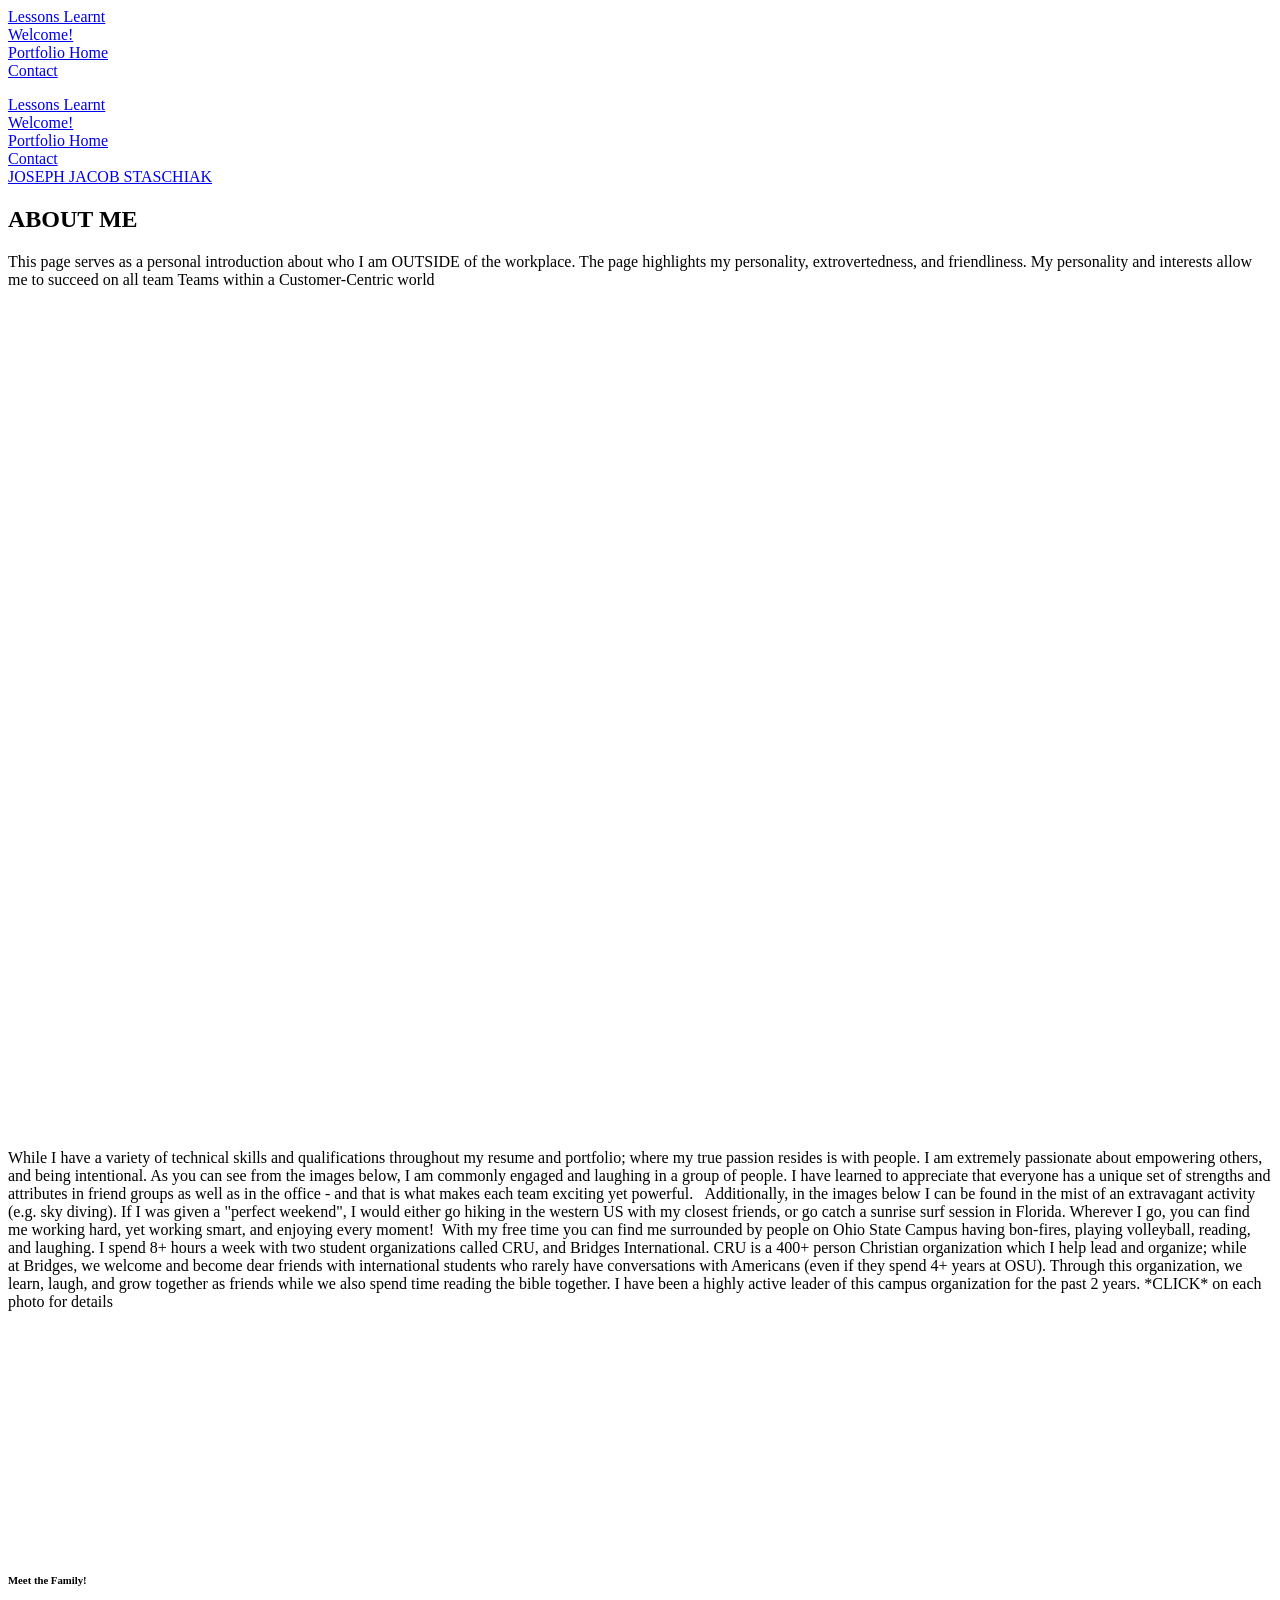
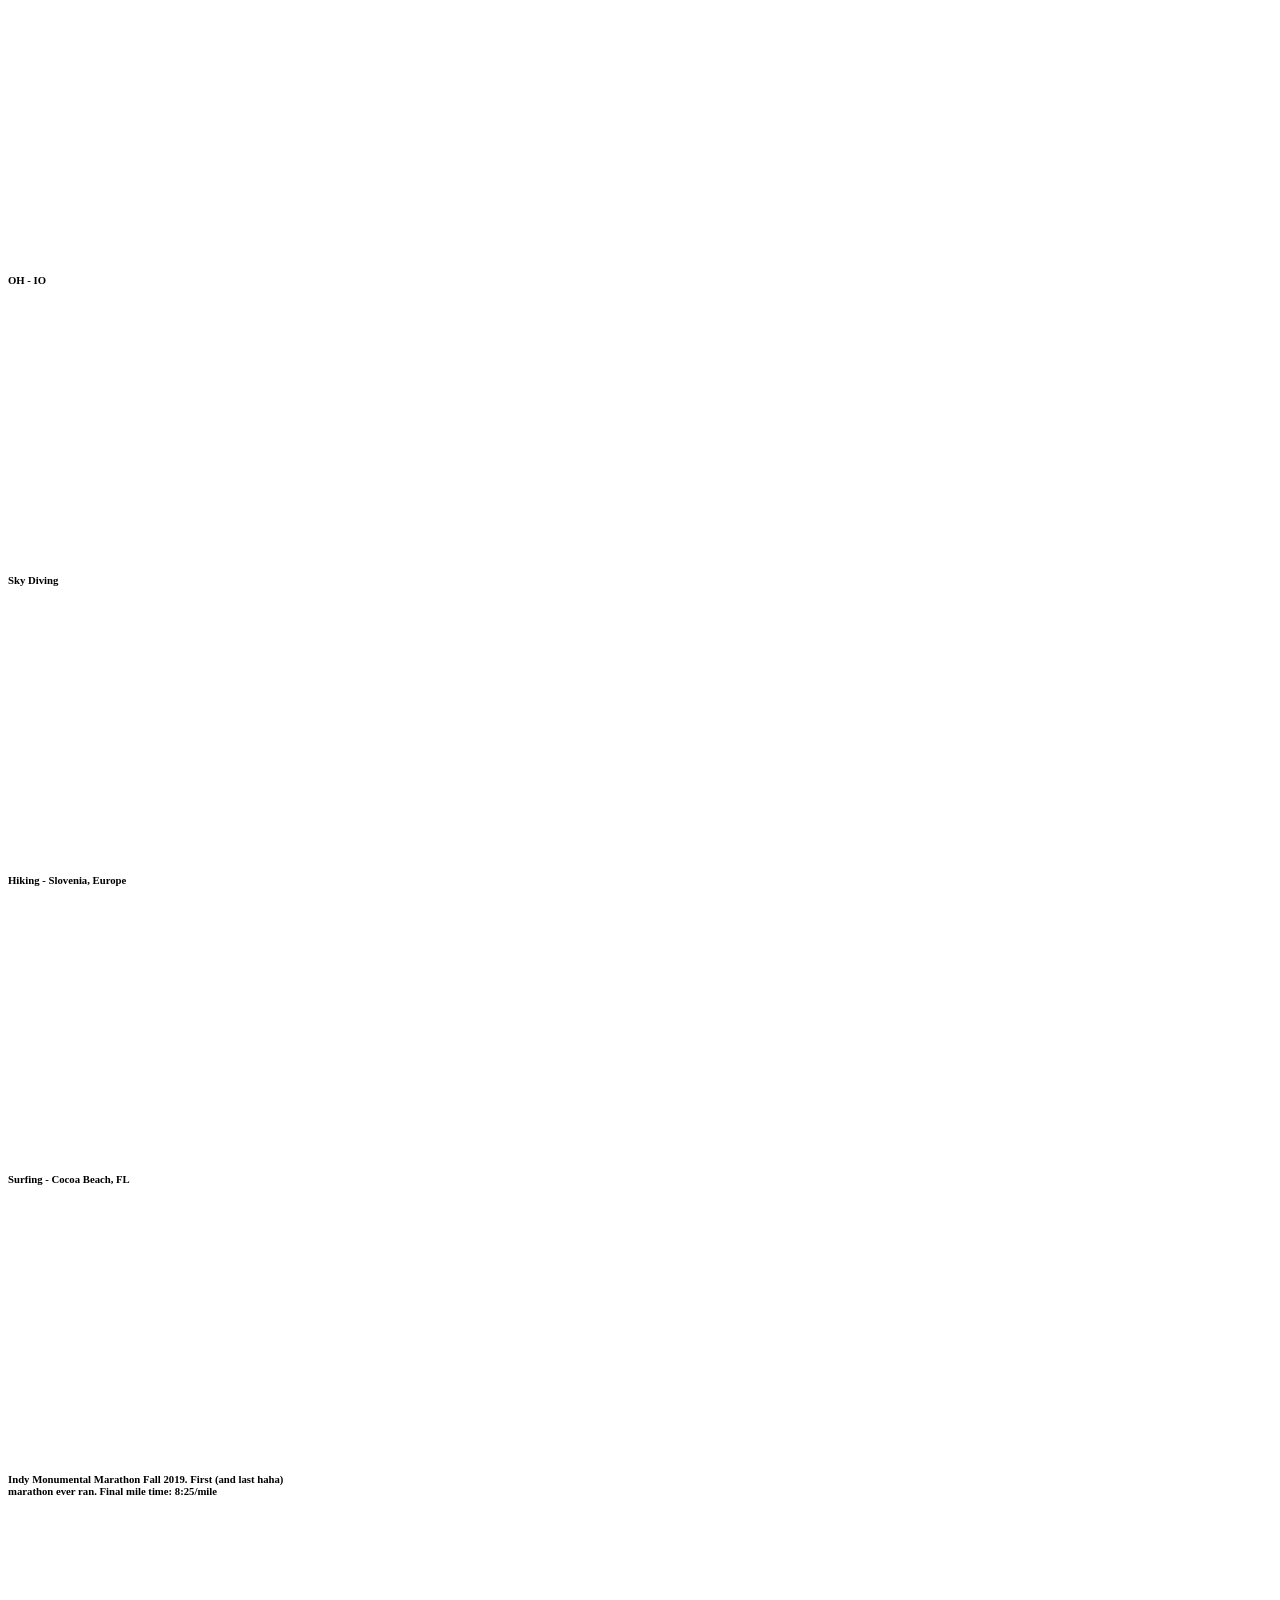
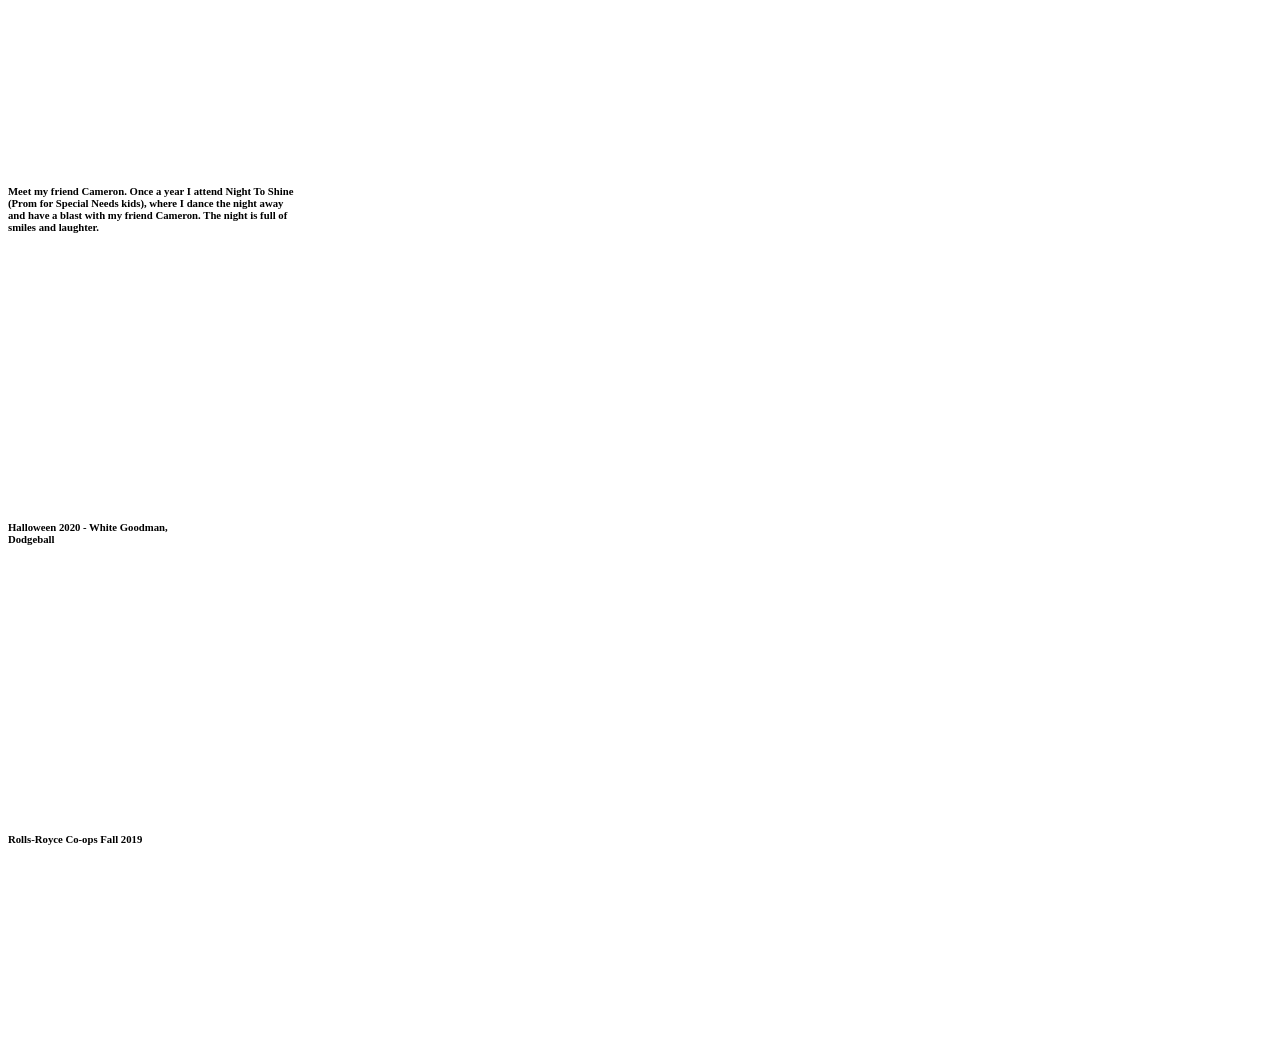
==== commit 81fe5b7f: "Removed Broken "To Top" elements" ====
--- a/Joseph Staschiak - ABOUT ME.html
+++ b/Joseph Staschiak - ABOUT ME.html
@@ -396,19 +396,6 @@
         <section class="back-to-top" data-hover-hint="backToTop">
           <a href="Joseph%20Staschiak%20-%20ENGINEERING%20PROJECTS.html#"><span class="arrow">↑</span><span class="preserve-whitespace">Back to Top</span></a>
         </section>
-        <a class="back-to-top-fixed js-back-to-top back-to-top-fixed-with-panel" data-hover-hint="backToTop" data-hover-hint-placement="top-start" href="Joseph%20Staschiak%20-%20ENGINEERING%20PROJECTS.html#">
-          <svg version="1.1" id="Layer_1" xmlns="http://www.w3.org/2000/svg" xmlns:xlink="http://www.w3.org/1999/xlink" x="0px" y="0px" viewBox="0 0 26 26" style="enable-background:new 0 0 26 26;" xml:space="preserve" class="icon icon-back-to-top">
-          <g>
-            <path d="M13.8,1.3L21.6,9c0.1,0.1,0.1,0.3,0.2,0.4c0.1,0.1,0.1,0.3,0.1,0.4s0,0.3-0.1,0.4c-0.1,0.1-0.1,0.3-0.3,0.4
-              c-0.1,0.1-0.2,0.2-0.4,0.3c-0.2,0.1-0.3,0.1-0.4,0.1c-0.1,0-0.3,0-0.4-0.1c-0.2-0.1-0.3-0.2-0.4-0.3L14.2,5l0,19.1
-              c0,0.2-0.1,0.3-0.1,0.5c0,0.1-0.1,0.3-0.3,0.4c-0.1,0.1-0.2,0.2-0.4,0.3c-0.1,0.1-0.3,0.1-0.5,0.1c-0.1,0-0.3,0-0.4-0.1
-              c-0.1-0.1-0.3-0.1-0.4-0.3c-0.1-0.1-0.2-0.2-0.3-0.4c-0.1-0.1-0.1-0.3-0.1-0.5l0-19.1l-5.7,5.7C6,10.8,5.8,10.9,5.7,11
-              c-0.1,0.1-0.3,0.1-0.4,0.1c-0.2,0-0.3,0-0.4-0.1c-0.1-0.1-0.3-0.2-0.4-0.3c-0.1-0.1-0.1-0.2-0.2-0.4C4.1,10.2,4,10.1,4.1,9.9
-              c0-0.1,0-0.3,0.1-0.4c0-0.1,0.1-0.3,0.3-0.4l7.7-7.8c0.1,0,0.2-0.1,0.2-0.1c0,0,0.1-0.1,0.2-0.1c0.1,0,0.2,0,0.2-0.1
-              c0.1,0,0.1,0,0.2,0c0,0,0.1,0,0.2,0c0.1,0,0.2,0,0.2,0.1c0.1,0,0.1,0.1,0.2,0.1C13.7,1.2,13.8,1.2,13.8,1.3z"></path>
-          </g>
-          </svg>
-        </a>
   </div>
               <footer class="site-footer" data-hover-hint="footer">
                 <div class="footer-text">
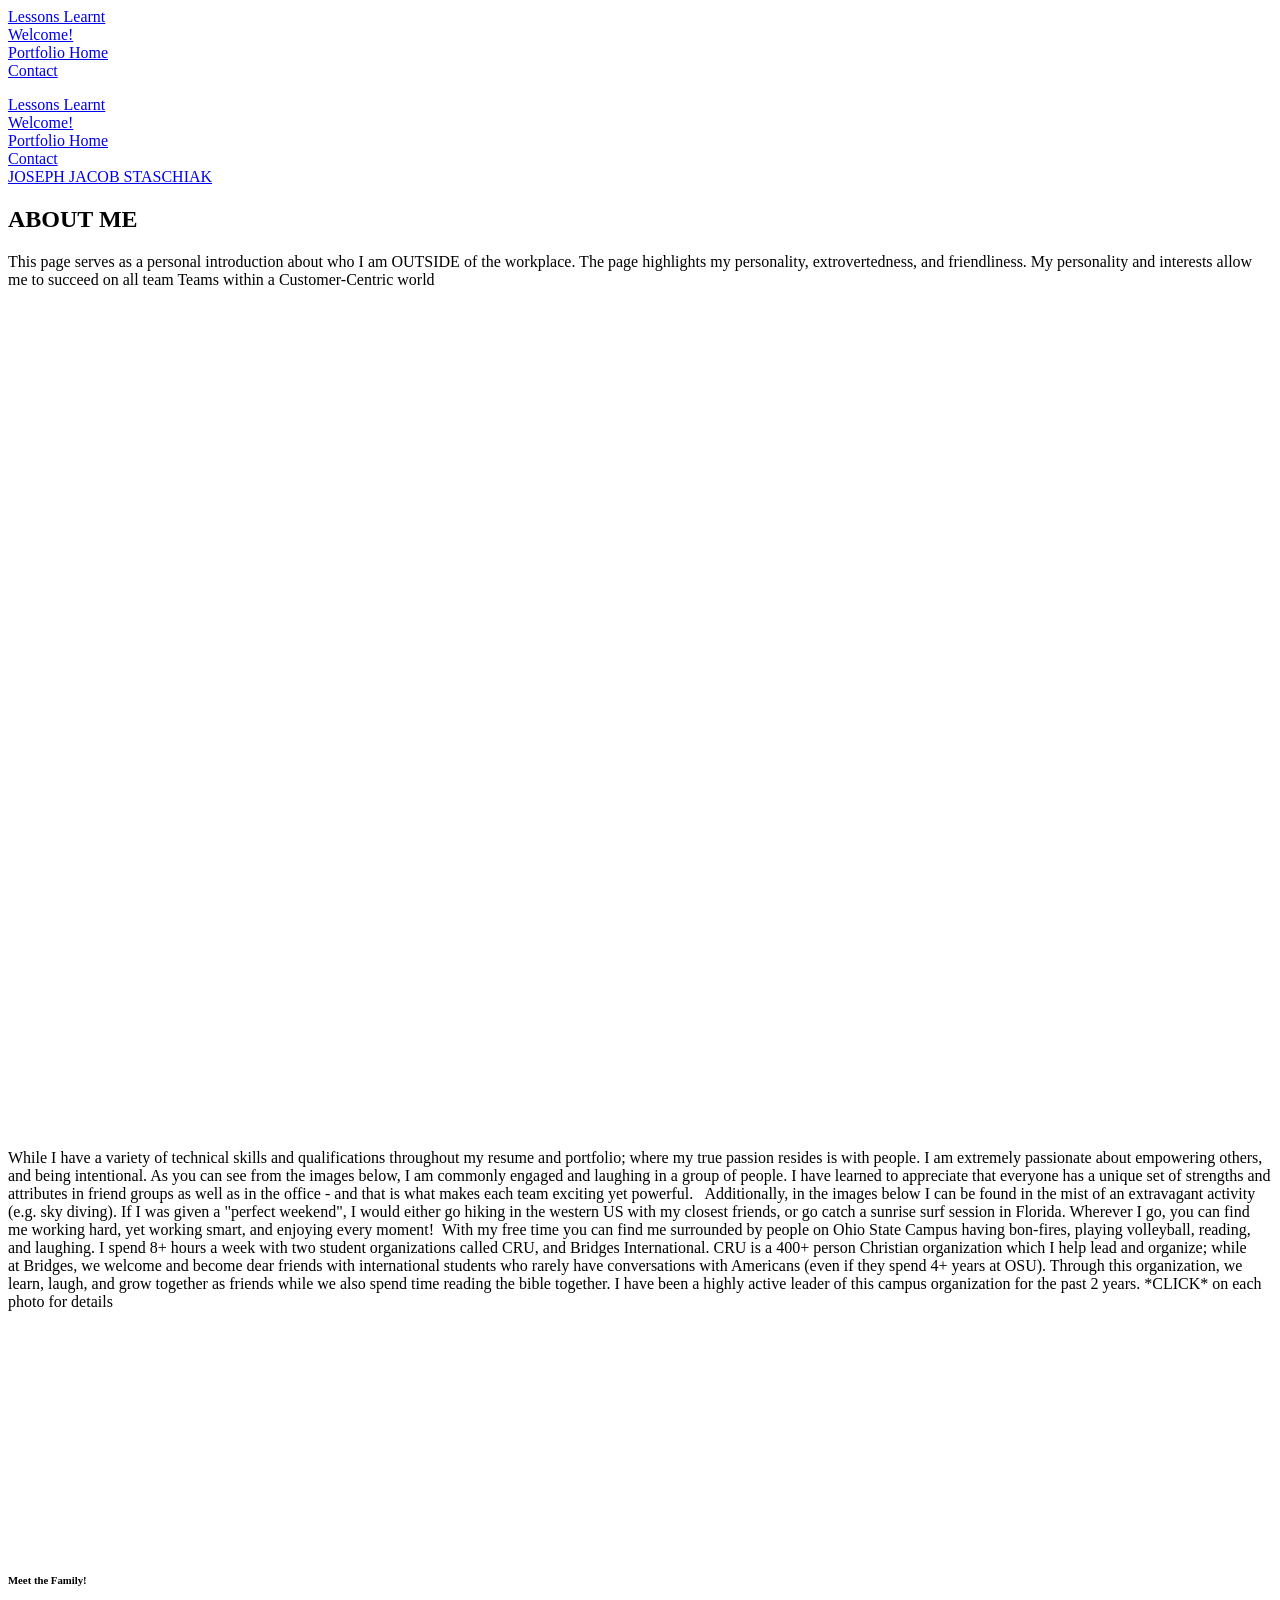
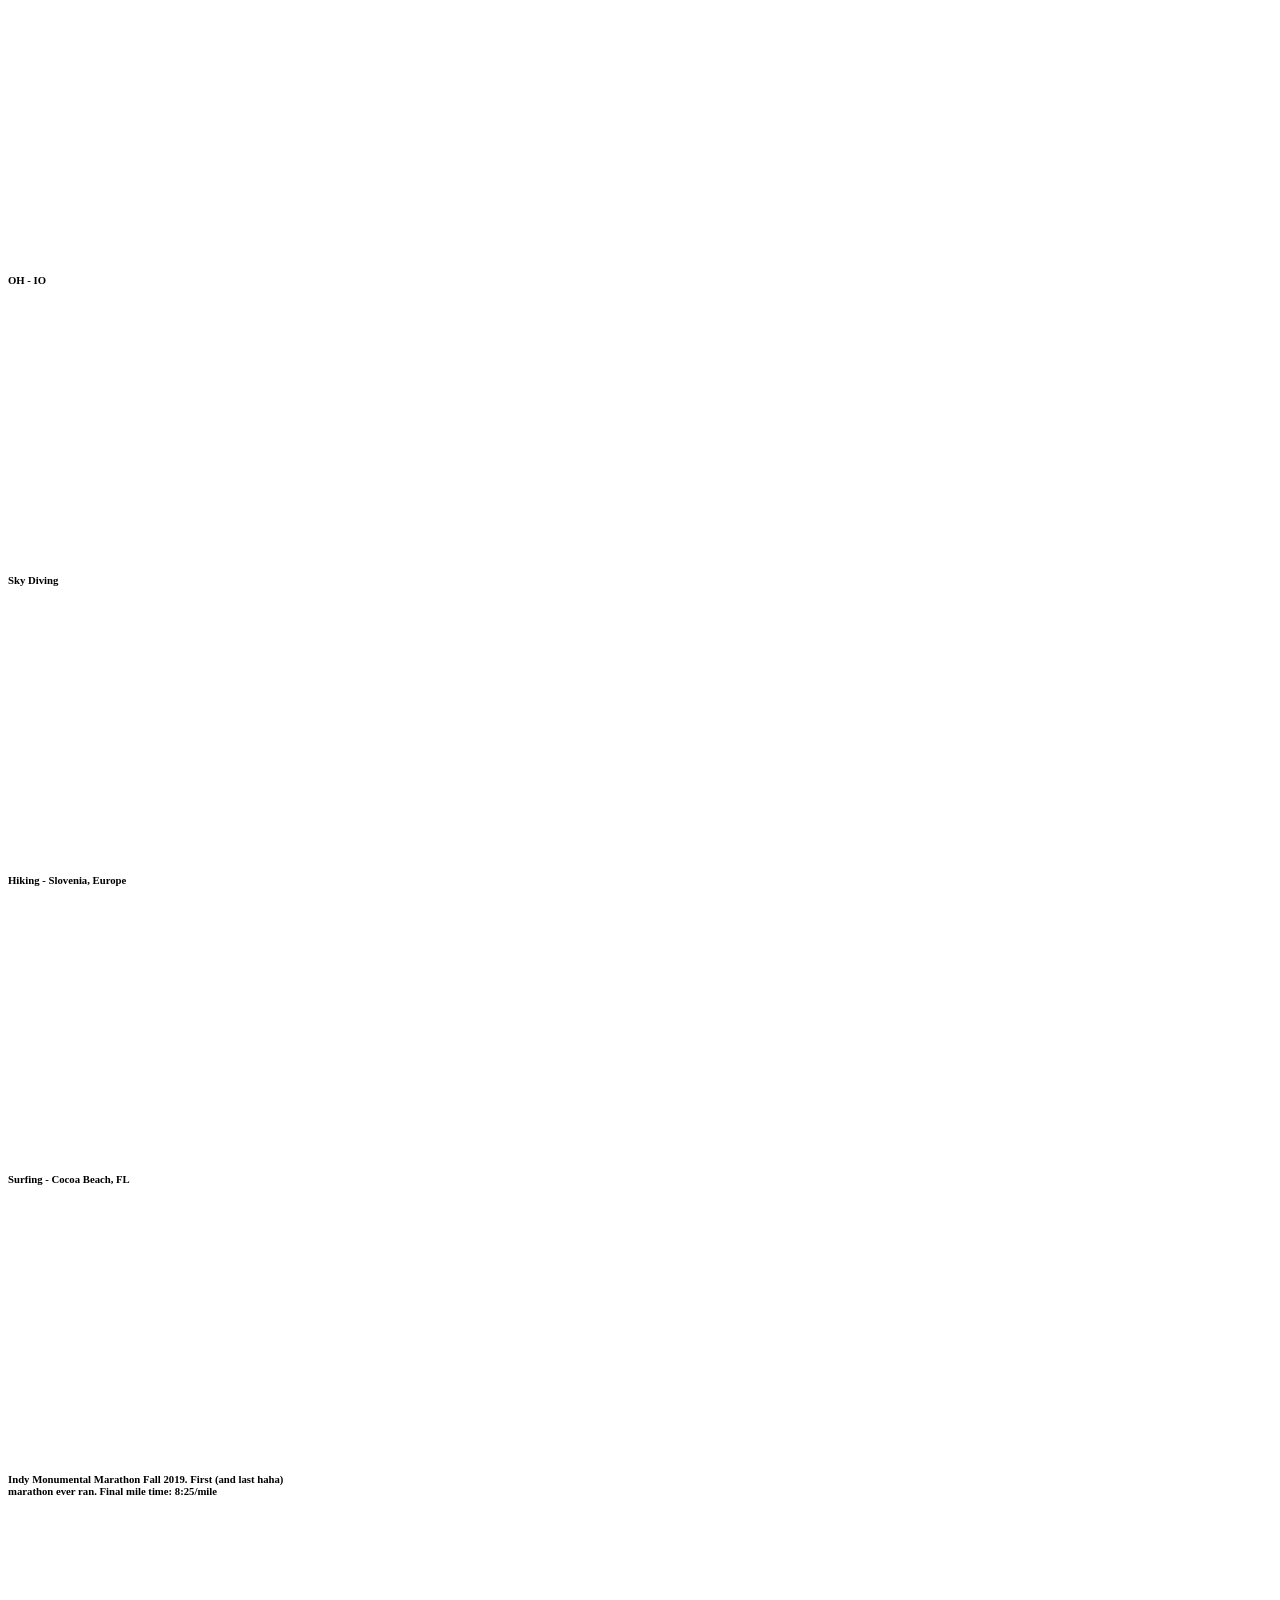
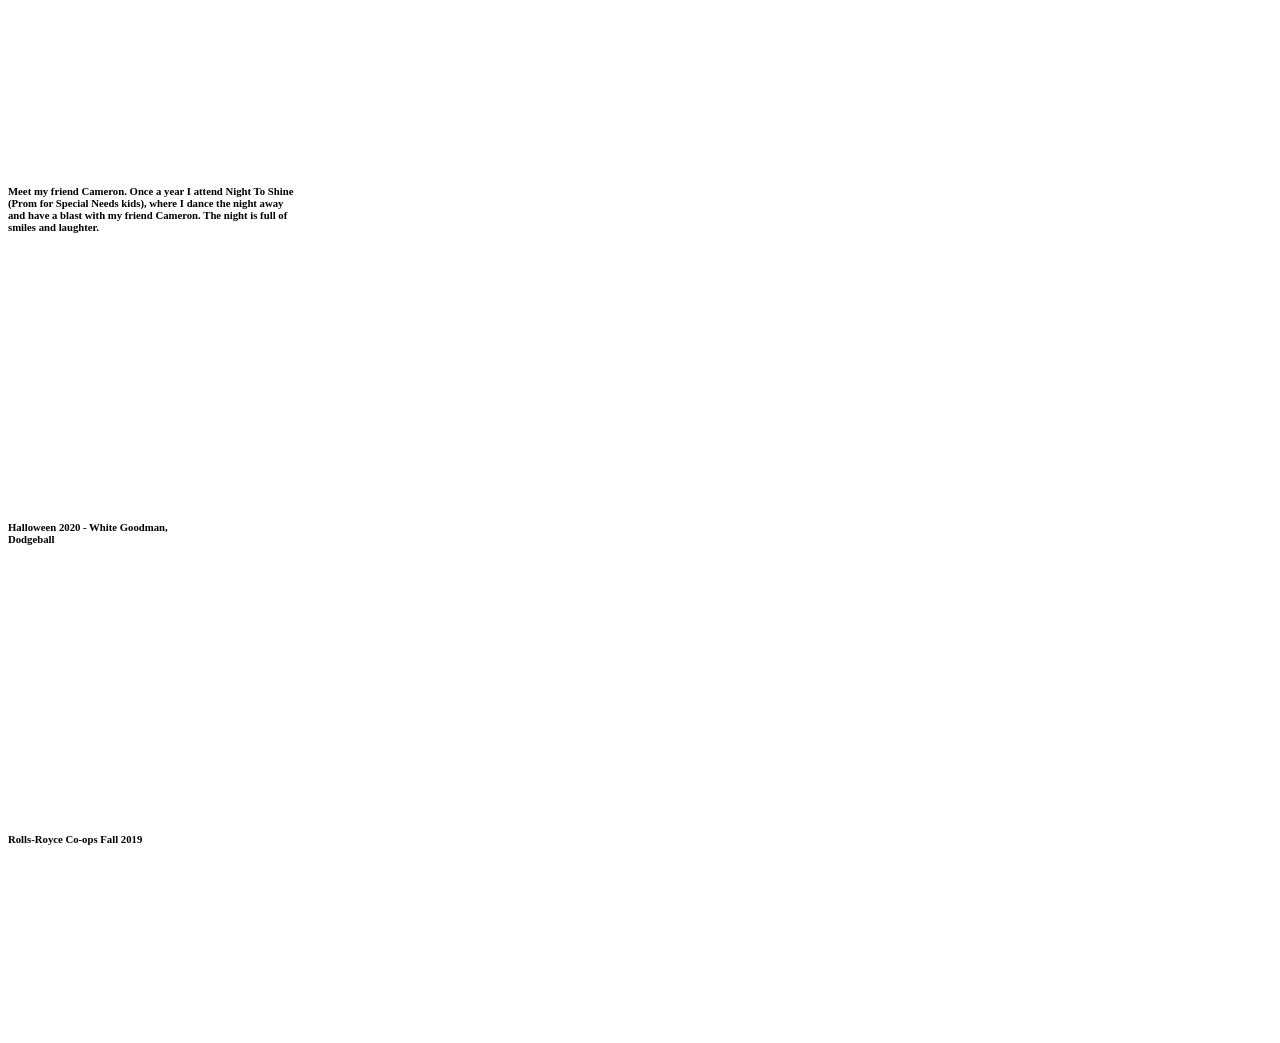
==== commit 3c1914a6: "Removed other broken elements" ====
--- a/Joseph Staschiak - ABOUT ME.html
+++ b/Joseph Staschiak - ABOUT ME.html
@@ -393,9 +393,6 @@
                   </a>
             </div>
           </section>
-        <section class="back-to-top" data-hover-hint="backToTop">
-          <a href="Joseph%20Staschiak%20-%20ENGINEERING%20PROJECTS.html#"><span class="arrow">↑</span><span class="preserve-whitespace">Back to Top</span></a>
-        </section>
   </div>
               <footer class="site-footer" data-hover-hint="footer">
                 <div class="footer-text">
